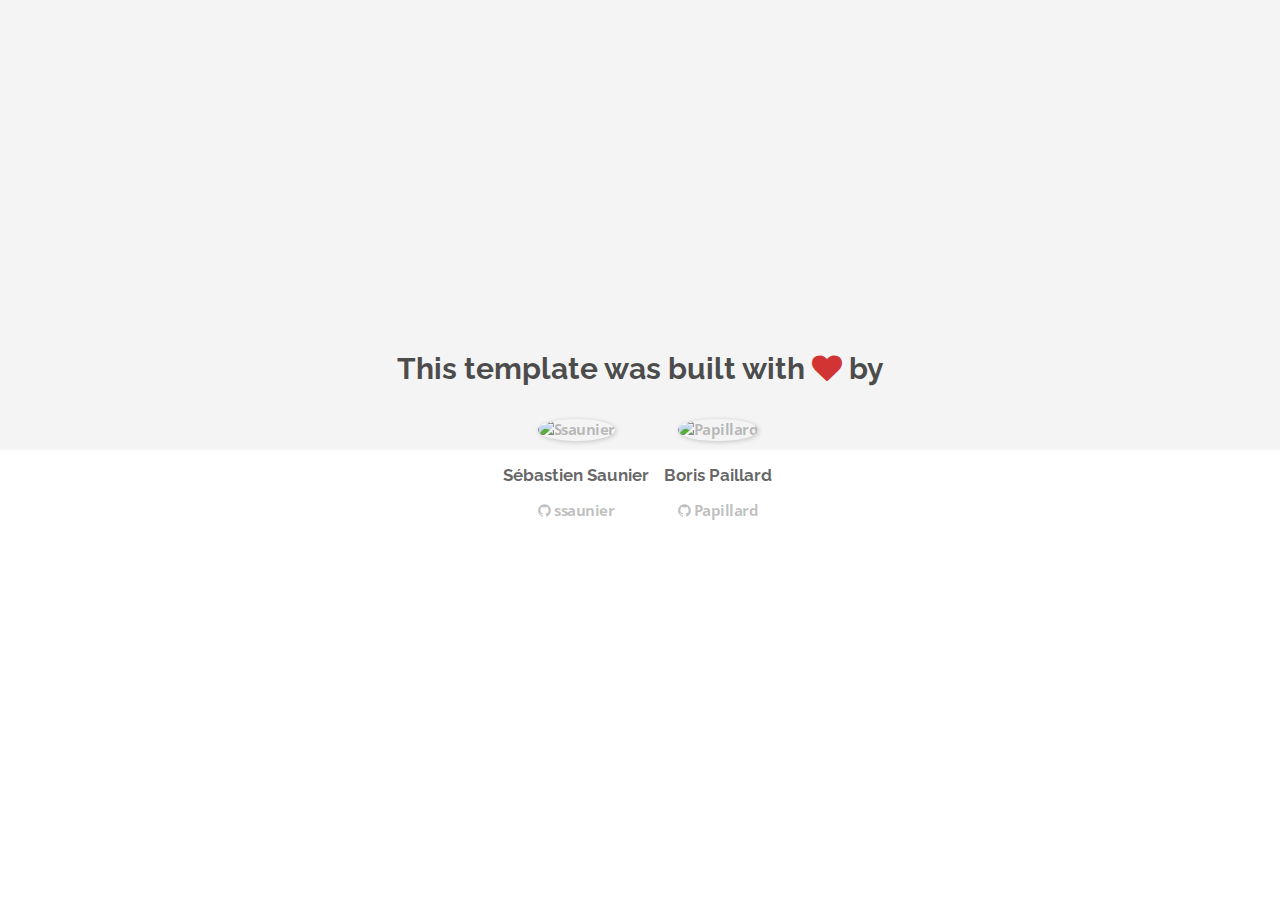
==== about.html @ af3e0c1a "Automated commit at 2018-02-12 10:38:04 UTC by middleman-deploy 2.0.0-alpha" ====
<!doctype html>
<html>
  <head>
    <meta charset="utf-8">
    <meta http-equiv="x-ua-compatible" content="ie=edge">
    <meta name="viewport"
          content="width=device-width, initial-scale=1, shrink-to-fit=no">
    <!-- Use the title from a page's frontmatter if it has one -->
    <title>Le Wagon - Middleman - About</title>
    <link href="stylesheets/application-3c48b980.css" rel="stylesheet" />
    <script src="javascripts/application-93de88c9.js"></script>
    <link href="images/favicon-f15af148.png" rel="icon" type="image/png" />
  </head>
  <body>
    <div id="about">
  <div class="about-content">
    <h1>This template was built with <i class="fa fa-heart"></i> by</h1>
    <ul class="list-inline">
        <li>
<a href="https://kitt.lewagon.com/alumni/ssaunier" target="_blank">            <img src="https://kitt.lewagon.com/placeholder/users/ssaunier" class="img-circle" alt="Ssaunier" />
</a>          <h2>Sébastien Saunier</h2>
          <p>
<a href="https://github.com/ssaunier" target="_blank">              <i class="fa fa-github"></i> ssaunier
</a>          </p>
        </li>
        <li>
<a href="https://kitt.lewagon.com/alumni/Papillard" target="_blank">            <img src="https://kitt.lewagon.com/placeholder/users/Papillard" class="img-circle" alt="Papillard" />
</a>          <h2>Boris Paillard</h2>
          <p>
<a href="https://github.com/Papillard" target="_blank">              <i class="fa fa-github"></i> Papillard
</a>          </p>
        </li>
    </ul>
  </div>
</div>

  </body>
</html>
---- stylesheets/application-3c48b980.css ----
@import url("https://fonts.googleapis.com/css?family=Open+Sans:400,300,700|Raleway:400,100,300,700,500");/*!
 * Bootstrap v3.3.7 (http://getbootstrap.com)
 * Copyright 2011-2016 Twitter, Inc.
 * Licensed under MIT (https://github.com/twbs/bootstrap/blob/master/LICENSE)
 *//*! normalize.css v3.0.3 | MIT License | github.com/necolas/normalize.css */html{font-family:sans-serif;-ms-text-size-adjust:100%;-webkit-text-size-adjust:100%}body{margin:0}article,aside,details,figcaption,figure,footer,header,hgroup,main,menu,nav,section,summary{display:block}audio,canvas,progress,video{display:inline-block;vertical-align:baseline}audio:not([controls]){display:none;height:0}[hidden],template{display:none}a{background-color:transparent}a:active,a:hover{outline:0}abbr[title]{border-bottom:1px dotted}b,strong{font-weight:bold}dfn{font-style:italic}h1{font-size:2em;margin:0.67em 0}mark{background:#ff0;color:#000}small{font-size:80%}sub,sup{font-size:75%;line-height:0;position:relative;vertical-align:baseline}sup{top:-0.5em}sub{bottom:-0.25em}img{border:0}svg:not(:root){overflow:hidden}figure{margin:1em 40px}hr{-webkit-box-sizing:content-box;box-sizing:content-box;height:0}pre{overflow:auto}code,kbd,pre,samp{font-family:monospace, monospace;font-size:1em}button,input,optgroup,select,textarea{color:inherit;font:inherit;margin:0}button{overflow:visible}button,select{text-transform:none}button,html input[type="button"],input[type="reset"],input[type="submit"]{-webkit-appearance:button;cursor:pointer}button[disabled],html input[disabled]{cursor:default}button::-moz-focus-inner,input::-moz-focus-inner{border:0;padding:0}input{line-height:normal}input[type="checkbox"],input[type="radio"]{-webkit-box-sizing:border-box;box-sizing:border-box;padding:0}input[type="number"]::-webkit-inner-spin-button,input[type="number"]::-webkit-outer-spin-button{height:auto}input[type="search"]{-webkit-appearance:textfield;-webkit-box-sizing:content-box;box-sizing:content-box}input[type="search"]::-webkit-search-cancel-button,input[type="search"]::-webkit-search-decoration{-webkit-appearance:none}fieldset{border:1px solid #c0c0c0;margin:0 2px;padding:0.35em 0.625em 0.75em}legend{border:0;padding:0}textarea{overflow:auto}optgroup{font-weight:bold}table{border-collapse:collapse;border-spacing:0}td,th{padding:0}/*! Source: https://github.com/h5bp/html5-boilerplate/blob/master/src/css/main.css */@media print{*,*:before,*:after{background:transparent !important;color:#000 !important;-webkit-box-shadow:none !important;box-shadow:none !important;text-shadow:none !important}a,a:visited{text-decoration:underline}a[href]:after{content:" (" attr(href) ")"}abbr[title]:after{content:" (" attr(title) ")"}a[href^="#"]:after,a[href^="javascript:"]:after{content:""}pre,blockquote{border:1px solid #999;page-break-inside:avoid}thead{display:table-header-group}tr,img{page-break-inside:avoid}img{max-width:100% !important}p,h2,h3{orphans:3;widows:3}h2,h3{page-break-after:avoid}.navbar{display:none}.btn>.caret,.dropup>.btn>.caret{border-top-color:#000 !important}.label{border:1px solid #000}.table{border-collapse:collapse !important}.table td,.table th{background-color:#fff !important}.table-bordered th,.table-bordered td{border:1px solid #ddd !important}}@font-face{font-family:'Glyphicons Halflings';src:url("../assets/bootstrap/glyphicons-halflings-regular-86b6f62b.eot");src:url("../assets/bootstrap/glyphicons-halflings-regular-86b6f62b.eot?#iefix") format("embedded-opentype"),url("../assets/bootstrap/glyphicons-halflings-regular-ca35b697.woff2") format("woff2"),url("../assets/bootstrap/glyphicons-halflings-regular-278e49a8.woff") format("woff"),url("../assets/bootstrap/glyphicons-halflings-regular-44bc1850.ttf") format("truetype"),url("../assets/bootstrap/glyphicons-halflings-regular-de51a849.svg#glyphicons_halflingsregular") format("svg")}.glyphicon{position:relative;top:1px;display:inline-block;font-family:'Glyphicons Halflings';font-style:normal;font-weight:normal;line-height:1;-webkit-font-smoothing:antialiased;-moz-osx-font-smoothing:grayscale}.glyphicon-asterisk:before{content:"\002a"}.glyphicon-plus:before{content:"\002b"}.glyphicon-euro:before,.glyphicon-eur:before{content:"\20ac"}.glyphicon-minus:before{content:"\2212"}.glyphicon-cloud:before{content:"\2601"}.glyphicon-envelope:before{content:"\2709"}.glyphicon-pencil:before{content:"\270f"}.glyphicon-glass:before{content:"\e001"}.glyphicon-music:before{content:"\e002"}.glyphicon-search:before{content:"\e003"}.glyphicon-heart:before{content:"\e005"}.glyphicon-star:before{content:"\e006"}.glyphicon-star-empty:before{content:"\e007"}.glyphicon-user:before{content:"\e008"}.glyphicon-film:before{content:"\e009"}.glyphicon-th-large:before{content:"\e010"}.glyphicon-th:before{content:"\e011"}.glyphicon-th-list:before{content:"\e012"}.glyphicon-ok:before{content:"\e013"}.glyphicon-remove:before{content:"\e014"}.glyphicon-zoom-in:before{content:"\e015"}.glyphicon-zoom-out:before{content:"\e016"}.glyphicon-off:before{content:"\e017"}.glyphicon-signal:before{content:"\e018"}.glyphicon-cog:before{content:"\e019"}.glyphicon-trash:before{content:"\e020"}.glyphicon-home:before{content:"\e021"}.glyphicon-file:before{content:"\e022"}.glyphicon-time:before{content:"\e023"}.glyphicon-road:before{content:"\e024"}.glyphicon-download-alt:before{content:"\e025"}.glyphicon-download:before{content:"\e026"}.glyphicon-upload:before{content:"\e027"}.glyphicon-inbox:before{content:"\e028"}.glyphicon-play-circle:before{content:"\e029"}.glyphicon-repeat:before{content:"\e030"}.glyphicon-refresh:before{content:"\e031"}.glyphicon-list-alt:before{content:"\e032"}.glyphicon-lock:before{content:"\e033"}.glyphicon-flag:before{content:"\e034"}.glyphicon-headphones:before{content:"\e035"}.glyphicon-volume-off:before{content:"\e036"}.glyphicon-volume-down:before{content:"\e037"}.glyphicon-volume-up:before{content:"\e038"}.glyphicon-qrcode:before{content:"\e039"}.glyphicon-barcode:before{content:"\e040"}.glyphicon-tag:before{content:"\e041"}.glyphicon-tags:before{content:"\e042"}.glyphicon-book:before{content:"\e043"}.glyphicon-bookmark:before{content:"\e044"}.glyphicon-print:before{content:"\e045"}.glyphicon-camera:before{content:"\e046"}.glyphicon-font:before{content:"\e047"}.glyphicon-bold:before{content:"\e048"}.glyphicon-italic:before{content:"\e049"}.glyphicon-text-height:before{content:"\e050"}.glyphicon-text-width:before{content:"\e051"}.glyphicon-align-left:before{content:"\e052"}.glyphicon-align-center:before{content:"\e053"}.glyphicon-align-right:before{content:"\e054"}.glyphicon-align-justify:before{content:"\e055"}.glyphicon-list:before{content:"\e056"}.glyphicon-indent-left:before{content:"\e057"}.glyphicon-indent-right:before{content:"\e058"}.glyphicon-facetime-video:before{content:"\e059"}.glyphicon-picture:before{content:"\e060"}.glyphicon-map-marker:before{content:"\e062"}.glyphicon-adjust:before{content:"\e063"}.glyphicon-tint:before{content:"\e064"}.glyphicon-edit:before{content:"\e065"}.glyphicon-share:before{content:"\e066"}.glyphicon-check:before{content:"\e067"}.glyphicon-move:before{content:"\e068"}.glyphicon-step-backward:before{content:"\e069"}.glyphicon-fast-backward:before{content:"\e070"}.glyphicon-backward:before{content:"\e071"}.glyphicon-play:before{content:"\e072"}.glyphicon-pause:before{content:"\e073"}.glyphicon-stop:before{content:"\e074"}.glyphicon-forward:before{content:"\e075"}.glyphicon-fast-forward:before{content:"\e076"}.glyphicon-step-forward:before{content:"\e077"}.glyphicon-eject:before{content:"\e078"}.glyphicon-chevron-left:before{content:"\e079"}.glyphicon-chevron-right:before{content:"\e080"}.glyphicon-plus-sign:before{content:"\e081"}.glyphicon-minus-sign:before{content:"\e082"}.glyphicon-remove-sign:before{content:"\e083"}.glyphicon-ok-sign:before{content:"\e084"}.glyphicon-question-sign:before{content:"\e085"}.glyphicon-info-sign:before{content:"\e086"}.glyphicon-screenshot:before{content:"\e087"}.glyphicon-remove-circle:before{content:"\e088"}.glyphicon-ok-circle:before{content:"\e089"}.glyphicon-ban-circle:before{content:"\e090"}.glyphicon-arrow-left:before{content:"\e091"}.glyphicon-arrow-right:before{content:"\e092"}.glyphicon-arrow-up:before{content:"\e093"}.glyphicon-arrow-down:before{content:"\e094"}.glyphicon-share-alt:before{content:"\e095"}.glyphicon-resize-full:before{content:"\e096"}.glyphicon-resize-small:before{content:"\e097"}.glyphicon-exclamation-sign:before{content:"\e101"}.glyphicon-gift:before{content:"\e102"}.glyphicon-leaf:before{content:"\e103"}.glyphicon-fire:before{content:"\e104"}.glyphicon-eye-open:before{content:"\e105"}.glyphicon-eye-close:before{content:"\e106"}.glyphicon-warning-sign:before{content:"\e107"}.glyphicon-plane:before{content:"\e108"}.glyphicon-calendar:before{content:"\e109"}.glyphicon-random:before{content:"\e110"}.glyphicon-comment:before{content:"\e111"}.glyphicon-magnet:before{content:"\e112"}.glyphicon-chevron-up:before{content:"\e113"}.glyphicon-chevron-down:before{content:"\e114"}.glyphicon-retweet:before{content:"\e115"}.glyphicon-shopping-cart:before{content:"\e116"}.glyphicon-folder-close:before{content:"\e117"}.glyphicon-folder-open:before{content:"\e118"}.glyphicon-resize-vertical:before{content:"\e119"}.glyphicon-resize-horizontal:before{content:"\e120"}.glyphicon-hdd:before{content:"\e121"}.glyphicon-bullhorn:before{content:"\e122"}.glyphicon-bell:before{content:"\e123"}.glyphicon-certificate:before{content:"\e124"}.glyphicon-thumbs-up:before{content:"\e125"}.glyphicon-thumbs-down:before{content:"\e126"}.glyphicon-hand-right:before{content:"\e127"}.glyphicon-hand-left:before{content:"\e128"}.glyphicon-hand-up:before{content:"\e129"}.glyphicon-hand-down:before{content:"\e130"}.glyphicon-circle-arrow-right:before{content:"\e131"}.glyphicon-circle-arrow-left:before{content:"\e132"}.glyphicon-circle-arrow-up:before{content:"\e133"}.glyphicon-circle-arrow-down:before{content:"\e134"}.glyphicon-globe:before{content:"\e135"}.glyphicon-wrench:before{content:"\e136"}.glyphicon-tasks:before{content:"\e137"}.glyphicon-filter:before{content:"\e138"}.glyphicon-briefcase:before{content:"\e139"}.glyphicon-fullscreen:before{content:"\e140"}.glyphicon-dashboard:before{content:"\e141"}.glyphicon-paperclip:before{content:"\e142"}.glyphicon-heart-empty:before{content:"\e143"}.glyphicon-link:before{content:"\e144"}.glyphicon-phone:before{content:"\e145"}.glyphicon-pushpin:before{content:"\e146"}.glyphicon-usd:before{content:"\e148"}.glyphicon-gbp:before{content:"\e149"}.glyphicon-sort:before{content:"\e150"}.glyphicon-sort-by-alphabet:before{content:"\e151"}.glyphicon-sort-by-alphabet-alt:before{content:"\e152"}.glyphicon-sort-by-order:before{content:"\e153"}.glyphicon-sort-by-order-alt:before{content:"\e154"}.glyphicon-sort-by-attributes:before{content:"\e155"}.glyphicon-sort-by-attributes-alt:before{content:"\e156"}.glyphicon-unchecked:before{content:"\e157"}.glyphicon-expand:before{content:"\e158"}.glyphicon-collapse-down:before{content:"\e159"}.glyphicon-collapse-up:before{content:"\e160"}.glyphicon-log-in:before{content:"\e161"}.glyphicon-flash:before{content:"\e162"}.glyphicon-log-out:before{content:"\e163"}.glyphicon-new-window:before{content:"\e164"}.glyphicon-record:before{content:"\e165"}.glyphicon-save:before{content:"\e166"}.glyphicon-open:before{content:"\e167"}.glyphicon-saved:before{content:"\e168"}.glyphicon-import:before{content:"\e169"}.glyphicon-export:before{content:"\e170"}.glyphicon-send:before{content:"\e171"}.glyphicon-floppy-disk:before{content:"\e172"}.glyphicon-floppy-saved:before{content:"\e173"}.glyphicon-floppy-remove:before{content:"\e174"}.glyphicon-floppy-save:before{content:"\e175"}.glyphicon-floppy-open:before{content:"\e176"}.glyphicon-credit-card:before{content:"\e177"}.glyphicon-transfer:before{content:"\e178"}.glyphicon-cutlery:before{content:"\e179"}.glyphicon-header:before{content:"\e180"}.glyphicon-compressed:before{content:"\e181"}.glyphicon-earphone:before{content:"\e182"}.glyphicon-phone-alt:before{content:"\e183"}.glyphicon-tower:before{content:"\e184"}.glyphicon-stats:before{content:"\e185"}.glyphicon-sd-video:before{content:"\e186"}.glyphicon-hd-video:before{content:"\e187"}.glyphicon-subtitles:before{content:"\e188"}.glyphicon-sound-stereo:before{content:"\e189"}.glyphicon-sound-dolby:before{content:"\e190"}.glyphicon-sound-5-1:before{content:"\e191"}.glyphicon-sound-6-1:before{content:"\e192"}.glyphicon-sound-7-1:before{content:"\e193"}.glyphicon-copyright-mark:before{content:"\e194"}.glyphicon-registration-mark:before{content:"\e195"}.glyphicon-cloud-download:before{content:"\e197"}.glyphicon-cloud-upload:before{content:"\e198"}.glyphicon-tree-conifer:before{content:"\e199"}.glyphicon-tree-deciduous:before{content:"\e200"}.glyphicon-cd:before{content:"\e201"}.glyphicon-save-file:before{content:"\e202"}.glyphicon-open-file:before{content:"\e203"}.glyphicon-level-up:before{content:"\e204"}.glyphicon-copy:before{content:"\e205"}.glyphicon-paste:before{content:"\e206"}.glyphicon-alert:before{content:"\e209"}.glyphicon-equalizer:before{content:"\e210"}.glyphicon-king:before{content:"\e211"}.glyphicon-queen:before{content:"\e212"}.glyphicon-pawn:before{content:"\e213"}.glyphicon-bishop:before{content:"\e214"}.glyphicon-knight:before{content:"\e215"}.glyphicon-baby-formula:before{content:"\e216"}.glyphicon-tent:before{content:"\26fa"}.glyphicon-blackboard:before{content:"\e218"}.glyphicon-bed:before{content:"\e219"}.glyphicon-apple:before{content:"\f8ff"}.glyphicon-erase:before{content:"\e221"}.glyphicon-hourglass:before{content:"\231b"}.glyphicon-lamp:before{content:"\e223"}.glyphicon-duplicate:before{content:"\e224"}.glyphicon-piggy-bank:before{content:"\e225"}.glyphicon-scissors:before{content:"\e226"}.glyphicon-bitcoin:before{content:"\e227"}.glyphicon-btc:before{content:"\e227"}.glyphicon-xbt:before{content:"\e227"}.glyphicon-yen:before{content:"\00a5"}.glyphicon-jpy:before{content:"\00a5"}.glyphicon-ruble:before{content:"\20bd"}.glyphicon-rub:before{content:"\20bd"}.glyphicon-scale:before{content:"\e230"}.glyphicon-ice-lolly:before{content:"\e231"}.glyphicon-ice-lolly-tasted:before{content:"\e232"}.glyphicon-education:before{content:"\e233"}.glyphicon-option-horizontal:before{content:"\e234"}.glyphicon-option-vertical:before{content:"\e235"}.glyphicon-menu-hamburger:before{content:"\e236"}.glyphicon-modal-window:before{content:"\e237"}.glyphicon-oil:before{content:"\e238"}.glyphicon-grain:before{content:"\e239"}.glyphicon-sunglasses:before{content:"\e240"}.glyphicon-text-size:before{content:"\e241"}.glyphicon-text-color:before{content:"\e242"}.glyphicon-text-background:before{content:"\e243"}.glyphicon-object-align-top:before{content:"\e244"}.glyphicon-object-align-bottom:before{content:"\e245"}.glyphicon-object-align-horizontal:before{content:"\e246"}.glyphicon-object-align-left:before{content:"\e247"}.glyphicon-object-align-vertical:before{content:"\e248"}.glyphicon-object-align-right:before{content:"\e249"}.glyphicon-triangle-right:before{content:"\e250"}.glyphicon-triangle-left:before{content:"\e251"}.glyphicon-triangle-bottom:before{content:"\e252"}.glyphicon-triangle-top:before{content:"\e253"}.glyphicon-console:before{content:"\e254"}.glyphicon-superscript:before{content:"\e255"}.glyphicon-subscript:before{content:"\e256"}.glyphicon-menu-left:before{content:"\e257"}.glyphicon-menu-right:before{content:"\e258"}.glyphicon-menu-down:before{content:"\e259"}.glyphicon-menu-up:before{content:"\e260"}*{-webkit-box-sizing:border-box;box-sizing:border-box}*:before,*:after{-webkit-box-sizing:border-box;box-sizing:border-box}html{font-size:10px;-webkit-tap-highlight-color:transparent}body{font-family:"Open Sans", "Helvetica", "sans-serif";font-size:18px;line-height:1.42857143;color:#333333;background-color:#F4F4F4}input,button,select,textarea{font-family:inherit;font-size:inherit;line-height:inherit}a{color:#469AE0;text-decoration:none}a:hover,a:focus{color:#1f74ba;text-decoration:underline}a:focus{outline:5px auto -webkit-focus-ring-color;outline-offset:-2px}figure{margin:0}img{vertical-align:middle}.img-responsive{display:block;max-width:100%;height:auto}.img-rounded{border-radius:2px}.img-thumbnail{padding:4px;line-height:1.42857143;background-color:#F4F4F4;border:1px solid #ddd;border-radius:2px;-webkit-transition:all 0.2s ease-in-out;transition:all 0.2s ease-in-out;display:inline-block;max-width:100%;height:auto}.img-circle{border-radius:50%}hr{margin-top:25px;margin-bottom:25px;border:0;border-top:1px solid #eeeeee}.sr-only{position:absolute;width:1px;height:1px;margin:-1px;padding:0;overflow:hidden;clip:rect(0, 0, 0, 0);border:0}.sr-only-focusable:active,.sr-only-focusable:focus{position:static;width:auto;height:auto;margin:0;overflow:visible;clip:auto}[role="button"]{cursor:pointer}h1,h2,h3,h4,h5,h6,.h1,.h2,.h3,.h4,.h5,.h6{font-family:"Raleway", "Helvetica", "sans-serif";font-weight:500;line-height:1.1;color:inherit}h1 small,h1 .small,h2 small,h2 .small,h3 small,h3 .small,h4 small,h4 .small,h5 small,h5 .small,h6 small,h6 .small,.h1 small,.h1 .small,.h2 small,.h2 .small,.h3 small,.h3 .small,.h4 small,.h4 .small,.h5 small,.h5 .small,.h6 small,.h6 .small{font-weight:normal;line-height:1;color:#777777}h1,.h1,h2,.h2,h3,.h3{margin-top:25px;margin-bottom:12.5px}h1 small,h1 .small,.h1 small,.h1 .small,h2 small,h2 .small,.h2 small,.h2 .small,h3 small,h3 .small,.h3 small,.h3 .small{font-size:65%}h4,.h4,h5,.h5,h6,.h6{margin-top:12.5px;margin-bottom:12.5px}h4 small,h4 .small,.h4 small,.h4 .small,h5 small,h5 .small,.h5 small,.h5 .small,h6 small,h6 .small,.h6 small,.h6 .small{font-size:75%}h1,.h1{font-size:46px}h2,.h2{font-size:38px}h3,.h3{font-size:31px}h4,.h4{font-size:23px}h5,.h5{font-size:18px}h6,.h6{font-size:16px}p{margin:0 0 12.5px}.lead{margin-bottom:25px;font-size:20px;font-weight:300;line-height:1.4}@media (min-width: 768px){.lead{font-size:27px}}small,.small{font-size:88%}mark,.mark{background-color:#fcf8e3;padding:.2em}.text-left{text-align:left}.text-right{text-align:right}.text-center{text-align:center}.text-justify{text-align:justify}.text-nowrap{white-space:nowrap}.text-lowercase{text-transform:lowercase}.text-uppercase,.initialism{text-transform:uppercase}.text-capitalize{text-transform:capitalize}.text-muted{color:#777777}.text-primary{color:#469AE0}a.text-primary:hover,a.text-primary:focus{color:#2381d0}.text-success{color:#3c763d}a.text-success:hover,a.text-success:focus{color:#2b542c}.text-info{color:#31708f}a.text-info:hover,a.text-info:focus{color:#245269}.text-warning{color:#8a6d3b}a.text-warning:hover,a.text-warning:focus{color:#66512c}.text-danger{color:#a94442}a.text-danger:hover,a.text-danger:focus{color:#843534}.bg-primary{color:#fff}.bg-primary{background-color:#469AE0}a.bg-primary:hover,a.bg-primary:focus{background-color:#2381d0}.bg-success{background-color:#dff0d8}a.bg-success:hover,a.bg-success:focus{background-color:#c1e2b3}.bg-info{background-color:#d9edf7}a.bg-info:hover,a.bg-info:focus{background-color:#afd9ee}.bg-warning{background-color:#fcf8e3}a.bg-warning:hover,a.bg-warning:focus{background-color:#f7ecb5}.bg-danger{background-color:#f2dede}a.bg-danger:hover,a.bg-danger:focus{background-color:#e4b9b9}.page-header{padding-bottom:11.5px;margin:50px 0 25px;border-bottom:1px solid #eeeeee}ul,ol{margin-top:0;margin-bottom:12.5px}ul ul,ul ol,ol ul,ol ol{margin-bottom:0}.list-unstyled{padding-left:0;list-style:none}.list-inline{padding-left:0;list-style:none;margin-left:-5px}.list-inline>li{display:inline-block;padding-left:5px;padding-right:5px}dl{margin-top:0;margin-bottom:25px}dt,dd{line-height:1.42857143}dt{font-weight:bold}dd{margin-left:0}.dl-horizontal dd:before,.dl-horizontal dd:after{content:" ";display:table}.dl-horizontal dd:after{clear:both}@media (min-width: 768px){.dl-horizontal dt{float:left;width:160px;clear:left;text-align:right;overflow:hidden;text-overflow:ellipsis;white-space:nowrap}.dl-horizontal dd{margin-left:180px}}abbr[title],abbr[data-original-title]{cursor:help;border-bottom:1px dotted #777777}.initialism{font-size:90%}blockquote{padding:12.5px 25px;margin:0 0 25px;font-size:22.5px;border-left:5px solid #eeeeee}blockquote p:last-child,blockquote ul:last-child,blockquote ol:last-child{margin-bottom:0}blockquote footer,blockquote small,blockquote .small{display:block;font-size:80%;line-height:1.42857143;color:#777777}blockquote footer:before,blockquote small:before,blockquote .small:before{content:'\2014 \00A0'}.blockquote-reverse,blockquote.pull-right{padding-right:15px;padding-left:0;border-right:5px solid #eeeeee;border-left:0;text-align:right}.blockquote-reverse footer:before,.blockquote-reverse small:before,.blockquote-reverse .small:before,blockquote.pull-right footer:before,blockquote.pull-right small:before,blockquote.pull-right .small:before{content:''}.blockquote-reverse footer:after,.blockquote-reverse small:after,.blockquote-reverse .small:after,blockquote.pull-right footer:after,blockquote.pull-right small:after,blockquote.pull-right .small:after{content:'\00A0 \2014'}address{margin-bottom:25px;font-style:normal;line-height:1.42857143}code,kbd,pre,samp{font-family:Menlo, Monaco, Consolas, "Courier New", monospace}code{padding:2px 4px;font-size:90%;color:#c7254e;background-color:#f9f2f4;border-radius:2px}kbd{padding:2px 4px;font-size:90%;color:#fff;background-color:#333;border-radius:2px;-webkit-box-shadow:inset 0 -1px 0 rgba(0,0,0,0.25);box-shadow:inset 0 -1px 0 rgba(0,0,0,0.25)}kbd kbd{padding:0;font-size:100%;font-weight:bold;-webkit-box-shadow:none;box-shadow:none}pre{display:block;padding:12px;margin:0 0 12.5px;font-size:17px;line-height:1.42857143;word-break:break-all;word-wrap:break-word;color:#333333;background-color:#f5f5f5;border:1px solid #ccc;border-radius:2px}pre code{padding:0;font-size:inherit;color:inherit;white-space:pre-wrap;background-color:transparent;border-radius:0}.pre-scrollable{max-height:340px;overflow-y:scroll}.container{margin-right:auto;margin-left:auto;padding-left:15px;padding-right:15px}.container:before,.container:after{content:" ";display:table}.container:after{clear:both}@media (min-width: 768px){.container{width:750px}}@media (min-width: 992px){.container{width:970px}}@media (min-width: 1200px){.container{width:1170px}}.container-fluid{margin-right:auto;margin-left:auto;padding-left:15px;padding-right:15px}.container-fluid:before,.container-fluid:after{content:" ";display:table}.container-fluid:after{clear:both}.row{margin-left:-15px;margin-right:-15px}.row:before,.row:after{content:" ";display:table}.row:after{clear:both}.col-xs-1,.col-sm-1,.col-md-1,.col-lg-1,.col-xs-2,.col-sm-2,.col-md-2,.col-lg-2,.col-xs-3,.col-sm-3,.col-md-3,.col-lg-3,.col-xs-4,.col-sm-4,.col-md-4,.col-lg-4,.col-xs-5,.col-sm-5,.col-md-5,.col-lg-5,.col-xs-6,.col-sm-6,.col-md-6,.col-lg-6,.col-xs-7,.col-sm-7,.col-md-7,.col-lg-7,.col-xs-8,.col-sm-8,.col-md-8,.col-lg-8,.col-xs-9,.col-sm-9,.col-md-9,.col-lg-9,.col-xs-10,.col-sm-10,.col-md-10,.col-lg-10,.col-xs-11,.col-sm-11,.col-md-11,.col-lg-11,.col-xs-12,.col-sm-12,.col-md-12,.col-lg-12{position:relative;min-height:1px;padding-left:15px;padding-right:15px}.col-xs-1,.col-xs-2,.col-xs-3,.col-xs-4,.col-xs-5,.col-xs-6,.col-xs-7,.col-xs-8,.col-xs-9,.col-xs-10,.col-xs-11,.col-xs-12{float:left}.col-xs-1{width:8.33333333%}.col-xs-2{width:16.66666667%}.col-xs-3{width:25%}.col-xs-4{width:33.33333333%}.col-xs-5{width:41.66666667%}.col-xs-6{width:50%}.col-xs-7{width:58.33333333%}.col-xs-8{width:66.66666667%}.col-xs-9{width:75%}.col-xs-10{width:83.33333333%}.col-xs-11{width:91.66666667%}.col-xs-12{width:100%}.col-xs-pull-0{right:auto}.col-xs-pull-1{right:8.33333333%}.col-xs-pull-2{right:16.66666667%}.col-xs-pull-3{right:25%}.col-xs-pull-4{right:33.33333333%}.col-xs-pull-5{right:41.66666667%}.col-xs-pull-6{right:50%}.col-xs-pull-7{right:58.33333333%}.col-xs-pull-8{right:66.66666667%}.col-xs-pull-9{right:75%}.col-xs-pull-10{right:83.33333333%}.col-xs-pull-11{right:91.66666667%}.col-xs-pull-12{right:100%}.col-xs-push-0{left:auto}.col-xs-push-1{left:8.33333333%}.col-xs-push-2{left:16.66666667%}.col-xs-push-3{left:25%}.col-xs-push-4{left:33.33333333%}.col-xs-push-5{left:41.66666667%}.col-xs-push-6{left:50%}.col-xs-push-7{left:58.33333333%}.col-xs-push-8{left:66.66666667%}.col-xs-push-9{left:75%}.col-xs-push-10{left:83.33333333%}.col-xs-push-11{left:91.66666667%}.col-xs-push-12{left:100%}.col-xs-offset-0{margin-left:0%}.col-xs-offset-1{margin-left:8.33333333%}.col-xs-offset-2{margin-left:16.66666667%}.col-xs-offset-3{margin-left:25%}.col-xs-offset-4{margin-left:33.33333333%}.col-xs-offset-5{margin-left:41.66666667%}.col-xs-offset-6{margin-left:50%}.col-xs-offset-7{margin-left:58.33333333%}.col-xs-offset-8{margin-left:66.66666667%}.col-xs-offset-9{margin-left:75%}.col-xs-offset-10{margin-left:83.33333333%}.col-xs-offset-11{margin-left:91.66666667%}.col-xs-offset-12{margin-left:100%}@media (min-width: 768px){.col-sm-1,.col-sm-2,.col-sm-3,.col-sm-4,.col-sm-5,.col-sm-6,.col-sm-7,.col-sm-8,.col-sm-9,.col-sm-10,.col-sm-11,.col-sm-12{float:left}.col-sm-1{width:8.33333333%}.col-sm-2{width:16.66666667%}.col-sm-3{width:25%}.col-sm-4{width:33.33333333%}.col-sm-5{width:41.66666667%}.col-sm-6{width:50%}.col-sm-7{width:58.33333333%}.col-sm-8{width:66.66666667%}.col-sm-9{width:75%}.col-sm-10{width:83.33333333%}.col-sm-11{width:91.66666667%}.col-sm-12{width:100%}.col-sm-pull-0{right:auto}.col-sm-pull-1{right:8.33333333%}.col-sm-pull-2{right:16.66666667%}.col-sm-pull-3{right:25%}.col-sm-pull-4{right:33.33333333%}.col-sm-pull-5{right:41.66666667%}.col-sm-pull-6{right:50%}.col-sm-pull-7{right:58.33333333%}.col-sm-pull-8{right:66.66666667%}.col-sm-pull-9{right:75%}.col-sm-pull-10{right:83.33333333%}.col-sm-pull-11{right:91.66666667%}.col-sm-pull-12{right:100%}.col-sm-push-0{left:auto}.col-sm-push-1{left:8.33333333%}.col-sm-push-2{left:16.66666667%}.col-sm-push-3{left:25%}.col-sm-push-4{left:33.33333333%}.col-sm-push-5{left:41.66666667%}.col-sm-push-6{left:50%}.col-sm-push-7{left:58.33333333%}.col-sm-push-8{left:66.66666667%}.col-sm-push-9{left:75%}.col-sm-push-10{left:83.33333333%}.col-sm-push-11{left:91.66666667%}.col-sm-push-12{left:100%}.col-sm-offset-0{margin-left:0%}.col-sm-offset-1{margin-left:8.33333333%}.col-sm-offset-2{margin-left:16.66666667%}.col-sm-offset-3{margin-left:25%}.col-sm-offset-4{margin-left:33.33333333%}.col-sm-offset-5{margin-left:41.66666667%}.col-sm-offset-6{margin-left:50%}.col-sm-offset-7{margin-left:58.33333333%}.col-sm-offset-8{margin-left:66.66666667%}.col-sm-offset-9{margin-left:75%}.col-sm-offset-10{margin-left:83.33333333%}.col-sm-offset-11{margin-left:91.66666667%}.col-sm-offset-12{margin-left:100%}}@media (min-width: 992px){.col-md-1,.col-md-2,.col-md-3,.col-md-4,.col-md-5,.col-md-6,.col-md-7,.col-md-8,.col-md-9,.col-md-10,.col-md-11,.col-md-12{float:left}.col-md-1{width:8.33333333%}.col-md-2{width:16.66666667%}.col-md-3{width:25%}.col-md-4{width:33.33333333%}.col-md-5{width:41.66666667%}.col-md-6{width:50%}.col-md-7{width:58.33333333%}.col-md-8{width:66.66666667%}.col-md-9{width:75%}.col-md-10{width:83.33333333%}.col-md-11{width:91.66666667%}.col-md-12{width:100%}.col-md-pull-0{right:auto}.col-md-pull-1{right:8.33333333%}.col-md-pull-2{right:16.66666667%}.col-md-pull-3{right:25%}.col-md-pull-4{right:33.33333333%}.col-md-pull-5{right:41.66666667%}.col-md-pull-6{right:50%}.col-md-pull-7{right:58.33333333%}.col-md-pull-8{right:66.66666667%}.col-md-pull-9{right:75%}.col-md-pull-10{right:83.33333333%}.col-md-pull-11{right:91.66666667%}.col-md-pull-12{right:100%}.col-md-push-0{left:auto}.col-md-push-1{left:8.33333333%}.col-md-push-2{left:16.66666667%}.col-md-push-3{left:25%}.col-md-push-4{left:33.33333333%}.col-md-push-5{left:41.66666667%}.col-md-push-6{left:50%}.col-md-push-7{left:58.33333333%}.col-md-push-8{left:66.66666667%}.col-md-push-9{left:75%}.col-md-push-10{left:83.33333333%}.col-md-push-11{left:91.66666667%}.col-md-push-12{left:100%}.col-md-offset-0{margin-left:0%}.col-md-offset-1{margin-left:8.33333333%}.col-md-offset-2{margin-left:16.66666667%}.col-md-offset-3{margin-left:25%}.col-md-offset-4{margin-left:33.33333333%}.col-md-offset-5{margin-left:41.66666667%}.col-md-offset-6{margin-left:50%}.col-md-offset-7{margin-left:58.33333333%}.col-md-offset-8{margin-left:66.66666667%}.col-md-offset-9{margin-left:75%}.col-md-offset-10{margin-left:83.33333333%}.col-md-offset-11{margin-left:91.66666667%}.col-md-offset-12{margin-left:100%}}@media (min-width: 1200px){.col-lg-1,.col-lg-2,.col-lg-3,.col-lg-4,.col-lg-5,.col-lg-6,.col-lg-7,.col-lg-8,.col-lg-9,.col-lg-10,.col-lg-11,.col-lg-12{float:left}.col-lg-1{width:8.33333333%}.col-lg-2{width:16.66666667%}.col-lg-3{width:25%}.col-lg-4{width:33.33333333%}.col-lg-5{width:41.66666667%}.col-lg-6{width:50%}.col-lg-7{width:58.33333333%}.col-lg-8{width:66.66666667%}.col-lg-9{width:75%}.col-lg-10{width:83.33333333%}.col-lg-11{width:91.66666667%}.col-lg-12{width:100%}.col-lg-pull-0{right:auto}.col-lg-pull-1{right:8.33333333%}.col-lg-pull-2{right:16.66666667%}.col-lg-pull-3{right:25%}.col-lg-pull-4{right:33.33333333%}.col-lg-pull-5{right:41.66666667%}.col-lg-pull-6{right:50%}.col-lg-pull-7{right:58.33333333%}.col-lg-pull-8{right:66.66666667%}.col-lg-pull-9{right:75%}.col-lg-pull-10{right:83.33333333%}.col-lg-pull-11{right:91.66666667%}.col-lg-pull-12{right:100%}.col-lg-push-0{left:auto}.col-lg-push-1{left:8.33333333%}.col-lg-push-2{left:16.66666667%}.col-lg-push-3{left:25%}.col-lg-push-4{left:33.33333333%}.col-lg-push-5{left:41.66666667%}.col-lg-push-6{left:50%}.col-lg-push-7{left:58.33333333%}.col-lg-push-8{left:66.66666667%}.col-lg-push-9{left:75%}.col-lg-push-10{left:83.33333333%}.col-lg-push-11{left:91.66666667%}.col-lg-push-12{left:100%}.col-lg-offset-0{margin-left:0%}.col-lg-offset-1{margin-left:8.33333333%}.col-lg-offset-2{margin-left:16.66666667%}.col-lg-offset-3{margin-left:25%}.col-lg-offset-4{margin-left:33.33333333%}.col-lg-offset-5{margin-left:41.66666667%}.col-lg-offset-6{margin-left:50%}.col-lg-offset-7{margin-left:58.33333333%}.col-lg-offset-8{margin-left:66.66666667%}.col-lg-offset-9{margin-left:75%}.col-lg-offset-10{margin-left:83.33333333%}.col-lg-offset-11{margin-left:91.66666667%}.col-lg-offset-12{margin-left:100%}}table{background-color:transparent}caption{padding-top:8px;padding-bottom:8px;color:#777777;text-align:left}th{text-align:left}.table{width:100%;max-width:100%;margin-bottom:25px}.table>thead>tr>th,.table>thead>tr>td,.table>tbody>tr>th,.table>tbody>tr>td,.table>tfoot>tr>th,.table>tfoot>tr>td{padding:8px;line-height:1.42857143;vertical-align:top;border-top:1px solid #ddd}.table>thead>tr>th{vertical-align:bottom;border-bottom:2px solid #ddd}.table>caption+thead>tr:first-child>th,.table>caption+thead>tr:first-child>td,.table>colgroup+thead>tr:first-child>th,.table>colgroup+thead>tr:first-child>td,.table>thead:first-child>tr:first-child>th,.table>thead:first-child>tr:first-child>td{border-top:0}.table>tbody+tbody{border-top:2px solid #ddd}.table .table{background-color:#F4F4F4}.table-condensed>thead>tr>th,.table-condensed>thead>tr>td,.table-condensed>tbody>tr>th,.table-condensed>tbody>tr>td,.table-condensed>tfoot>tr>th,.table-condensed>tfoot>tr>td{padding:5px}.table-bordered{border:1px solid #ddd}.table-bordered>thead>tr>th,.table-bordered>thead>tr>td,.table-bordered>tbody>tr>th,.table-bordered>tbody>tr>td,.table-bordered>tfoot>tr>th,.table-bordered>tfoot>tr>td{border:1px solid #ddd}.table-bordered>thead>tr>th,.table-bordered>thead>tr>td{border-bottom-width:2px}.table-striped>tbody>tr:nth-of-type(odd){background-color:#f9f9f9}.table-hover>tbody>tr:hover{background-color:#f5f5f5}table col[class*="col-"]{position:static;float:none;display:table-column}table td[class*="col-"],table th[class*="col-"]{position:static;float:none;display:table-cell}.table>thead>tr>td.active,.table>thead>tr>th.active,.table>thead>tr.active>td,.table>thead>tr.active>th,.table>tbody>tr>td.active,.table>tbody>tr>th.active,.table>tbody>tr.active>td,.table>tbody>tr.active>th,.table>tfoot>tr>td.active,.table>tfoot>tr>th.active,.table>tfoot>tr.active>td,.table>tfoot>tr.active>th{background-color:#f5f5f5}.table-hover>tbody>tr>td.active:hover,.table-hover>tbody>tr>th.active:hover,.table-hover>tbody>tr.active:hover>td,.table-hover>tbody>tr:hover>.active,.table-hover>tbody>tr.active:hover>th{background-color:#e8e8e8}.table>thead>tr>td.success,.table>thead>tr>th.success,.table>thead>tr.success>td,.table>thead>tr.success>th,.table>tbody>tr>td.success,.table>tbody>tr>th.success,.table>tbody>tr.success>td,.table>tbody>tr.success>th,.table>tfoot>tr>td.success,.table>tfoot>tr>th.success,.table>tfoot>tr.success>td,.table>tfoot>tr.success>th{background-color:#dff0d8}.table-hover>tbody>tr>td.success:hover,.table-hover>tbody>tr>th.success:hover,.table-hover>tbody>tr.success:hover>td,.table-hover>tbody>tr:hover>.success,.table-hover>tbody>tr.success:hover>th{background-color:#d0e9c6}.table>thead>tr>td.info,.table>thead>tr>th.info,.table>thead>tr.info>td,.table>thead>tr.info>th,.table>tbody>tr>td.info,.table>tbody>tr>th.info,.table>tbody>tr.info>td,.table>tbody>tr.info>th,.table>tfoot>tr>td.info,.table>tfoot>tr>th.info,.table>tfoot>tr.info>td,.table>tfoot>tr.info>th{background-color:#d9edf7}.table-hover>tbody>tr>td.info:hover,.table-hover>tbody>tr>th.info:hover,.table-hover>tbody>tr.info:hover>td,.table-hover>tbody>tr:hover>.info,.table-hover>tbody>tr.info:hover>th{background-color:#c4e3f3}.table>thead>tr>td.warning,.table>thead>tr>th.warning,.table>thead>tr.warning>td,.table>thead>tr.warning>th,.table>tbody>tr>td.warning,.table>tbody>tr>th.warning,.table>tbody>tr.warning>td,.table>tbody>tr.warning>th,.table>tfoot>tr>td.warning,.table>tfoot>tr>th.warning,.table>tfoot>tr.warning>td,.table>tfoot>tr.warning>th{background-color:#fcf8e3}.table-hover>tbody>tr>td.warning:hover,.table-hover>tbody>tr>th.warning:hover,.table-hover>tbody>tr.warning:hover>td,.table-hover>tbody>tr:hover>.warning,.table-hover>tbody>tr.warning:hover>th{background-color:#faf2cc}.table>thead>tr>td.danger,.table>thead>tr>th.danger,.table>thead>tr.danger>td,.table>thead>tr.danger>th,.table>tbody>tr>td.danger,.table>tbody>tr>th.danger,.table>tbody>tr.danger>td,.table>tbody>tr.danger>th,.table>tfoot>tr>td.danger,.table>tfoot>tr>th.danger,.table>tfoot>tr.danger>td,.table>tfoot>tr.danger>th{background-color:#f2dede}.table-hover>tbody>tr>td.danger:hover,.table-hover>tbody>tr>th.danger:hover,.table-hover>tbody>tr.danger:hover>td,.table-hover>tbody>tr:hover>.danger,.table-hover>tbody>tr.danger:hover>th{background-color:#ebcccc}.table-responsive{overflow-x:auto;min-height:0.01%}@media screen and (max-width: 767px){.table-responsive{width:100%;margin-bottom:18.75px;overflow-y:hidden;-ms-overflow-style:-ms-autohiding-scrollbar;border:1px solid #ddd}.table-responsive>.table{margin-bottom:0}.table-responsive>.table>thead>tr>th,.table-responsive>.table>thead>tr>td,.table-responsive>.table>tbody>tr>th,.table-responsive>.table>tbody>tr>td,.table-responsive>.table>tfoot>tr>th,.table-responsive>.table>tfoot>tr>td{white-space:nowrap}.table-responsive>.table-bordered{border:0}.table-responsive>.table-bordered>thead>tr>th:first-child,.table-responsive>.table-bordered>thead>tr>td:first-child,.table-responsive>.table-bordered>tbody>tr>th:first-child,.table-responsive>.table-bordered>tbody>tr>td:first-child,.table-responsive>.table-bordered>tfoot>tr>th:first-child,.table-responsive>.table-bordered>tfoot>tr>td:first-child{border-left:0}.table-responsive>.table-bordered>thead>tr>th:last-child,.table-responsive>.table-bordered>thead>tr>td:last-child,.table-responsive>.table-bordered>tbody>tr>th:last-child,.table-responsive>.table-bordered>tbody>tr>td:last-child,.table-responsive>.table-bordered>tfoot>tr>th:last-child,.table-responsive>.table-bordered>tfoot>tr>td:last-child{border-right:0}.table-responsive>.table-bordered>tbody>tr:last-child>th,.table-responsive>.table-bordered>tbody>tr:last-child>td,.table-responsive>.table-bordered>tfoot>tr:last-child>th,.table-responsive>.table-bordered>tfoot>tr:last-child>td{border-bottom:0}}fieldset{padding:0;margin:0;border:0;min-width:0}legend{display:block;width:100%;padding:0;margin-bottom:25px;font-size:27px;line-height:inherit;color:#333333;border:0;border-bottom:1px solid #e5e5e5}label{display:inline-block;max-width:100%;margin-bottom:5px;font-weight:bold}input[type="search"]{-webkit-box-sizing:border-box;box-sizing:border-box}input[type="radio"],input[type="checkbox"]{margin:4px 0 0;margin-top:1px \9;line-height:normal}input[type="file"]{display:block}input[type="range"]{display:block;width:100%}select[multiple],select[size]{height:auto}input[type="file"]:focus,input[type="radio"]:focus,input[type="checkbox"]:focus{outline:5px auto -webkit-focus-ring-color;outline-offset:-2px}output{display:block;padding-top:7px;font-size:18px;line-height:1.42857143;color:#000000}.form-control{display:block;width:100%;height:39px;padding:6px 12px;font-size:18px;line-height:1.42857143;color:#000000;background-color:#fff;background-image:none;border:1px solid #ccc;border-radius:2px;-webkit-box-shadow:inset 0 1px 1px rgba(0,0,0,0.075);box-shadow:inset 0 1px 1px rgba(0,0,0,0.075);-webkit-transition:border-color ease-in-out 0.15s, box-shadow ease-in-out 0.15s;-webkit-transition:border-color ease-in-out 0.15s, -webkit-box-shadow ease-in-out 0.15s;transition:border-color ease-in-out 0.15s, -webkit-box-shadow ease-in-out 0.15s;transition:border-color ease-in-out 0.15s, box-shadow ease-in-out 0.15s;transition:border-color ease-in-out 0.15s, box-shadow ease-in-out 0.15s, -webkit-box-shadow ease-in-out 0.15s}.form-control:focus{border-color:#66afe9;outline:0;-webkit-box-shadow:inset 0 1px 1px rgba(0,0,0,0.075),0 0 8px rgba(102,175,233,0.6);box-shadow:inset 0 1px 1px rgba(0,0,0,0.075),0 0 8px rgba(102,175,233,0.6)}.form-control::-moz-placeholder{color:#999;opacity:1}.form-control:-ms-input-placeholder{color:#999}.form-control::-webkit-input-placeholder{color:#999}.form-control::-ms-expand{border:0;background-color:transparent}.form-control[disabled],.form-control[readonly],fieldset[disabled] .form-control{background-color:#eeeeee;opacity:1}.form-control[disabled],fieldset[disabled] .form-control{cursor:not-allowed}textarea.form-control{height:auto}input[type="search"]{-webkit-appearance:none}@media screen and (-webkit-min-device-pixel-ratio: 0){input[type="date"].form-control,input[type="time"].form-control,input[type="datetime-local"].form-control,input[type="month"].form-control{line-height:39px}input[type="date"].input-sm,.input-group-sm>input[type="date"].form-control,.input-group-sm>input[type="date"].input-group-addon,.input-group-sm>.input-group-btn>input[type="date"].btn,.input-group-sm input[type="date"],input[type="time"].input-sm,.input-group-sm>input[type="time"].form-control,.input-group-sm>input[type="time"].input-group-addon,.input-group-sm>.input-group-btn>input[type="time"].btn,.input-group-sm input[type="time"],input[type="datetime-local"].input-sm,.input-group-sm>input[type="datetime-local"].form-control,.input-group-sm>input[type="datetime-local"].input-group-addon,.input-group-sm>.input-group-btn>input[type="datetime-local"].btn,.input-group-sm input[type="datetime-local"],input[type="month"].input-sm,.input-group-sm>input[type="month"].form-control,.input-group-sm>input[type="month"].input-group-addon,.input-group-sm>.input-group-btn>input[type="month"].btn,.input-group-sm input[type="month"]{line-height:36px}input[type="date"].input-lg,.input-group-lg>input[type="date"].form-control,.input-group-lg>input[type="date"].input-group-addon,.input-group-lg>.input-group-btn>input[type="date"].btn,.input-group-lg input[type="date"],input[type="time"].input-lg,.input-group-lg>input[type="time"].form-control,.input-group-lg>input[type="time"].input-group-addon,.input-group-lg>.input-group-btn>input[type="time"].btn,.input-group-lg input[type="time"],input[type="datetime-local"].input-lg,.input-group-lg>input[type="datetime-local"].form-control,.input-group-lg>input[type="datetime-local"].input-group-addon,.input-group-lg>.input-group-btn>input[type="datetime-local"].btn,.input-group-lg input[type="datetime-local"],input[type="month"].input-lg,.input-group-lg>input[type="month"].form-control,.input-group-lg>input[type="month"].input-group-addon,.input-group-lg>.input-group-btn>input[type="month"].btn,.input-group-lg input[type="month"]{line-height:53px}}.form-group{margin-bottom:15px}.radio,.checkbox{position:relative;display:block;margin-top:10px;margin-bottom:10px}.radio label,.checkbox label{min-height:25px;padding-left:20px;margin-bottom:0;font-weight:normal;cursor:pointer}.radio input[type="radio"],.radio-inline input[type="radio"],.checkbox input[type="checkbox"],.checkbox-inline input[type="checkbox"]{position:absolute;margin-left:-20px;margin-top:4px \9}.radio+.radio,.checkbox+.checkbox{margin-top:-5px}.radio-inline,.checkbox-inline{position:relative;display:inline-block;padding-left:20px;margin-bottom:0;vertical-align:middle;font-weight:normal;cursor:pointer}.radio-inline+.radio-inline,.checkbox-inline+.checkbox-inline{margin-top:0;margin-left:10px}input[type="radio"][disabled],input[type="radio"].disabled,fieldset[disabled] input[type="radio"],input[type="checkbox"][disabled],input[type="checkbox"].disabled,fieldset[disabled] input[type="checkbox"]{cursor:not-allowed}.radio-inline.disabled,fieldset[disabled] .radio-inline,.checkbox-inline.disabled,fieldset[disabled] .checkbox-inline{cursor:not-allowed}.radio.disabled label,fieldset[disabled] .radio label,.checkbox.disabled label,fieldset[disabled] .checkbox label{cursor:not-allowed}.form-control-static{padding-top:7px;padding-bottom:7px;margin-bottom:0;min-height:43px}.form-control-static.input-lg,.input-group-lg>.form-control-static.form-control,.input-group-lg>.form-control-static.input-group-addon,.input-group-lg>.input-group-btn>.form-control-static.btn,.form-control-static.input-sm,.input-group-sm>.form-control-static.form-control,.input-group-sm>.form-control-static.input-group-addon,.input-group-sm>.input-group-btn>.form-control-static.btn{padding-left:0;padding-right:0}.input-sm,.input-group-sm>.form-control,.input-group-sm>.input-group-addon,.input-group-sm>.input-group-btn>.btn{height:36px;padding:5px 10px;font-size:16px;line-height:1.5;border-radius:2px}select.input-sm,.input-group-sm>select.form-control,.input-group-sm>select.input-group-addon,.input-group-sm>.input-group-btn>select.btn{height:36px;line-height:36px}textarea.input-sm,.input-group-sm>textarea.form-control,.input-group-sm>textarea.input-group-addon,.input-group-sm>.input-group-btn>textarea.btn,select[multiple].input-sm,.input-group-sm>select[multiple].form-control,.input-group-sm>select[multiple].input-group-addon,.input-group-sm>.input-group-btn>select[multiple].btn{height:auto}.form-group-sm .form-control{height:36px;padding:5px 10px;font-size:16px;line-height:1.5;border-radius:2px}.form-group-sm select.form-control{height:36px;line-height:36px}.form-group-sm textarea.form-control,.form-group-sm select[multiple].form-control{height:auto}.form-group-sm .form-control-static{height:36px;min-height:41px;padding:6px 10px;font-size:16px;line-height:1.5}.input-lg,.input-group-lg>.form-control,.input-group-lg>.input-group-addon,.input-group-lg>.input-group-btn>.btn{height:53px;padding:10px 16px;font-size:23px;line-height:1.3333333;border-radius:2px}select.input-lg,.input-group-lg>select.form-control,.input-group-lg>select.input-group-addon,.input-group-lg>.input-group-btn>select.btn{height:53px;line-height:53px}textarea.input-lg,.input-group-lg>textarea.form-control,.input-group-lg>textarea.input-group-addon,.input-group-lg>.input-group-btn>textarea.btn,select[multiple].input-lg,.input-group-lg>select[multiple].form-control,.input-group-lg>select[multiple].input-group-addon,.input-group-lg>.input-group-btn>select[multiple].btn{height:auto}.form-group-lg .form-control{height:53px;padding:10px 16px;font-size:23px;line-height:1.3333333;border-radius:2px}.form-group-lg select.form-control{height:53px;line-height:53px}.form-group-lg textarea.form-control,.form-group-lg select[multiple].form-control{height:auto}.form-group-lg .form-control-static{height:53px;min-height:48px;padding:11px 16px;font-size:23px;line-height:1.3333333}.has-feedback{position:relative}.has-feedback .form-control{padding-right:48.75px}.form-control-feedback{position:absolute;top:0;right:0;z-index:2;display:block;width:39px;height:39px;line-height:39px;text-align:center;pointer-events:none}.input-lg+.form-control-feedback,.input-group-lg>.form-control+.form-control-feedback,.input-group-lg>.input-group-addon+.form-control-feedback,.input-group-lg>.input-group-btn>.btn+.form-control-feedback,.input-group-lg+.form-control-feedback,.form-group-lg .form-control+.form-control-feedback{width:53px;height:53px;line-height:53px}.input-sm+.form-control-feedback,.input-group-sm>.form-control+.form-control-feedback,.input-group-sm>.input-group-addon+.form-control-feedback,.input-group-sm>.input-group-btn>.btn+.form-control-feedback,.input-group-sm+.form-control-feedback,.form-group-sm .form-control+.form-control-feedback{width:36px;height:36px;line-height:36px}.has-success .help-block,.has-success .control-label,.has-success .radio,.has-success .checkbox,.has-success .radio-inline,.has-success .checkbox-inline,.has-success.radio label,.has-success.checkbox label,.has-success.radio-inline label,.has-success.checkbox-inline label{color:#3c763d}.has-success .form-control{border-color:#3c763d;-webkit-box-shadow:inset 0 1px 1px rgba(0,0,0,0.075);box-shadow:inset 0 1px 1px rgba(0,0,0,0.075)}.has-success .form-control:focus{border-color:#2b542c;-webkit-box-shadow:inset 0 1px 1px rgba(0,0,0,0.075),0 0 6px #67b168;box-shadow:inset 0 1px 1px rgba(0,0,0,0.075),0 0 6px #67b168}.has-success .input-group-addon{color:#3c763d;border-color:#3c763d;background-color:#dff0d8}.has-success .form-control-feedback{color:#3c763d}.has-warning .help-block,.has-warning .control-label,.has-warning .radio,.has-warning .checkbox,.has-warning .radio-inline,.has-warning .checkbox-inline,.has-warning.radio label,.has-warning.checkbox label,.has-warning.radio-inline label,.has-warning.checkbox-inline label{color:#8a6d3b}.has-warning .form-control{border-color:#8a6d3b;-webkit-box-shadow:inset 0 1px 1px rgba(0,0,0,0.075);box-shadow:inset 0 1px 1px rgba(0,0,0,0.075)}.has-warning .form-control:focus{border-color:#66512c;-webkit-box-shadow:inset 0 1px 1px rgba(0,0,0,0.075),0 0 6px #c0a16b;box-shadow:inset 0 1px 1px rgba(0,0,0,0.075),0 0 6px #c0a16b}.has-warning .input-group-addon{color:#8a6d3b;border-color:#8a6d3b;background-color:#fcf8e3}.has-warning .form-control-feedback{color:#8a6d3b}.has-error .help-block,.has-error .control-label,.has-error .radio,.has-error .checkbox,.has-error .radio-inline,.has-error .checkbox-inline,.has-error.radio label,.has-error.checkbox label,.has-error.radio-inline label,.has-error.checkbox-inline label{color:#a94442}.has-error .form-control{border-color:#a94442;-webkit-box-shadow:inset 0 1px 1px rgba(0,0,0,0.075);box-shadow:inset 0 1px 1px rgba(0,0,0,0.075)}.has-error .form-control:focus{border-color:#843534;-webkit-box-shadow:inset 0 1px 1px rgba(0,0,0,0.075),0 0 6px #ce8483;box-shadow:inset 0 1px 1px rgba(0,0,0,0.075),0 0 6px #ce8483}.has-error .input-group-addon{color:#a94442;border-color:#a94442;background-color:#f2dede}.has-error .form-control-feedback{color:#a94442}.has-feedback label ~ .form-control-feedback{top:30px}.has-feedback label.sr-only ~ .form-control-feedback{top:0}.help-block{display:block;margin-top:5px;margin-bottom:10px;color:#737373}@media (min-width: 768px){.form-inline .form-group{display:inline-block;margin-bottom:0;vertical-align:middle}.form-inline .form-control{display:inline-block;width:auto;vertical-align:middle}.form-inline .form-control-static{display:inline-block}.form-inline .input-group{display:inline-table;vertical-align:middle}.form-inline .input-group .input-group-addon,.form-inline .input-group .input-group-btn,.form-inline .input-group .form-control{width:auto}.form-inline .input-group>.form-control{width:100%}.form-inline .control-label{margin-bottom:0;vertical-align:middle}.form-inline .radio,.form-inline .checkbox{display:inline-block;margin-top:0;margin-bottom:0;vertical-align:middle}.form-inline .radio label,.form-inline .checkbox label{padding-left:0}.form-inline .radio input[type="radio"],.form-inline .checkbox input[type="checkbox"]{position:relative;margin-left:0}.form-inline .has-feedback .form-control-feedback{top:0}}.form-horizontal .radio,.form-horizontal .checkbox,.form-horizontal .radio-inline,.form-horizontal .checkbox-inline{margin-top:0;margin-bottom:0;padding-top:7px}.form-horizontal .radio,.form-horizontal .checkbox{min-height:32px}.form-horizontal .form-group{margin-left:-15px;margin-right:-15px}.form-horizontal .form-group:before,.form-horizontal .form-group:after{content:" ";display:table}.form-horizontal .form-group:after{clear:both}@media (min-width: 768px){.form-horizontal .control-label{text-align:right;margin-bottom:0;padding-top:7px}}.form-horizontal .has-feedback .form-control-feedback{right:15px}@media (min-width: 768px){.form-horizontal .form-group-lg .control-label{padding-top:11px;font-size:23px}}@media (min-width: 768px){.form-horizontal .form-group-sm .control-label{padding-top:6px;font-size:16px}}.btn{display:inline-block;margin-bottom:0;font-weight:normal;text-align:center;vertical-align:middle;-ms-touch-action:manipulation;touch-action:manipulation;cursor:pointer;background-image:none;border:1px solid transparent;white-space:nowrap;padding:6px 12px;font-size:18px;line-height:1.42857143;border-radius:2px;-webkit-user-select:none;-moz-user-select:none;-ms-user-select:none;user-select:none}.btn:focus,.btn.focus,.btn:active:focus,.btn:active.focus,.btn.active:focus,.btn.active.focus{outline:5px auto -webkit-focus-ring-color;outline-offset:-2px}.btn:hover,.btn:focus,.btn.focus{color:#333;text-decoration:none}.btn:active,.btn.active{outline:0;background-image:none;-webkit-box-shadow:inset 0 3px 5px rgba(0,0,0,0.125);box-shadow:inset 0 3px 5px rgba(0,0,0,0.125)}.btn.disabled,.btn[disabled],fieldset[disabled] .btn{cursor:not-allowed;opacity:0.65;filter:alpha(opacity=65);-webkit-box-shadow:none;box-shadow:none}a.btn.disabled,fieldset[disabled] a.btn{pointer-events:none}.btn-default{color:#333;background-color:#fff;border-color:#ccc}.btn-default:focus,.btn-default.focus{color:#333;background-color:#e6e6e6;border-color:#8c8c8c}.btn-default:hover{color:#333;background-color:#e6e6e6;border-color:#adadad}.btn-default:active,.btn-default.active,.open>.btn-default.dropdown-toggle{color:#333;background-color:#e6e6e6;border-color:#adadad}.btn-default:active:hover,.btn-default:active:focus,.btn-default:active.focus,.btn-default.active:hover,.btn-default.active:focus,.btn-default.active.focus,.open>.btn-default.dropdown-toggle:hover,.open>.btn-default.dropdown-toggle:focus,.open>.btn-default.dropdown-toggle.focus{color:#333;background-color:#d4d4d4;border-color:#8c8c8c}.btn-default:active,.btn-default.active,.open>.btn-default.dropdown-toggle{background-image:none}.btn-default.disabled:hover,.btn-default.disabled:focus,.btn-default.disabled.focus,.btn-default[disabled]:hover,.btn-default[disabled]:focus,.btn-default[disabled].focus,fieldset[disabled] .btn-default:hover,fieldset[disabled] .btn-default:focus,fieldset[disabled] .btn-default.focus{background-color:#fff;border-color:#ccc}.btn-default .badge{color:#fff;background-color:#333}.btn-primary{color:#fff;background-color:#469AE0;border-color:#308edc}.btn-primary:focus,.btn-primary.focus{color:#fff;background-color:#2381d0;border-color:#144b79}.btn-primary:hover{color:#fff;background-color:#2381d0;border-color:#1e6eb2}.btn-primary:active,.btn-primary.active,.open>.btn-primary.dropdown-toggle{color:#fff;background-color:#2381d0;border-color:#1e6eb2}.btn-primary:active:hover,.btn-primary:active:focus,.btn-primary:active.focus,.btn-primary.active:hover,.btn-primary.active:focus,.btn-primary.active.focus,.open>.btn-primary.dropdown-toggle:hover,.open>.btn-primary.dropdown-toggle:focus,.open>.btn-primary.dropdown-toggle.focus{color:#fff;background-color:#1e6eb2;border-color:#144b79}.btn-primary:active,.btn-primary.active,.open>.btn-primary.dropdown-toggle{background-image:none}.btn-primary.disabled:hover,.btn-primary.disabled:focus,.btn-primary.disabled.focus,.btn-primary[disabled]:hover,.btn-primary[disabled]:focus,.btn-primary[disabled].focus,fieldset[disabled] .btn-primary:hover,fieldset[disabled] .btn-primary:focus,fieldset[disabled] .btn-primary.focus{background-color:#469AE0;border-color:#308edc}.btn-primary .badge{color:#469AE0;background-color:#fff}.btn-success{color:#fff;background-color:#32B796;border-color:#2da386}.btn-success:focus,.btn-success.focus{color:#fff;background-color:#278f75;border-color:#113f34}.btn-success:hover{color:#fff;background-color:#278f75;border-color:#1f735e}.btn-success:active,.btn-success.active,.open>.btn-success.dropdown-toggle{color:#fff;background-color:#278f75;border-color:#1f735e}.btn-success:active:hover,.btn-success:active:focus,.btn-success:active.focus,.btn-success.active:hover,.btn-success.active:focus,.btn-success.active.focus,.open>.btn-success.dropdown-toggle:hover,.open>.btn-success.dropdown-toggle:focus,.open>.btn-success.dropdown-toggle.focus{color:#fff;background-color:#1f735e;border-color:#113f34}.btn-success:active,.btn-success.active,.open>.btn-success.dropdown-toggle{background-image:none}.btn-success.disabled:hover,.btn-success.disabled:focus,.btn-success.disabled.focus,.btn-success[disabled]:hover,.btn-success[disabled]:focus,.btn-success[disabled].focus,fieldset[disabled] .btn-success:hover,fieldset[disabled] .btn-success:focus,fieldset[disabled] .btn-success.focus{background-color:#32B796;border-color:#2da386}.btn-success .badge{color:#32B796;background-color:#fff}.btn-info{color:#fff;background-color:#FDB631;border-color:#fdad18}.btn-info:focus,.btn-info.focus{color:#fff;background-color:#f9a302;border-color:#946101}.btn-info:hover{color:#fff;background-color:#f9a302;border-color:#d58c02}.btn-info:active,.btn-info.active,.open>.btn-info.dropdown-toggle{color:#fff;background-color:#f9a302;border-color:#d58c02}.btn-info:active:hover,.btn-info:active:focus,.btn-info:active.focus,.btn-info.active:hover,.btn-info.active:focus,.btn-info.active.focus,.open>.btn-info.dropdown-toggle:hover,.open>.btn-info.dropdown-toggle:focus,.open>.btn-info.dropdown-toggle.focus{color:#fff;background-color:#d58c02;border-color:#946101}.btn-info:active,.btn-info.active,.open>.btn-info.dropdown-toggle{background-image:none}.btn-info.disabled:hover,.btn-info.disabled:focus,.btn-info.disabled.focus,.btn-info[disabled]:hover,.btn-info[disabled]:focus,.btn-info[disabled].focus,fieldset[disabled] .btn-info:hover,fieldset[disabled] .btn-info:focus,fieldset[disabled] .btn-info.focus{background-color:#FDB631;border-color:#fdad18}.btn-info .badge{color:#FDB631;background-color:#fff}.btn-warning{color:#fff;background-color:#E67E22;border-color:#d67118}.btn-warning:focus,.btn-warning.focus{color:#fff;background-color:#bf6516;border-color:#64350b}.btn-warning:hover{color:#fff;background-color:#bf6516;border-color:#9f5412}.btn-warning:active,.btn-warning.active,.open>.btn-warning.dropdown-toggle{color:#fff;background-color:#bf6516;border-color:#9f5412}.btn-warning:active:hover,.btn-warning:active:focus,.btn-warning:active.focus,.btn-warning.active:hover,.btn-warning.active:focus,.btn-warning.active.focus,.open>.btn-warning.dropdown-toggle:hover,.open>.btn-warning.dropdown-toggle:focus,.open>.btn-warning.dropdown-toggle.focus{color:#fff;background-color:#9f5412;border-color:#64350b}.btn-warning:active,.btn-warning.active,.open>.btn-warning.dropdown-toggle{background-image:none}.btn-warning.disabled:hover,.btn-warning.disabled:focus,.btn-warning.disabled.focus,.btn-warning[disabled]:hover,.btn-warning[disabled]:focus,.btn-warning[disabled].focus,fieldset[disabled] .btn-warning:hover,fieldset[disabled] .btn-warning:focus,fieldset[disabled] .btn-warning.focus{background-color:#E67E22;border-color:#d67118}.btn-warning .badge{color:#E67E22;background-color:#fff}.btn-danger{color:#fff;background-color:#EE5F5B;border-color:#ec4844}.btn-danger:focus,.btn-danger.focus{color:#fff;background-color:#e9322d;border-color:#9f1411}.btn-danger:hover{color:#fff;background-color:#e9322d;border-color:#dc1c17}.btn-danger:active,.btn-danger.active,.open>.btn-danger.dropdown-toggle{color:#fff;background-color:#e9322d;border-color:#dc1c17}.btn-danger:active:hover,.btn-danger:active:focus,.btn-danger:active.focus,.btn-danger.active:hover,.btn-danger.active:focus,.btn-danger.active.focus,.open>.btn-danger.dropdown-toggle:hover,.open>.btn-danger.dropdown-toggle:focus,.open>.btn-danger.dropdown-toggle.focus{color:#fff;background-color:#dc1c17;border-color:#9f1411}.btn-danger:active,.btn-danger.active,.open>.btn-danger.dropdown-toggle{background-image:none}.btn-danger.disabled:hover,.btn-danger.disabled:focus,.btn-danger.disabled.focus,.btn-danger[disabled]:hover,.btn-danger[disabled]:focus,.btn-danger[disabled].focus,fieldset[disabled] .btn-danger:hover,fieldset[disabled] .btn-danger:focus,fieldset[disabled] .btn-danger.focus{background-color:#EE5F5B;border-color:#ec4844}.btn-danger .badge{color:#EE5F5B;background-color:#fff}.btn-link{color:#469AE0;font-weight:normal;border-radius:0}.btn-link,.btn-link:active,.btn-link.active,.btn-link[disabled],fieldset[disabled] .btn-link{background-color:transparent;-webkit-box-shadow:none;box-shadow:none}.btn-link,.btn-link:hover,.btn-link:focus,.btn-link:active{border-color:transparent}.btn-link:hover,.btn-link:focus{color:#1f74ba;text-decoration:underline;background-color:transparent}.btn-link[disabled]:hover,.btn-link[disabled]:focus,fieldset[disabled] .btn-link:hover,fieldset[disabled] .btn-link:focus{color:#777777;text-decoration:none}.btn-lg,.btn-group-lg>.btn{padding:10px 16px;font-size:23px;line-height:1.3333333;border-radius:2px}.btn-sm,.btn-group-sm>.btn{padding:5px 10px;font-size:16px;line-height:1.5;border-radius:2px}.btn-xs,.btn-group-xs>.btn{padding:1px 5px;font-size:16px;line-height:1.5;border-radius:2px}.btn-block{display:block;width:100%}.btn-block+.btn-block{margin-top:5px}input[type="submit"].btn-block,input[type="reset"].btn-block,input[type="button"].btn-block{width:100%}.fade{opacity:0;-webkit-transition:opacity 0.15s linear;transition:opacity 0.15s linear}.fade.in{opacity:1}.collapse{display:none}.collapse.in{display:block}tr.collapse.in{display:table-row}tbody.collapse.in{display:table-row-group}.collapsing{position:relative;height:0;overflow:hidden;-webkit-transition-property:height, visibility;transition-property:height, visibility;-webkit-transition-duration:0.35s;transition-duration:0.35s;-webkit-transition-timing-function:ease;transition-timing-function:ease}.caret{display:inline-block;width:0;height:0;margin-left:2px;vertical-align:middle;border-top:4px dashed;border-top:4px solid \9;border-right:4px solid transparent;border-left:4px solid transparent}.dropup,.dropdown{position:relative}.dropdown-toggle:focus{outline:0}.dropdown-menu{position:absolute;top:100%;left:0;z-index:1000;display:none;float:left;min-width:160px;padding:5px 0;margin:2px 0 0;list-style:none;font-size:18px;text-align:left;background-color:#fff;border:1px solid #ccc;border:1px solid rgba(0,0,0,0.15);border-radius:2px;-webkit-box-shadow:0 6px 12px rgba(0,0,0,0.175);box-shadow:0 6px 12px rgba(0,0,0,0.175);background-clip:padding-box}.dropdown-menu.pull-right{right:0;left:auto}.dropdown-menu .divider{height:1px;margin:11.5px 0;overflow:hidden;background-color:#e5e5e5}.dropdown-menu>li>a{display:block;padding:3px 20px;clear:both;font-weight:normal;line-height:1.42857143;color:#333333;white-space:nowrap}.dropdown-menu>li>a:hover,.dropdown-menu>li>a:focus{text-decoration:none;color:#262626;background-color:#f5f5f5}.dropdown-menu>.active>a,.dropdown-menu>.active>a:hover,.dropdown-menu>.active>a:focus{color:#fff;text-decoration:none;outline:0;background-color:#469AE0}.dropdown-menu>.disabled>a,.dropdown-menu>.disabled>a:hover,.dropdown-menu>.disabled>a:focus{color:#777777}.dropdown-menu>.disabled>a:hover,.dropdown-menu>.disabled>a:focus{text-decoration:none;background-color:transparent;background-image:none;filter:progid:DXImageTransform.Microsoft.gradient(enabled = false);cursor:not-allowed}.open>.dropdown-menu{display:block}.open>a{outline:0}.dropdown-menu-right{left:auto;right:0}.dropdown-menu-left{left:0;right:auto}.dropdown-header{display:block;padding:3px 20px;font-size:16px;line-height:1.42857143;color:#777777;white-space:nowrap}.dropdown-backdrop{position:fixed;left:0;right:0;bottom:0;top:0;z-index:990}.pull-right>.dropdown-menu{right:0;left:auto}.dropup .caret,.navbar-fixed-bottom .dropdown .caret{border-top:0;border-bottom:4px dashed;border-bottom:4px solid \9;content:""}.dropup .dropdown-menu,.navbar-fixed-bottom .dropdown .dropdown-menu{top:auto;bottom:100%;margin-bottom:2px}@media (min-width: 768px){.navbar-right .dropdown-menu{right:0;left:auto}.navbar-right .dropdown-menu-left{left:0;right:auto}}.btn-group,.btn-group-vertical{position:relative;display:inline-block;vertical-align:middle}.btn-group>.btn,.btn-group-vertical>.btn{position:relative;float:left}.btn-group>.btn:hover,.btn-group>.btn:focus,.btn-group>.btn:active,.btn-group>.btn.active,.btn-group-vertical>.btn:hover,.btn-group-vertical>.btn:focus,.btn-group-vertical>.btn:active,.btn-group-vertical>.btn.active{z-index:2}.btn-group .btn+.btn,.btn-group .btn+.btn-group,.btn-group .btn-group+.btn,.btn-group .btn-group+.btn-group{margin-left:-1px}.btn-toolbar{margin-left:-5px}.btn-toolbar:before,.btn-toolbar:after{content:" ";display:table}.btn-toolbar:after{clear:both}.btn-toolbar .btn,.btn-toolbar .btn-group,.btn-toolbar .input-group{float:left}.btn-toolbar>.btn,.btn-toolbar>.btn-group,.btn-toolbar>.input-group{margin-left:5px}.btn-group>.btn:not(:first-child):not(:last-child):not(.dropdown-toggle){border-radius:0}.btn-group>.btn:first-child{margin-left:0}.btn-group>.btn:first-child:not(:last-child):not(.dropdown-toggle){border-bottom-right-radius:0;border-top-right-radius:0}.btn-group>.btn:last-child:not(:first-child),.btn-group>.dropdown-toggle:not(:first-child){border-bottom-left-radius:0;border-top-left-radius:0}.btn-group>.btn-group{float:left}.btn-group>.btn-group:not(:first-child):not(:last-child)>.btn{border-radius:0}.btn-group>.btn-group:first-child:not(:last-child)>.btn:last-child,.btn-group>.btn-group:first-child:not(:last-child)>.dropdown-toggle{border-bottom-right-radius:0;border-top-right-radius:0}.btn-group>.btn-group:last-child:not(:first-child)>.btn:first-child{border-bottom-left-radius:0;border-top-left-radius:0}.btn-group .dropdown-toggle:active,.btn-group.open .dropdown-toggle{outline:0}.btn-group>.btn+.dropdown-toggle{padding-left:8px;padding-right:8px}.btn-group>.btn-lg+.dropdown-toggle,.btn-group-lg.btn-group>.btn+.dropdown-toggle{padding-left:12px;padding-right:12px}.btn-group.open .dropdown-toggle{-webkit-box-shadow:inset 0 3px 5px rgba(0,0,0,0.125);box-shadow:inset 0 3px 5px rgba(0,0,0,0.125)}.btn-group.open .dropdown-toggle.btn-link{-webkit-box-shadow:none;box-shadow:none}.btn .caret{margin-left:0}.btn-lg .caret,.btn-group-lg>.btn .caret{border-width:5px 5px 0;border-bottom-width:0}.dropup .btn-lg .caret,.dropup .btn-group-lg>.btn .caret{border-width:0 5px 5px}.btn-group-vertical>.btn,.btn-group-vertical>.btn-group,.btn-group-vertical>.btn-group>.btn{display:block;float:none;width:100%;max-width:100%}.btn-group-vertical>.btn-group:before,.btn-group-vertical>.btn-group:after{content:" ";display:table}.btn-group-vertical>.btn-group:after{clear:both}.btn-group-vertical>.btn-group>.btn{float:none}.btn-group-vertical>.btn+.btn,.btn-group-vertical>.btn+.btn-group,.btn-group-vertical>.btn-group+.btn,.btn-group-vertical>.btn-group+.btn-group{margin-top:-1px;margin-left:0}.btn-group-vertical>.btn:not(:first-child):not(:last-child){border-radius:0}.btn-group-vertical>.btn:first-child:not(:last-child){border-top-right-radius:2px;border-top-left-radius:2px;border-bottom-right-radius:0;border-bottom-left-radius:0}.btn-group-vertical>.btn:last-child:not(:first-child){border-top-right-radius:0;border-top-left-radius:0;border-bottom-right-radius:2px;border-bottom-left-radius:2px}.btn-group-vertical>.btn-group:not(:first-child):not(:last-child)>.btn{border-radius:0}.btn-group-vertical>.btn-group:first-child:not(:last-child)>.btn:last-child,.btn-group-vertical>.btn-group:first-child:not(:last-child)>.dropdown-toggle{border-bottom-right-radius:0;border-bottom-left-radius:0}.btn-group-vertical>.btn-group:last-child:not(:first-child)>.btn:first-child{border-top-right-radius:0;border-top-left-radius:0}.btn-group-justified{display:table;width:100%;table-layout:fixed;border-collapse:separate}.btn-group-justified>.btn,.btn-group-justified>.btn-group{float:none;display:table-cell;width:1%}.btn-group-justified>.btn-group .btn{width:100%}.btn-group-justified>.btn-group .dropdown-menu{left:auto}[data-toggle="buttons"]>.btn input[type="radio"],[data-toggle="buttons"]>.btn input[type="checkbox"],[data-toggle="buttons"]>.btn-group>.btn input[type="radio"],[data-toggle="buttons"]>.btn-group>.btn input[type="checkbox"]{position:absolute;clip:rect(0, 0, 0, 0);pointer-events:none}.input-group{position:relative;display:table;border-collapse:separate}.input-group[class*="col-"]{float:none;padding-left:0;padding-right:0}.input-group .form-control{position:relative;z-index:2;float:left;width:100%;margin-bottom:0}.input-group .form-control:focus{z-index:3}.input-group-addon,.input-group-btn,.input-group .form-control{display:table-cell}.input-group-addon:not(:first-child):not(:last-child),.input-group-btn:not(:first-child):not(:last-child),.input-group .form-control:not(:first-child):not(:last-child){border-radius:0}.input-group-addon,.input-group-btn{width:1%;white-space:nowrap;vertical-align:middle}.input-group-addon{padding:6px 12px;font-size:18px;font-weight:normal;line-height:1;color:#000000;text-align:center;background-color:#eeeeee;border:1px solid #ccc;border-radius:2px}.input-group-addon.input-sm,.input-group-sm>.input-group-addon,.input-group-sm>.input-group-btn>.input-group-addon.btn{padding:5px 10px;font-size:16px;border-radius:2px}.input-group-addon.input-lg,.input-group-lg>.input-group-addon,.input-group-lg>.input-group-btn>.input-group-addon.btn{padding:10px 16px;font-size:23px;border-radius:2px}.input-group-addon input[type="radio"],.input-group-addon input[type="checkbox"]{margin-top:0}.input-group .form-control:first-child,.input-group-addon:first-child,.input-group-btn:first-child>.btn,.input-group-btn:first-child>.btn-group>.btn,.input-group-btn:first-child>.dropdown-toggle,.input-group-btn:last-child>.btn:not(:last-child):not(.dropdown-toggle),.input-group-btn:last-child>.btn-group:not(:last-child)>.btn{border-bottom-right-radius:0;border-top-right-radius:0}.input-group-addon:first-child{border-right:0}.input-group .form-control:last-child,.input-group-addon:last-child,.input-group-btn:last-child>.btn,.input-group-btn:last-child>.btn-group>.btn,.input-group-btn:last-child>.dropdown-toggle,.input-group-btn:first-child>.btn:not(:first-child),.input-group-btn:first-child>.btn-group:not(:first-child)>.btn{border-bottom-left-radius:0;border-top-left-radius:0}.input-group-addon:last-child{border-left:0}.input-group-btn{position:relative;font-size:0;white-space:nowrap}.input-group-btn>.btn{position:relative}.input-group-btn>.btn+.btn{margin-left:-1px}.input-group-btn>.btn:hover,.input-group-btn>.btn:focus,.input-group-btn>.btn:active{z-index:2}.input-group-btn:first-child>.btn,.input-group-btn:first-child>.btn-group{margin-right:-1px}.input-group-btn:last-child>.btn,.input-group-btn:last-child>.btn-group{z-index:2;margin-left:-1px}.nav{margin-bottom:0;padding-left:0;list-style:none}.nav:before,.nav:after{content:" ";display:table}.nav:after{clear:both}.nav>li{position:relative;display:block}.nav>li>a{position:relative;display:block;padding:10px 15px}.nav>li>a:hover,.nav>li>a:focus{text-decoration:none;background-color:#eeeeee}.nav>li.disabled>a{color:#777777}.nav>li.disabled>a:hover,.nav>li.disabled>a:focus{color:#777777;text-decoration:none;background-color:transparent;cursor:not-allowed}.nav .open>a,.nav .open>a:hover,.nav .open>a:focus{background-color:#eeeeee;border-color:#469AE0}.nav .nav-divider{height:1px;margin:11.5px 0;overflow:hidden;background-color:#e5e5e5}.nav>li>a>img{max-width:none}.nav-tabs{border-bottom:1px solid #ddd}.nav-tabs>li{float:left;margin-bottom:-1px}.nav-tabs>li>a{margin-right:2px;line-height:1.42857143;border:1px solid transparent;border-radius:2px 2px 0 0}.nav-tabs>li>a:hover{border-color:#eeeeee #eeeeee #ddd}.nav-tabs>li.active>a,.nav-tabs>li.active>a:hover,.nav-tabs>li.active>a:focus{color:#000000;background-color:#F4F4F4;border:1px solid #ddd;border-bottom-color:transparent;cursor:default}.nav-pills>li{float:left}.nav-pills>li>a{border-radius:2px}.nav-pills>li+li{margin-left:2px}.nav-pills>li.active>a,.nav-pills>li.active>a:hover,.nav-pills>li.active>a:focus{color:#fff;background-color:#469AE0}.nav-stacked>li{float:none}.nav-stacked>li+li{margin-top:2px;margin-left:0}.nav-justified,.nav-tabs.nav-justified{width:100%}.nav-justified>li,.nav-tabs.nav-justified>li{float:none}.nav-justified>li>a,.nav-tabs.nav-justified>li>a{text-align:center;margin-bottom:5px}.nav-justified>.dropdown .dropdown-menu{top:auto;left:auto}@media (min-width: 768px){.nav-justified>li,.nav-tabs.nav-justified>li{display:table-cell;width:1%}.nav-justified>li>a,.nav-tabs.nav-justified>li>a{margin-bottom:0}}.nav-tabs-justified,.nav-tabs.nav-justified{border-bottom:0}.nav-tabs-justified>li>a,.nav-tabs.nav-justified>li>a{margin-right:0;border-radius:2px}.nav-tabs-justified>.active>a,.nav-tabs.nav-justified>.active>a,.nav-tabs-justified>.active>a:hover,.nav-tabs.nav-justified>.active>a:hover,.nav-tabs-justified>.active>a:focus,.nav-tabs.nav-justified>.active>a:focus{border:1px solid #ddd}@media (min-width: 768px){.nav-tabs-justified>li>a,.nav-tabs.nav-justified>li>a{border-bottom:1px solid #ddd;border-radius:2px 2px 0 0}.nav-tabs-justified>.active>a,.nav-tabs.nav-justified>.active>a,.nav-tabs-justified>.active>a:hover,.nav-tabs.nav-justified>.active>a:hover,.nav-tabs-justified>.active>a:focus,.nav-tabs.nav-justified>.active>a:focus{border-bottom-color:#F4F4F4}}.tab-content>.tab-pane{display:none}.tab-content>.active{display:block}.nav-tabs .dropdown-menu{margin-top:-1px;border-top-right-radius:0;border-top-left-radius:0}.navbar{position:relative;min-height:50px;margin-bottom:25px;border:1px solid transparent}.navbar:before,.navbar:after{content:" ";display:table}.navbar:after{clear:both}@media (min-width: 768px){.navbar{border-radius:2px}}.navbar-header:before,.navbar-header:after{content:" ";display:table}.navbar-header:after{clear:both}@media (min-width: 768px){.navbar-header{float:left}}.navbar-collapse{overflow-x:visible;padding-right:15px;padding-left:15px;border-top:1px solid transparent;-webkit-box-shadow:inset 0 1px 0 rgba(255,255,255,0.1);box-shadow:inset 0 1px 0 rgba(255,255,255,0.1);-webkit-overflow-scrolling:touch}.navbar-collapse:before,.navbar-collapse:after{content:" ";display:table}.navbar-collapse:after{clear:both}.navbar-collapse.in{overflow-y:auto}@media (min-width: 768px){.navbar-collapse{width:auto;border-top:0;-webkit-box-shadow:none;box-shadow:none}.navbar-collapse.collapse{display:block !important;height:auto !important;padding-bottom:0;overflow:visible !important}.navbar-collapse.in{overflow-y:visible}.navbar-fixed-top .navbar-collapse,.navbar-static-top .navbar-collapse,.navbar-fixed-bottom .navbar-collapse{padding-left:0;padding-right:0}}.navbar-fixed-top .navbar-collapse,.navbar-fixed-bottom .navbar-collapse{max-height:340px}@media (max-device-width: 480px) and (orientation: landscape){.navbar-fixed-top .navbar-collapse,.navbar-fixed-bottom .navbar-collapse{max-height:200px}}.container>.navbar-header,.container>.navbar-collapse,.container-fluid>.navbar-header,.container-fluid>.navbar-collapse{margin-right:-15px;margin-left:-15px}@media (min-width: 768px){.container>.navbar-header,.container>.navbar-collapse,.container-fluid>.navbar-header,.container-fluid>.navbar-collapse{margin-right:0;margin-left:0}}.navbar-static-top{z-index:1000;border-width:0 0 1px}@media (min-width: 768px){.navbar-static-top{border-radius:0}}.navbar-fixed-top,.navbar-fixed-bottom{position:fixed;right:0;left:0;z-index:1030}@media (min-width: 768px){.navbar-fixed-top,.navbar-fixed-bottom{border-radius:0}}.navbar-fixed-top{top:0;border-width:0 0 1px}.navbar-fixed-bottom{bottom:0;margin-bottom:0;border-width:1px 0 0}.navbar-brand{float:left;padding:12.5px 15px;font-size:23px;line-height:25px;height:50px}.navbar-brand:hover,.navbar-brand:focus{text-decoration:none}.navbar-brand>img{display:block}@media (min-width: 768px){.navbar>.container .navbar-brand,.navbar>.container-fluid .navbar-brand{margin-left:-15px}}.navbar-toggle{position:relative;float:right;margin-right:15px;padding:9px 10px;margin-top:8px;margin-bottom:8px;background-color:transparent;background-image:none;border:1px solid transparent;border-radius:2px}.navbar-toggle:focus{outline:0}.navbar-toggle .icon-bar{display:block;width:22px;height:2px;border-radius:1px}.navbar-toggle .icon-bar+.icon-bar{margin-top:4px}@media (min-width: 768px){.navbar-toggle{display:none}}.navbar-nav{margin:6.25px -15px}.navbar-nav>li>a{padding-top:10px;padding-bottom:10px;line-height:25px}@media (max-width: 767px){.navbar-nav .open .dropdown-menu{position:static;float:none;width:auto;margin-top:0;background-color:transparent;border:0;-webkit-box-shadow:none;box-shadow:none}.navbar-nav .open .dropdown-menu>li>a,.navbar-nav .open .dropdown-menu .dropdown-header{padding:5px 15px 5px 25px}.navbar-nav .open .dropdown-menu>li>a{line-height:25px}.navbar-nav .open .dropdown-menu>li>a:hover,.navbar-nav .open .dropdown-menu>li>a:focus{background-image:none}}@media (min-width: 768px){.navbar-nav{float:left;margin:0}.navbar-nav>li{float:left}.navbar-nav>li>a{padding-top:12.5px;padding-bottom:12.5px}}.navbar-form{margin-left:-15px;margin-right:-15px;padding:10px 15px;border-top:1px solid transparent;border-bottom:1px solid transparent;-webkit-box-shadow:inset 0 1px 0 rgba(255,255,255,0.1),0 1px 0 rgba(255,255,255,0.1);box-shadow:inset 0 1px 0 rgba(255,255,255,0.1),0 1px 0 rgba(255,255,255,0.1);margin-top:5.5px;margin-bottom:5.5px}@media (min-width: 768px){.navbar-form .form-group{display:inline-block;margin-bottom:0;vertical-align:middle}.navbar-form .form-control{display:inline-block;width:auto;vertical-align:middle}.navbar-form .form-control-static{display:inline-block}.navbar-form .input-group{display:inline-table;vertical-align:middle}.navbar-form .input-group .input-group-addon,.navbar-form .input-group .input-group-btn,.navbar-form .input-group .form-control{width:auto}.navbar-form .input-group>.form-control{width:100%}.navbar-form .control-label{margin-bottom:0;vertical-align:middle}.navbar-form .radio,.navbar-form .checkbox{display:inline-block;margin-top:0;margin-bottom:0;vertical-align:middle}.navbar-form .radio label,.navbar-form .checkbox label{padding-left:0}.navbar-form .radio input[type="radio"],.navbar-form .checkbox input[type="checkbox"]{position:relative;margin-left:0}.navbar-form .has-feedback .form-control-feedback{top:0}}@media (max-width: 767px){.navbar-form .form-group{margin-bottom:5px}.navbar-form .form-group:last-child{margin-bottom:0}}@media (min-width: 768px){.navbar-form{width:auto;border:0;margin-left:0;margin-right:0;padding-top:0;padding-bottom:0;-webkit-box-shadow:none;box-shadow:none}}.navbar-nav>li>.dropdown-menu{margin-top:0;border-top-right-radius:0;border-top-left-radius:0}.navbar-fixed-bottom .navbar-nav>li>.dropdown-menu{margin-bottom:0;border-top-right-radius:2px;border-top-left-radius:2px;border-bottom-right-radius:0;border-bottom-left-radius:0}.navbar-btn{margin-top:5.5px;margin-bottom:5.5px}.navbar-btn.btn-sm,.btn-group-sm>.navbar-btn.btn{margin-top:7px;margin-bottom:7px}.navbar-btn.btn-xs,.btn-group-xs>.navbar-btn.btn{margin-top:14px;margin-bottom:14px}.navbar-text{margin-top:12.5px;margin-bottom:12.5px}@media (min-width: 768px){.navbar-text{float:left;margin-left:15px;margin-right:15px}}@media (min-width: 768px){.navbar-left{float:left !important}.navbar-right{float:right !important;margin-right:-15px}.navbar-right ~ .navbar-right{margin-right:0}}.navbar-default{background-color:#f8f8f8;border-color:#e7e7e7}.navbar-default .navbar-brand{color:#777}.navbar-default .navbar-brand:hover,.navbar-default .navbar-brand:focus{color:#5e5e5e;background-color:transparent}.navbar-default .navbar-text{color:#777}.navbar-default .navbar-nav>li>a{color:#777}.navbar-default .navbar-nav>li>a:hover,.navbar-default .navbar-nav>li>a:focus{color:#333;background-color:transparent}.navbar-default .navbar-nav>.active>a,.navbar-default .navbar-nav>.active>a:hover,.navbar-default .navbar-nav>.active>a:focus{color:#555;background-color:#e7e7e7}.navbar-default .navbar-nav>.disabled>a,.navbar-default .navbar-nav>.disabled>a:hover,.navbar-default .navbar-nav>.disabled>a:focus{color:#ccc;background-color:transparent}.navbar-default .navbar-toggle{border-color:#ddd}.navbar-default .navbar-toggle:hover,.navbar-default .navbar-toggle:focus{background-color:#ddd}.navbar-default .navbar-toggle .icon-bar{background-color:#888}.navbar-default .navbar-collapse,.navbar-default .navbar-form{border-color:#e7e7e7}.navbar-default .navbar-nav>.open>a,.navbar-default .navbar-nav>.open>a:hover,.navbar-default .navbar-nav>.open>a:focus{background-color:#e7e7e7;color:#555}@media (max-width: 767px){.navbar-default .navbar-nav .open .dropdown-menu>li>a{color:#777}.navbar-default .navbar-nav .open .dropdown-menu>li>a:hover,.navbar-default .navbar-nav .open .dropdown-menu>li>a:focus{color:#333;background-color:transparent}.navbar-default .navbar-nav .open .dropdown-menu>.active>a,.navbar-default .navbar-nav .open .dropdown-menu>.active>a:hover,.navbar-default .navbar-nav .open .dropdown-menu>.active>a:focus{color:#555;background-color:#e7e7e7}.navbar-default .navbar-nav .open .dropdown-menu>.disabled>a,.navbar-default .navbar-nav .open .dropdown-menu>.disabled>a:hover,.navbar-default .navbar-nav .open .dropdown-menu>.disabled>a:focus{color:#ccc;background-color:transparent}}.navbar-default .navbar-link{color:#777}.navbar-default .navbar-link:hover{color:#333}.navbar-default .btn-link{color:#777}.navbar-default .btn-link:hover,.navbar-default .btn-link:focus{color:#333}.navbar-default .btn-link[disabled]:hover,.navbar-default .btn-link[disabled]:focus,fieldset[disabled] .navbar-default .btn-link:hover,fieldset[disabled] .navbar-default .btn-link:focus{color:#ccc}.navbar-inverse{background-color:#222;border-color:#090909}.navbar-inverse .navbar-brand{color:#9d9d9d}.navbar-inverse .navbar-brand:hover,.navbar-inverse .navbar-brand:focus{color:#fff;background-color:transparent}.navbar-inverse .navbar-text{color:#9d9d9d}.navbar-inverse .navbar-nav>li>a{color:#9d9d9d}.navbar-inverse .navbar-nav>li>a:hover,.navbar-inverse .navbar-nav>li>a:focus{color:#fff;background-color:transparent}.navbar-inverse .navbar-nav>.active>a,.navbar-inverse .navbar-nav>.active>a:hover,.navbar-inverse .navbar-nav>.active>a:focus{color:#fff;background-color:#090909}.navbar-inverse .navbar-nav>.disabled>a,.navbar-inverse .navbar-nav>.disabled>a:hover,.navbar-inverse .navbar-nav>.disabled>a:focus{color:#444;background-color:transparent}.navbar-inverse .navbar-toggle{border-color:#333}.navbar-inverse .navbar-toggle:hover,.navbar-inverse .navbar-toggle:focus{background-color:#333}.navbar-inverse .navbar-toggle .icon-bar{background-color:#fff}.navbar-inverse .navbar-collapse,.navbar-inverse .navbar-form{border-color:#101010}.navbar-inverse .navbar-nav>.open>a,.navbar-inverse .navbar-nav>.open>a:hover,.navbar-inverse .navbar-nav>.open>a:focus{background-color:#090909;color:#fff}@media (max-width: 767px){.navbar-inverse .navbar-nav .open .dropdown-menu>.dropdown-header{border-color:#090909}.navbar-inverse .navbar-nav .open .dropdown-menu .divider{background-color:#090909}.navbar-inverse .navbar-nav .open .dropdown-menu>li>a{color:#9d9d9d}.navbar-inverse .navbar-nav .open .dropdown-menu>li>a:hover,.navbar-inverse .navbar-nav .open .dropdown-menu>li>a:focus{color:#fff;background-color:transparent}.navbar-inverse .navbar-nav .open .dropdown-menu>.active>a,.navbar-inverse .navbar-nav .open .dropdown-menu>.active>a:hover,.navbar-inverse .navbar-nav .open .dropdown-menu>.active>a:focus{color:#fff;background-color:#090909}.navbar-inverse .navbar-nav .open .dropdown-menu>.disabled>a,.navbar-inverse .navbar-nav .open .dropdown-menu>.disabled>a:hover,.navbar-inverse .navbar-nav .open .dropdown-menu>.disabled>a:focus{color:#444;background-color:transparent}}.navbar-inverse .navbar-link{color:#9d9d9d}.navbar-inverse .navbar-link:hover{color:#fff}.navbar-inverse .btn-link{color:#9d9d9d}.navbar-inverse .btn-link:hover,.navbar-inverse .btn-link:focus{color:#fff}.navbar-inverse .btn-link[disabled]:hover,.navbar-inverse .btn-link[disabled]:focus,fieldset[disabled] .navbar-inverse .btn-link:hover,fieldset[disabled] .navbar-inverse .btn-link:focus{color:#444}.breadcrumb{padding:8px 15px;margin-bottom:25px;list-style:none;background-color:#f5f5f5;border-radius:2px}.breadcrumb>li{display:inline-block}.breadcrumb>li+li:before{content:"/ ";padding:0 5px;color:#ccc}.breadcrumb>.active{color:#777777}.pagination{display:inline-block;padding-left:0;margin:25px 0;border-radius:2px}.pagination>li{display:inline}.pagination>li>a,.pagination>li>span{position:relative;float:left;padding:6px 12px;line-height:1.42857143;text-decoration:none;color:#469AE0;background-color:#fff;border:1px solid #ddd;margin-left:-1px}.pagination>li:first-child>a,.pagination>li:first-child>span{margin-left:0;border-bottom-left-radius:2px;border-top-left-radius:2px}.pagination>li:last-child>a,.pagination>li:last-child>span{border-bottom-right-radius:2px;border-top-right-radius:2px}.pagination>li>a:hover,.pagination>li>a:focus,.pagination>li>span:hover,.pagination>li>span:focus{z-index:2;color:#1f74ba;background-color:#eeeeee;border-color:#ddd}.pagination>.active>a,.pagination>.active>a:hover,.pagination>.active>a:focus,.pagination>.active>span,.pagination>.active>span:hover,.pagination>.active>span:focus{z-index:3;color:#fff;background-color:#469AE0;border-color:#469AE0;cursor:default}.pagination>.disabled>span,.pagination>.disabled>span:hover,.pagination>.disabled>span:focus,.pagination>.disabled>a,.pagination>.disabled>a:hover,.pagination>.disabled>a:focus{color:#777777;background-color:#fff;border-color:#ddd;cursor:not-allowed}.pagination-lg>li>a,.pagination-lg>li>span{padding:10px 16px;font-size:23px;line-height:1.3333333}.pagination-lg>li:first-child>a,.pagination-lg>li:first-child>span{border-bottom-left-radius:2px;border-top-left-radius:2px}.pagination-lg>li:last-child>a,.pagination-lg>li:last-child>span{border-bottom-right-radius:2px;border-top-right-radius:2px}.pagination-sm>li>a,.pagination-sm>li>span{padding:5px 10px;font-size:16px;line-height:1.5}.pagination-sm>li:first-child>a,.pagination-sm>li:first-child>span{border-bottom-left-radius:2px;border-top-left-radius:2px}.pagination-sm>li:last-child>a,.pagination-sm>li:last-child>span{border-bottom-right-radius:2px;border-top-right-radius:2px}.pager{padding-left:0;margin:25px 0;list-style:none;text-align:center}.pager:before,.pager:after{content:" ";display:table}.pager:after{clear:both}.pager li{display:inline}.pager li>a,.pager li>span{display:inline-block;padding:5px 14px;background-color:#fff;border:1px solid #ddd;border-radius:15px}.pager li>a:hover,.pager li>a:focus{text-decoration:none;background-color:#eeeeee}.pager .next>a,.pager .next>span{float:right}.pager .previous>a,.pager .previous>span{float:left}.pager .disabled>a,.pager .disabled>a:hover,.pager .disabled>a:focus,.pager .disabled>span{color:#777777;background-color:#fff;cursor:not-allowed}.label{display:inline;padding:.2em .6em .3em;font-size:75%;font-weight:bold;line-height:1;color:#fff;text-align:center;white-space:nowrap;vertical-align:baseline;border-radius:.25em}.label:empty{display:none}.btn .label{position:relative;top:-1px}a.label:hover,a.label:focus{color:#fff;text-decoration:none;cursor:pointer}.label-default{background-color:#777777}.label-default[href]:hover,.label-default[href]:focus{background-color:#5e5e5e}.label-primary{background-color:#469AE0}.label-primary[href]:hover,.label-primary[href]:focus{background-color:#2381d0}.label-success{background-color:#32B796}.label-success[href]:hover,.label-success[href]:focus{background-color:#278f75}.label-info{background-color:#FDB631}.label-info[href]:hover,.label-info[href]:focus{background-color:#f9a302}.label-warning{background-color:#E67E22}.label-warning[href]:hover,.label-warning[href]:focus{background-color:#bf6516}.label-danger{background-color:#EE5F5B}.label-danger[href]:hover,.label-danger[href]:focus{background-color:#e9322d}.badge{display:inline-block;min-width:10px;padding:3px 7px;font-size:16px;font-weight:bold;color:#fff;line-height:1;vertical-align:middle;white-space:nowrap;text-align:center;background-color:#777777;border-radius:10px}.badge:empty{display:none}.btn .badge{position:relative;top:-1px}.btn-xs .badge,.btn-group-xs>.btn .badge,.btn-group-xs>.btn .badge{top:0;padding:1px 5px}.list-group-item.active>.badge,.nav-pills>.active>a>.badge{color:#469AE0;background-color:#fff}.list-group-item>.badge{float:right}.list-group-item>.badge+.badge{margin-right:5px}.nav-pills>li>a>.badge{margin-left:3px}a.badge:hover,a.badge:focus{color:#fff;text-decoration:none;cursor:pointer}.jumbotron{padding-top:30px;padding-bottom:30px;margin-bottom:30px;color:inherit;background-color:#eeeeee}.jumbotron h1,.jumbotron .h1{color:inherit}.jumbotron p{margin-bottom:15px;font-size:27px;font-weight:200}.jumbotron>hr{border-top-color:#d5d5d5}.container .jumbotron,.container-fluid .jumbotron{border-radius:2px;padding-left:15px;padding-right:15px}.jumbotron .container{max-width:100%}@media screen and (min-width: 768px){.jumbotron{padding-top:48px;padding-bottom:48px}.container .jumbotron,.container-fluid .jumbotron{padding-left:60px;padding-right:60px}.jumbotron h1,.jumbotron .h1{font-size:81px}}.thumbnail{display:block;padding:4px;margin-bottom:25px;line-height:1.42857143;background-color:#F4F4F4;border:1px solid #ddd;border-radius:2px;-webkit-transition:border 0.2s ease-in-out;transition:border 0.2s ease-in-out}.thumbnail>img,.thumbnail a>img{display:block;max-width:100%;height:auto;margin-left:auto;margin-right:auto}.thumbnail .caption{padding:9px;color:#333333}a.thumbnail:hover,a.thumbnail:focus,a.thumbnail.active{border-color:#469AE0}.alert{padding:15px;margin-bottom:25px;border:1px solid transparent;border-radius:2px}.alert h4{margin-top:0;color:inherit}.alert .alert-link{font-weight:bold}.alert>p,.alert>ul{margin-bottom:0}.alert>p+p{margin-top:5px}.alert-dismissable,.alert-dismissible{padding-right:35px}.alert-dismissable .close,.alert-dismissible .close{position:relative;top:-2px;right:-21px;color:inherit}.alert-success{background-color:#dff0d8;border-color:#d6e9c6;color:#3c763d}.alert-success hr{border-top-color:#c9e2b3}.alert-success .alert-link{color:#2b542c}.alert-info{background-color:#d9edf7;border-color:#bce8f1;color:#31708f}.alert-info hr{border-top-color:#a6e1ec}.alert-info .alert-link{color:#245269}.alert-warning{background-color:#fcf8e3;border-color:#faebcc;color:#8a6d3b}.alert-warning hr{border-top-color:#f7e1b5}.alert-warning .alert-link{color:#66512c}.alert-danger{background-color:#f2dede;border-color:#ebccd1;color:#a94442}.alert-danger hr{border-top-color:#e4b9c0}.alert-danger .alert-link{color:#843534}@-webkit-keyframes progress-bar-stripes{from{background-position:40px 0}to{background-position:0 0}}@keyframes progress-bar-stripes{from{background-position:40px 0}to{background-position:0 0}}.progress{overflow:hidden;height:25px;margin-bottom:25px;background-color:#f5f5f5;border-radius:2px;-webkit-box-shadow:inset 0 1px 2px rgba(0,0,0,0.1);box-shadow:inset 0 1px 2px rgba(0,0,0,0.1)}.progress-bar{float:left;width:0%;height:100%;font-size:16px;line-height:25px;color:#fff;text-align:center;background-color:#469AE0;-webkit-box-shadow:inset 0 -1px 0 rgba(0,0,0,0.15);box-shadow:inset 0 -1px 0 rgba(0,0,0,0.15);-webkit-transition:width 0.6s ease;transition:width 0.6s ease}.progress-striped .progress-bar,.progress-bar-striped{background-image:linear-gradient(45deg, rgba(255,255,255,0.15) 25%, transparent 25%, transparent 50%, rgba(255,255,255,0.15) 50%, rgba(255,255,255,0.15) 75%, transparent 75%, transparent);background-size:40px 40px}.progress.active .progress-bar,.progress-bar.active{-webkit-animation:progress-bar-stripes 2s linear infinite;animation:progress-bar-stripes 2s linear infinite}.progress-bar-success{background-color:#32B796}.progress-striped .progress-bar-success{background-image:linear-gradient(45deg, rgba(255,255,255,0.15) 25%, transparent 25%, transparent 50%, rgba(255,255,255,0.15) 50%, rgba(255,255,255,0.15) 75%, transparent 75%, transparent)}.progress-bar-info{background-color:#FDB631}.progress-striped .progress-bar-info{background-image:linear-gradient(45deg, rgba(255,255,255,0.15) 25%, transparent 25%, transparent 50%, rgba(255,255,255,0.15) 50%, rgba(255,255,255,0.15) 75%, transparent 75%, transparent)}.progress-bar-warning{background-color:#E67E22}.progress-striped .progress-bar-warning{background-image:linear-gradient(45deg, rgba(255,255,255,0.15) 25%, transparent 25%, transparent 50%, rgba(255,255,255,0.15) 50%, rgba(255,255,255,0.15) 75%, transparent 75%, transparent)}.progress-bar-danger{background-color:#EE5F5B}.progress-striped .progress-bar-danger{background-image:linear-gradient(45deg, rgba(255,255,255,0.15) 25%, transparent 25%, transparent 50%, rgba(255,255,255,0.15) 50%, rgba(255,255,255,0.15) 75%, transparent 75%, transparent)}.media{margin-top:15px}.media:first-child{margin-top:0}.media,.media-body{zoom:1;overflow:hidden}.media-body{width:10000px}.media-object{display:block}.media-object.img-thumbnail{max-width:none}.media-right,.media>.pull-right{padding-left:10px}.media-left,.media>.pull-left{padding-right:10px}.media-left,.media-right,.media-body{display:table-cell;vertical-align:top}.media-middle{vertical-align:middle}.media-bottom{vertical-align:bottom}.media-heading{margin-top:0;margin-bottom:5px}.media-list{padding-left:0;list-style:none}.list-group{margin-bottom:20px;padding-left:0}.list-group-item{position:relative;display:block;padding:10px 15px;margin-bottom:-1px;background-color:#fff;border:1px solid #ddd}.list-group-item:first-child{border-top-right-radius:2px;border-top-left-radius:2px}.list-group-item:last-child{margin-bottom:0;border-bottom-right-radius:2px;border-bottom-left-radius:2px}a.list-group-item,button.list-group-item{color:#555}a.list-group-item .list-group-item-heading,button.list-group-item .list-group-item-heading{color:#333}a.list-group-item:hover,a.list-group-item:focus,button.list-group-item:hover,button.list-group-item:focus{text-decoration:none;color:#555;background-color:#f5f5f5}button.list-group-item{width:100%;text-align:left}.list-group-item.disabled,.list-group-item.disabled:hover,.list-group-item.disabled:focus{background-color:#eeeeee;color:#777777;cursor:not-allowed}.list-group-item.disabled .list-group-item-heading,.list-group-item.disabled:hover .list-group-item-heading,.list-group-item.disabled:focus .list-group-item-heading{color:inherit}.list-group-item.disabled .list-group-item-text,.list-group-item.disabled:hover .list-group-item-text,.list-group-item.disabled:focus .list-group-item-text{color:#777777}.list-group-item.active,.list-group-item.active:hover,.list-group-item.active:focus{z-index:2;color:#fff;background-color:#469AE0;border-color:#469AE0}.list-group-item.active .list-group-item-heading,.list-group-item.active .list-group-item-heading>small,.list-group-item.active .list-group-item-heading>.small,.list-group-item.active:hover .list-group-item-heading,.list-group-item.active:hover .list-group-item-heading>small,.list-group-item.active:hover .list-group-item-heading>.small,.list-group-item.active:focus .list-group-item-heading,.list-group-item.active:focus .list-group-item-heading>small,.list-group-item.active:focus .list-group-item-heading>.small{color:inherit}.list-group-item.active .list-group-item-text,.list-group-item.active:hover .list-group-item-text,.list-group-item.active:focus .list-group-item-text{color:#f5f9fd}.list-group-item-success{color:#3c763d;background-color:#dff0d8}a.list-group-item-success,button.list-group-item-success{color:#3c763d}a.list-group-item-success .list-group-item-heading,button.list-group-item-success .list-group-item-heading{color:inherit}a.list-group-item-success:hover,a.list-group-item-success:focus,button.list-group-item-success:hover,button.list-group-item-success:focus{color:#3c763d;background-color:#d0e9c6}a.list-group-item-success.active,a.list-group-item-success.active:hover,a.list-group-item-success.active:focus,button.list-group-item-success.active,button.list-group-item-success.active:hover,button.list-group-item-success.active:focus{color:#fff;background-color:#3c763d;border-color:#3c763d}.list-group-item-info{color:#31708f;background-color:#d9edf7}a.list-group-item-info,button.list-group-item-info{color:#31708f}a.list-group-item-info .list-group-item-heading,button.list-group-item-info .list-group-item-heading{color:inherit}a.list-group-item-info:hover,a.list-group-item-info:focus,button.list-group-item-info:hover,button.list-group-item-info:focus{color:#31708f;background-color:#c4e3f3}a.list-group-item-info.active,a.list-group-item-info.active:hover,a.list-group-item-info.active:focus,button.list-group-item-info.active,button.list-group-item-info.active:hover,button.list-group-item-info.active:focus{color:#fff;background-color:#31708f;border-color:#31708f}.list-group-item-warning{color:#8a6d3b;background-color:#fcf8e3}a.list-group-item-warning,button.list-group-item-warning{color:#8a6d3b}a.list-group-item-warning .list-group-item-heading,button.list-group-item-warning .list-group-item-heading{color:inherit}a.list-group-item-warning:hover,a.list-group-item-warning:focus,button.list-group-item-warning:hover,button.list-group-item-warning:focus{color:#8a6d3b;background-color:#faf2cc}a.list-group-item-warning.active,a.list-group-item-warning.active:hover,a.list-group-item-warning.active:focus,button.list-group-item-warning.active,button.list-group-item-warning.active:hover,button.list-group-item-warning.active:focus{color:#fff;background-color:#8a6d3b;border-color:#8a6d3b}.list-group-item-danger{color:#a94442;background-color:#f2dede}a.list-group-item-danger,button.list-group-item-danger{color:#a94442}a.list-group-item-danger .list-group-item-heading,button.list-group-item-danger .list-group-item-heading{color:inherit}a.list-group-item-danger:hover,a.list-group-item-danger:focus,button.list-group-item-danger:hover,button.list-group-item-danger:focus{color:#a94442;background-color:#ebcccc}a.list-group-item-danger.active,a.list-group-item-danger.active:hover,a.list-group-item-danger.active:focus,button.list-group-item-danger.active,button.list-group-item-danger.active:hover,button.list-group-item-danger.active:focus{color:#fff;background-color:#a94442;border-color:#a94442}.list-group-item-heading{margin-top:0;margin-bottom:5px}.list-group-item-text{margin-bottom:0;line-height:1.3}.panel{margin-bottom:25px;background-color:#fff;border:1px solid transparent;border-radius:2px;-webkit-box-shadow:0 1px 1px rgba(0,0,0,0.05);box-shadow:0 1px 1px rgba(0,0,0,0.05)}.panel-body{padding:15px}.panel-body:before,.panel-body:after{content:" ";display:table}.panel-body:after{clear:both}.panel-heading{padding:10px 15px;border-bottom:1px solid transparent;border-top-right-radius:1px;border-top-left-radius:1px}.panel-heading>.dropdown .dropdown-toggle{color:inherit}.panel-title{margin-top:0;margin-bottom:0;font-size:21px;color:inherit}.panel-title>a,.panel-title>small,.panel-title>.small,.panel-title>small>a,.panel-title>.small>a{color:inherit}.panel-footer{padding:10px 15px;background-color:#f5f5f5;border-top:1px solid #ddd;border-bottom-right-radius:1px;border-bottom-left-radius:1px}.panel>.list-group,.panel>.panel-collapse>.list-group{margin-bottom:0}.panel>.list-group .list-group-item,.panel>.panel-collapse>.list-group .list-group-item{border-width:1px 0;border-radius:0}.panel>.list-group:first-child .list-group-item:first-child,.panel>.panel-collapse>.list-group:first-child .list-group-item:first-child{border-top:0;border-top-right-radius:1px;border-top-left-radius:1px}.panel>.list-group:last-child .list-group-item:last-child,.panel>.panel-collapse>.list-group:last-child .list-group-item:last-child{border-bottom:0;border-bottom-right-radius:1px;border-bottom-left-radius:1px}.panel>.panel-heading+.panel-collapse>.list-group .list-group-item:first-child{border-top-right-radius:0;border-top-left-radius:0}.panel-heading+.list-group .list-group-item:first-child{border-top-width:0}.list-group+.panel-footer{border-top-width:0}.panel>.table,.panel>.table-responsive>.table,.panel>.panel-collapse>.table{margin-bottom:0}.panel>.table caption,.panel>.table-responsive>.table caption,.panel>.panel-collapse>.table caption{padding-left:15px;padding-right:15px}.panel>.table:first-child,.panel>.table-responsive:first-child>.table:first-child{border-top-right-radius:1px;border-top-left-radius:1px}.panel>.table:first-child>thead:first-child>tr:first-child,.panel>.table:first-child>tbody:first-child>tr:first-child,.panel>.table-responsive:first-child>.table:first-child>thead:first-child>tr:first-child,.panel>.table-responsive:first-child>.table:first-child>tbody:first-child>tr:first-child{border-top-left-radius:1px;border-top-right-radius:1px}.panel>.table:first-child>thead:first-child>tr:first-child td:first-child,.panel>.table:first-child>thead:first-child>tr:first-child th:first-child,.panel>.table:first-child>tbody:first-child>tr:first-child td:first-child,.panel>.table:first-child>tbody:first-child>tr:first-child th:first-child,.panel>.table-responsive:first-child>.table:first-child>thead:first-child>tr:first-child td:first-child,.panel>.table-responsive:first-child>.table:first-child>thead:first-child>tr:first-child th:first-child,.panel>.table-responsive:first-child>.table:first-child>tbody:first-child>tr:first-child td:first-child,.panel>.table-responsive:first-child>.table:first-child>tbody:first-child>tr:first-child th:first-child{border-top-left-radius:1px}.panel>.table:first-child>thead:first-child>tr:first-child td:last-child,.panel>.table:first-child>thead:first-child>tr:first-child th:last-child,.panel>.table:first-child>tbody:first-child>tr:first-child td:last-child,.panel>.table:first-child>tbody:first-child>tr:first-child th:last-child,.panel>.table-responsive:first-child>.table:first-child>thead:first-child>tr:first-child td:last-child,.panel>.table-responsive:first-child>.table:first-child>thead:first-child>tr:first-child th:last-child,.panel>.table-responsive:first-child>.table:first-child>tbody:first-child>tr:first-child td:last-child,.panel>.table-responsive:first-child>.table:first-child>tbody:first-child>tr:first-child th:last-child{border-top-right-radius:1px}.panel>.table:last-child,.panel>.table-responsive:last-child>.table:last-child{border-bottom-right-radius:1px;border-bottom-left-radius:1px}.panel>.table:last-child>tbody:last-child>tr:last-child,.panel>.table:last-child>tfoot:last-child>tr:last-child,.panel>.table-responsive:last-child>.table:last-child>tbody:last-child>tr:last-child,.panel>.table-responsive:last-child>.table:last-child>tfoot:last-child>tr:last-child{border-bottom-left-radius:1px;border-bottom-right-radius:1px}.panel>.table:last-child>tbody:last-child>tr:last-child td:first-child,.panel>.table:last-child>tbody:last-child>tr:last-child th:first-child,.panel>.table:last-child>tfoot:last-child>tr:last-child td:first-child,.panel>.table:last-child>tfoot:last-child>tr:last-child th:first-child,.panel>.table-responsive:last-child>.table:last-child>tbody:last-child>tr:last-child td:first-child,.panel>.table-responsive:last-child>.table:last-child>tbody:last-child>tr:last-child th:first-child,.panel>.table-responsive:last-child>.table:last-child>tfoot:last-child>tr:last-child td:first-child,.panel>.table-responsive:last-child>.table:last-child>tfoot:last-child>tr:last-child th:first-child{border-bottom-left-radius:1px}.panel>.table:last-child>tbody:last-child>tr:last-child td:last-child,.panel>.table:last-child>tbody:last-child>tr:last-child th:last-child,.panel>.table:last-child>tfoot:last-child>tr:last-child td:last-child,.panel>.table:last-child>tfoot:last-child>tr:last-child th:last-child,.panel>.table-responsive:last-child>.table:last-child>tbody:last-child>tr:last-child td:last-child,.panel>.table-responsive:last-child>.table:last-child>tbody:last-child>tr:last-child th:last-child,.panel>.table-responsive:last-child>.table:last-child>tfoot:last-child>tr:last-child td:last-child,.panel>.table-responsive:last-child>.table:last-child>tfoot:last-child>tr:last-child th:last-child{border-bottom-right-radius:1px}.panel>.panel-body+.table,.panel>.panel-body+.table-responsive,.panel>.table+.panel-body,.panel>.table-responsive+.panel-body{border-top:1px solid #ddd}.panel>.table>tbody:first-child>tr:first-child th,.panel>.table>tbody:first-child>tr:first-child td{border-top:0}.panel>.table-bordered,.panel>.table-responsive>.table-bordered{border:0}.panel>.table-bordered>thead>tr>th:first-child,.panel>.table-bordered>thead>tr>td:first-child,.panel>.table-bordered>tbody>tr>th:first-child,.panel>.table-bordered>tbody>tr>td:first-child,.panel>.table-bordered>tfoot>tr>th:first-child,.panel>.table-bordered>tfoot>tr>td:first-child,.panel>.table-responsive>.table-bordered>thead>tr>th:first-child,.panel>.table-responsive>.table-bordered>thead>tr>td:first-child,.panel>.table-responsive>.table-bordered>tbody>tr>th:first-child,.panel>.table-responsive>.table-bordered>tbody>tr>td:first-child,.panel>.table-responsive>.table-bordered>tfoot>tr>th:first-child,.panel>.table-responsive>.table-bordered>tfoot>tr>td:first-child{border-left:0}.panel>.table-bordered>thead>tr>th:last-child,.panel>.table-bordered>thead>tr>td:last-child,.panel>.table-bordered>tbody>tr>th:last-child,.panel>.table-bordered>tbody>tr>td:last-child,.panel>.table-bordered>tfoot>tr>th:last-child,.panel>.table-bordered>tfoot>tr>td:last-child,.panel>.table-responsive>.table-bordered>thead>tr>th:last-child,.panel>.table-responsive>.table-bordered>thead>tr>td:last-child,.panel>.table-responsive>.table-bordered>tbody>tr>th:last-child,.panel>.table-responsive>.table-bordered>tbody>tr>td:last-child,.panel>.table-responsive>.table-bordered>tfoot>tr>th:last-child,.panel>.table-responsive>.table-bordered>tfoot>tr>td:last-child{border-right:0}.panel>.table-bordered>thead>tr:first-child>td,.panel>.table-bordered>thead>tr:first-child>th,.panel>.table-bordered>tbody>tr:first-child>td,.panel>.table-bordered>tbody>tr:first-child>th,.panel>.table-responsive>.table-bordered>thead>tr:first-child>td,.panel>.table-responsive>.table-bordered>thead>tr:first-child>th,.panel>.table-responsive>.table-bordered>tbody>tr:first-child>td,.panel>.table-responsive>.table-bordered>tbody>tr:first-child>th{border-bottom:0}.panel>.table-bordered>tbody>tr:last-child>td,.panel>.table-bordered>tbody>tr:last-child>th,.panel>.table-bordered>tfoot>tr:last-child>td,.panel>.table-bordered>tfoot>tr:last-child>th,.panel>.table-responsive>.table-bordered>tbody>tr:last-child>td,.panel>.table-responsive>.table-bordered>tbody>tr:last-child>th,.panel>.table-responsive>.table-bordered>tfoot>tr:last-child>td,.panel>.table-responsive>.table-bordered>tfoot>tr:last-child>th{border-bottom:0}.panel>.table-responsive{border:0;margin-bottom:0}.panel-group{margin-bottom:25px}.panel-group .panel{margin-bottom:0;border-radius:2px}.panel-group .panel+.panel{margin-top:5px}.panel-group .panel-heading{border-bottom:0}.panel-group .panel-heading+.panel-collapse>.panel-body,.panel-group .panel-heading+.panel-collapse>.list-group{border-top:1px solid #ddd}.panel-group .panel-footer{border-top:0}.panel-group .panel-footer+.panel-collapse .panel-body{border-bottom:1px solid #ddd}.panel-default{border-color:#ddd}.panel-default>.panel-heading{color:#333333;background-color:#f5f5f5;border-color:#ddd}.panel-default>.panel-heading+.panel-collapse>.panel-body{border-top-color:#ddd}.panel-default>.panel-heading .badge{color:#f5f5f5;background-color:#333333}.panel-default>.panel-footer+.panel-collapse>.panel-body{border-bottom-color:#ddd}.panel-primary{border-color:#469AE0}.panel-primary>.panel-heading{color:#fff;background-color:#469AE0;border-color:#469AE0}.panel-primary>.panel-heading+.panel-collapse>.panel-body{border-top-color:#469AE0}.panel-primary>.panel-heading .badge{color:#469AE0;background-color:#fff}.panel-primary>.panel-footer+.panel-collapse>.panel-body{border-bottom-color:#469AE0}.panel-success{border-color:#d6e9c6}.panel-success>.panel-heading{color:#3c763d;background-color:#dff0d8;border-color:#d6e9c6}.panel-success>.panel-heading+.panel-collapse>.panel-body{border-top-color:#d6e9c6}.panel-success>.panel-heading .badge{color:#dff0d8;background-color:#3c763d}.panel-success>.panel-footer+.panel-collapse>.panel-body{border-bottom-color:#d6e9c6}.panel-info{border-color:#bce8f1}.panel-info>.panel-heading{color:#31708f;background-color:#d9edf7;border-color:#bce8f1}.panel-info>.panel-heading+.panel-collapse>.panel-body{border-top-color:#bce8f1}.panel-info>.panel-heading .badge{color:#d9edf7;background-color:#31708f}.panel-info>.panel-footer+.panel-collapse>.panel-body{border-bottom-color:#bce8f1}.panel-warning{border-color:#faebcc}.panel-warning>.panel-heading{color:#8a6d3b;background-color:#fcf8e3;border-color:#faebcc}.panel-warning>.panel-heading+.panel-collapse>.panel-body{border-top-color:#faebcc}.panel-warning>.panel-heading .badge{color:#fcf8e3;background-color:#8a6d3b}.panel-warning>.panel-footer+.panel-collapse>.panel-body{border-bottom-color:#faebcc}.panel-danger{border-color:#ebccd1}.panel-danger>.panel-heading{color:#a94442;background-color:#f2dede;border-color:#ebccd1}.panel-danger>.panel-heading+.panel-collapse>.panel-body{border-top-color:#ebccd1}.panel-danger>.panel-heading .badge{color:#f2dede;background-color:#a94442}.panel-danger>.panel-footer+.panel-collapse>.panel-body{border-bottom-color:#ebccd1}.embed-responsive{position:relative;display:block;height:0;padding:0;overflow:hidden}.embed-responsive .embed-responsive-item,.embed-responsive iframe,.embed-responsive embed,.embed-responsive object,.embed-responsive video{position:absolute;top:0;left:0;bottom:0;height:100%;width:100%;border:0}.embed-responsive-16by9{padding-bottom:56.25%}.embed-responsive-4by3{padding-bottom:75%}.well{min-height:20px;padding:19px;margin-bottom:20px;background-color:#f5f5f5;border:1px solid #e3e3e3;border-radius:2px;-webkit-box-shadow:inset 0 1px 1px rgba(0,0,0,0.05);box-shadow:inset 0 1px 1px rgba(0,0,0,0.05)}.well blockquote{border-color:#ddd;border-color:rgba(0,0,0,0.15)}.well-lg{padding:24px;border-radius:2px}.well-sm{padding:9px;border-radius:2px}.close{float:right;font-size:27px;font-weight:bold;line-height:1;color:#000;text-shadow:0 1px 0 #fff;opacity:0.2;filter:alpha(opacity=20)}.close:hover,.close:focus{color:#000;text-decoration:none;cursor:pointer;opacity:0.5;filter:alpha(opacity=50)}button.close{padding:0;cursor:pointer;background:transparent;border:0;-webkit-appearance:none}.modal-open{overflow:hidden}.modal{display:none;overflow:hidden;position:fixed;top:0;right:0;bottom:0;left:0;z-index:1050;-webkit-overflow-scrolling:touch;outline:0}.modal.fade .modal-dialog{-webkit-transform:translate(0, -25%);transform:translate(0, -25%);-webkit-transition:-webkit-transform 0.3s ease-out;transition:-webkit-transform 0.3s ease-out;transition:transform 0.3s ease-out;transition:transform 0.3s ease-out, -webkit-transform 0.3s ease-out}.modal.in .modal-dialog{-webkit-transform:translate(0, 0);transform:translate(0, 0)}.modal-open .modal{overflow-x:hidden;overflow-y:auto}.modal-dialog{position:relative;width:auto;margin:10px}.modal-content{position:relative;background-color:#fff;border:1px solid #999;border:1px solid rgba(0,0,0,0.2);border-radius:2px;-webkit-box-shadow:0 3px 9px rgba(0,0,0,0.5);box-shadow:0 3px 9px rgba(0,0,0,0.5);background-clip:padding-box;outline:0}.modal-backdrop{position:fixed;top:0;right:0;bottom:0;left:0;z-index:1040;background-color:#000}.modal-backdrop.fade{opacity:0;filter:alpha(opacity=0)}.modal-backdrop.in{opacity:0.5;filter:alpha(opacity=50)}.modal-header{padding:15px;border-bottom:1px solid #e5e5e5}.modal-header:before,.modal-header:after{content:" ";display:table}.modal-header:after{clear:both}.modal-header .close{margin-top:-2px}.modal-title{margin:0;line-height:1.42857143}.modal-body{position:relative;padding:15px}.modal-footer{padding:15px;text-align:right;border-top:1px solid #e5e5e5}.modal-footer:before,.modal-footer:after{content:" ";display:table}.modal-footer:after{clear:both}.modal-footer .btn+.btn{margin-left:5px;margin-bottom:0}.modal-footer .btn-group .btn+.btn{margin-left:-1px}.modal-footer .btn-block+.btn-block{margin-left:0}.modal-scrollbar-measure{position:absolute;top:-9999px;width:50px;height:50px;overflow:scroll}@media (min-width: 768px){.modal-dialog{width:600px;margin:30px auto}.modal-content{-webkit-box-shadow:0 5px 15px rgba(0,0,0,0.5);box-shadow:0 5px 15px rgba(0,0,0,0.5)}.modal-sm{width:300px}}@media (min-width: 992px){.modal-lg{width:900px}}.tooltip{position:absolute;z-index:1070;display:block;font-family:"Open Sans", "Helvetica", "sans-serif";font-style:normal;font-weight:normal;letter-spacing:normal;line-break:auto;line-height:1.42857143;text-align:left;text-align:start;text-decoration:none;text-shadow:none;text-transform:none;white-space:normal;word-break:normal;word-spacing:normal;word-wrap:normal;font-size:16px;opacity:0;filter:alpha(opacity=0)}.tooltip.in{opacity:0.9;filter:alpha(opacity=90)}.tooltip.top{margin-top:-3px;padding:5px 0}.tooltip.right{margin-left:3px;padding:0 5px}.tooltip.bottom{margin-top:3px;padding:5px 0}.tooltip.left{margin-left:-3px;padding:0 5px}.tooltip-inner{max-width:200px;padding:3px 8px;color:#fff;text-align:center;background-color:#000;border-radius:2px}.tooltip-arrow{position:absolute;width:0;height:0;border-color:transparent;border-style:solid}.tooltip.top .tooltip-arrow{bottom:0;left:50%;margin-left:-5px;border-width:5px 5px 0;border-top-color:#000}.tooltip.top-left .tooltip-arrow{bottom:0;right:5px;margin-bottom:-5px;border-width:5px 5px 0;border-top-color:#000}.tooltip.top-right .tooltip-arrow{bottom:0;left:5px;margin-bottom:-5px;border-width:5px 5px 0;border-top-color:#000}.tooltip.right .tooltip-arrow{top:50%;left:0;margin-top:-5px;border-width:5px 5px 5px 0;border-right-color:#000}.tooltip.left .tooltip-arrow{top:50%;right:0;margin-top:-5px;border-width:5px 0 5px 5px;border-left-color:#000}.tooltip.bottom .tooltip-arrow{top:0;left:50%;margin-left:-5px;border-width:0 5px 5px;border-bottom-color:#000}.tooltip.bottom-left .tooltip-arrow{top:0;right:5px;margin-top:-5px;border-width:0 5px 5px;border-bottom-color:#000}.tooltip.bottom-right .tooltip-arrow{top:0;left:5px;margin-top:-5px;border-width:0 5px 5px;border-bottom-color:#000}.popover{position:absolute;top:0;left:0;z-index:1060;display:none;max-width:276px;padding:1px;font-family:"Open Sans", "Helvetica", "sans-serif";font-style:normal;font-weight:normal;letter-spacing:normal;line-break:auto;line-height:1.42857143;text-align:left;text-align:start;text-decoration:none;text-shadow:none;text-transform:none;white-space:normal;word-break:normal;word-spacing:normal;word-wrap:normal;font-size:18px;background-color:#fff;background-clip:padding-box;border:1px solid #ccc;border:1px solid rgba(0,0,0,0.2);border-radius:2px;-webkit-box-shadow:0 5px 10px rgba(0,0,0,0.2);box-shadow:0 5px 10px rgba(0,0,0,0.2)}.popover.top{margin-top:-10px}.popover.right{margin-left:10px}.popover.bottom{margin-top:10px}.popover.left{margin-left:-10px}.popover-title{margin:0;padding:8px 14px;font-size:18px;background-color:#f7f7f7;border-bottom:1px solid #ebebeb;border-radius:1px 1px 0 0}.popover-content{padding:9px 14px}.popover>.arrow,.popover>.arrow:after{position:absolute;display:block;width:0;height:0;border-color:transparent;border-style:solid}.popover>.arrow{border-width:11px}.popover>.arrow:after{border-width:10px;content:""}.popover.top>.arrow{left:50%;margin-left:-11px;border-bottom-width:0;border-top-color:#999999;border-top-color:rgba(0,0,0,0.25);bottom:-11px}.popover.top>.arrow:after{content:" ";bottom:1px;margin-left:-10px;border-bottom-width:0;border-top-color:#fff}.popover.right>.arrow{top:50%;left:-11px;margin-top:-11px;border-left-width:0;border-right-color:#999999;border-right-color:rgba(0,0,0,0.25)}.popover.right>.arrow:after{content:" ";left:1px;bottom:-10px;border-left-width:0;border-right-color:#fff}.popover.bottom>.arrow{left:50%;margin-left:-11px;border-top-width:0;border-bottom-color:#999999;border-bottom-color:rgba(0,0,0,0.25);top:-11px}.popover.bottom>.arrow:after{content:" ";top:1px;margin-left:-10px;border-top-width:0;border-bottom-color:#fff}.popover.left>.arrow{top:50%;right:-11px;margin-top:-11px;border-right-width:0;border-left-color:#999999;border-left-color:rgba(0,0,0,0.25)}.popover.left>.arrow:after{content:" ";right:1px;border-right-width:0;border-left-color:#fff;bottom:-10px}.carousel{position:relative}.carousel-inner{position:relative;overflow:hidden;width:100%}.carousel-inner>.item{display:none;position:relative;-webkit-transition:0.6s ease-in-out left;transition:0.6s ease-in-out left}.carousel-inner>.item>img,.carousel-inner>.item>a>img{display:block;max-width:100%;height:auto;line-height:1}@media all and (transform-3d), (-webkit-transform-3d){.carousel-inner>.item{-webkit-transition:-webkit-transform 0.6s ease-in-out;transition:-webkit-transform 0.6s ease-in-out;transition:transform 0.6s ease-in-out;transition:transform 0.6s ease-in-out, -webkit-transform 0.6s ease-in-out;-webkit-backface-visibility:hidden;backface-visibility:hidden;-webkit-perspective:1000px;perspective:1000px}.carousel-inner>.item.next,.carousel-inner>.item.active.right{-webkit-transform:translate3d(100%, 0, 0);transform:translate3d(100%, 0, 0);left:0}.carousel-inner>.item.prev,.carousel-inner>.item.active.left{-webkit-transform:translate3d(-100%, 0, 0);transform:translate3d(-100%, 0, 0);left:0}.carousel-inner>.item.next.left,.carousel-inner>.item.prev.right,.carousel-inner>.item.active{-webkit-transform:translate3d(0, 0, 0);transform:translate3d(0, 0, 0);left:0}}.carousel-inner>.active,.carousel-inner>.next,.carousel-inner>.prev{display:block}.carousel-inner>.active{left:0}.carousel-inner>.next,.carousel-inner>.prev{position:absolute;top:0;width:100%}.carousel-inner>.next{left:100%}.carousel-inner>.prev{left:-100%}.carousel-inner>.next.left,.carousel-inner>.prev.right{left:0}.carousel-inner>.active.left{left:-100%}.carousel-inner>.active.right{left:100%}.carousel-control{position:absolute;top:0;left:0;bottom:0;width:15%;opacity:0.5;filter:alpha(opacity=50);font-size:20px;color:#fff;text-align:center;text-shadow:0 1px 2px rgba(0,0,0,0.6);background-color:transparent}.carousel-control.left{background-image:-webkit-gradient(linear, left top, right top, from(rgba(0,0,0,0.5)), to(rgba(0,0,0,0.0001)));background-image:linear-gradient(to right, rgba(0,0,0,0.5) 0%, rgba(0,0,0,0.0001) 100%);background-repeat:repeat-x;filter:progid:DXImageTransform.Microsoft.gradient(startColorstr='#80000000', endColorstr='#00000000', GradientType=1)}.carousel-control.right{left:auto;right:0;background-image:-webkit-gradient(linear, left top, right top, from(rgba(0,0,0,0.0001)), to(rgba(0,0,0,0.5)));background-image:linear-gradient(to right, rgba(0,0,0,0.0001) 0%, rgba(0,0,0,0.5) 100%);background-repeat:repeat-x;filter:progid:DXImageTransform.Microsoft.gradient(startColorstr='#00000000', endColorstr='#80000000', GradientType=1)}.carousel-control:hover,.carousel-control:focus{outline:0;color:#fff;text-decoration:none;opacity:0.9;filter:alpha(opacity=90)}.carousel-control .icon-prev,.carousel-control .icon-next,.carousel-control .glyphicon-chevron-left,.carousel-control .glyphicon-chevron-right{position:absolute;top:50%;margin-top:-10px;z-index:5;display:inline-block}.carousel-control .icon-prev,.carousel-control .glyphicon-chevron-left{left:50%;margin-left:-10px}.carousel-control .icon-next,.carousel-control .glyphicon-chevron-right{right:50%;margin-right:-10px}.carousel-control .icon-prev,.carousel-control .icon-next{width:20px;height:20px;line-height:1;font-family:serif}.carousel-control .icon-prev:before{content:'\2039'}.carousel-control .icon-next:before{content:'\203a'}.carousel-indicators{position:absolute;bottom:10px;left:50%;z-index:15;width:60%;margin-left:-30%;padding-left:0;list-style:none;text-align:center}.carousel-indicators li{display:inline-block;width:10px;height:10px;margin:1px;text-indent:-999px;border:1px solid #fff;border-radius:10px;cursor:pointer;background-color:#000 \9;background-color:transparent}.carousel-indicators .active{margin:0;width:12px;height:12px;background-color:#fff}.carousel-caption{position:absolute;left:15%;right:15%;bottom:20px;z-index:10;padding-top:20px;padding-bottom:20px;color:#fff;text-align:center;text-shadow:0 1px 2px rgba(0,0,0,0.6)}.carousel-caption .btn{text-shadow:none}@media screen and (min-width: 768px){.carousel-control .glyphicon-chevron-left,.carousel-control .glyphicon-chevron-right,.carousel-control .icon-prev,.carousel-control .icon-next{width:30px;height:30px;margin-top:-10px;font-size:30px}.carousel-control .glyphicon-chevron-left,.carousel-control .icon-prev{margin-left:-10px}.carousel-control .glyphicon-chevron-right,.carousel-control .icon-next{margin-right:-10px}.carousel-caption{left:20%;right:20%;padding-bottom:30px}.carousel-indicators{bottom:20px}}.clearfix:before,.clearfix:after{content:" ";display:table}.clearfix:after{clear:both}.center-block{display:block;margin-left:auto;margin-right:auto}.pull-right{float:right !important}.pull-left{float:left !important}.hide{display:none !important}.show{display:block !important}.invisible{visibility:hidden}.text-hide{font:0/0 a;color:transparent;text-shadow:none;background-color:transparent;border:0}.hidden{display:none !important}.affix{position:fixed}@-ms-viewport{width:device-width}.visible-xs{display:none !important}.visible-sm{display:none !important}.visible-md{display:none !important}.visible-lg{display:none !important}.visible-xs-block,.visible-xs-inline,.visible-xs-inline-block,.visible-sm-block,.visible-sm-inline,.visible-sm-inline-block,.visible-md-block,.visible-md-inline,.visible-md-inline-block,.visible-lg-block,.visible-lg-inline,.visible-lg-inline-block{display:none !important}@media (max-width: 767px){.visible-xs{display:block !important}table.visible-xs{display:table !important}tr.visible-xs{display:table-row !important}th.visible-xs,td.visible-xs{display:table-cell !important}}@media (max-width: 767px){.visible-xs-block{display:block !important}}@media (max-width: 767px){.visible-xs-inline{display:inline !important}}@media (max-width: 767px){.visible-xs-inline-block{display:inline-block !important}}@media (min-width: 768px) and (max-width: 991px){.visible-sm{display:block !important}table.visible-sm{display:table !important}tr.visible-sm{display:table-row !important}th.visible-sm,td.visible-sm{display:table-cell !important}}@media (min-width: 768px) and (max-width: 991px){.visible-sm-block{display:block !important}}@media (min-width: 768px) and (max-width: 991px){.visible-sm-inline{display:inline !important}}@media (min-width: 768px) and (max-width: 991px){.visible-sm-inline-block{display:inline-block !important}}@media (min-width: 992px) and (max-width: 1199px){.visible-md{display:block !important}table.visible-md{display:table !important}tr.visible-md{display:table-row !important}th.visible-md,td.visible-md{display:table-cell !important}}@media (min-width: 992px) and (max-width: 1199px){.visible-md-block{display:block !important}}@media (min-width: 992px) and (max-width: 1199px){.visible-md-inline{display:inline !important}}@media (min-width: 992px) and (max-width: 1199px){.visible-md-inline-block{display:inline-block !important}}@media (min-width: 1200px){.visible-lg{display:block !important}table.visible-lg{display:table !important}tr.visible-lg{display:table-row !important}th.visible-lg,td.visible-lg{display:table-cell !important}}@media (min-width: 1200px){.visible-lg-block{display:block !important}}@media (min-width: 1200px){.visible-lg-inline{display:inline !important}}@media (min-width: 1200px){.visible-lg-inline-block{display:inline-block !important}}@media (max-width: 767px){.hidden-xs{display:none !important}}@media (min-width: 768px) and (max-width: 991px){.hidden-sm{display:none !important}}@media (min-width: 992px) and (max-width: 1199px){.hidden-md{display:none !important}}@media (min-width: 1200px){.hidden-lg{display:none !important}}.visible-print{display:none !important}@media print{.visible-print{display:block !important}table.visible-print{display:table !important}tr.visible-print{display:table-row !important}th.visible-print,td.visible-print{display:table-cell !important}}.visible-print-block{display:none !important}@media print{.visible-print-block{display:block !important}}.visible-print-inline{display:none !important}@media print{.visible-print-inline{display:inline !important}}.visible-print-inline-block{display:none !important}@media print{.visible-print-inline-block{display:inline-block !important}}@media print{.hidden-print{display:none !important}}/*!
 *  Font Awesome 4.2.0 by @davegandy - http://fontawesome.io - @fontawesome
 *  License - http://fontawesome.io/license (Font: SIL OFL 1.1, CSS: MIT License)
 */@font-face{font-family:'FontAwesome';src:url(../assets/fontawesome-webfont-01839790.eot?v=4.2.0);src:url(../assets/fontawesome-webfont-01839790.eot?#iefix&v=4.2.0) format("embedded-opentype"),url(../assets/fontawesome-webfont-7d65e022.woff?v=4.2.0) format("woff"),url(../assets/fontawesome-webfont-6225ccc4.ttf?v=4.2.0) format("truetype"),url(../assets/fontawesome-webfont-cd980eab.svg?v=4.2.0#fontawesomeregular) format("svg");font-weight:normal;font-style:normal}.fa{display:inline-block;font:normal normal normal 14px/1 FontAwesome;font-size:inherit;text-rendering:auto;-webkit-font-smoothing:antialiased;-moz-osx-font-smoothing:grayscale}.fa-lg{font-size:1.33333333em;line-height:0.75em;vertical-align:-15%}.fa-2x{font-size:2em}.fa-3x{font-size:3em}.fa-4x{font-size:4em}.fa-5x{font-size:5em}.fa-fw{width:1.28571429em;text-align:center}.fa-ul{padding-left:0;margin-left:2.14285714em;list-style-type:none}.fa-ul>li{position:relative}.fa-li{position:absolute;left:-2.14285714em;width:2.14285714em;top:0.14285714em;text-align:center}.fa-li.fa-lg{left:-1.85714286em}.fa-border{padding:.2em .25em .15em;border:solid 0.08em #eee;border-radius:.1em}.pull-right{float:right}.pull-left{float:left}.fa.pull-left{margin-right:.3em}.fa.pull-right{margin-left:.3em}.fa-spin{-webkit-animation:fa-spin 2s infinite linear;animation:fa-spin 2s infinite linear}@-webkit-keyframes fa-spin{0%{-webkit-transform:rotate(0deg);transform:rotate(0deg)}100%{-webkit-transform:rotate(359deg);transform:rotate(359deg)}}@keyframes fa-spin{0%{-webkit-transform:rotate(0deg);transform:rotate(0deg)}100%{-webkit-transform:rotate(359deg);transform:rotate(359deg)}}.fa-rotate-90{filter:progid:DXImageTransform.Microsoft.BasicImage(rotation=1);-webkit-transform:rotate(90deg);transform:rotate(90deg)}.fa-rotate-180{filter:progid:DXImageTransform.Microsoft.BasicImage(rotation=2);-webkit-transform:rotate(180deg);transform:rotate(180deg)}.fa-rotate-270{filter:progid:DXImageTransform.Microsoft.BasicImage(rotation=3);-webkit-transform:rotate(270deg);transform:rotate(270deg)}.fa-flip-horizontal{filter:progid:DXImageTransform.Microsoft.BasicImage(rotation=0);-webkit-transform:scale(-1, 1);transform:scale(-1, 1)}.fa-flip-vertical{filter:progid:DXImageTransform.Microsoft.BasicImage(rotation=2);-webkit-transform:scale(1, -1);transform:scale(1, -1)}:root .fa-rotate-90,:root .fa-rotate-180,:root .fa-rotate-270,:root .fa-flip-horizontal,:root .fa-flip-vertical{-webkit-filter:none;filter:none}.fa-stack{position:relative;display:inline-block;width:2em;height:2em;line-height:2em;vertical-align:middle}.fa-stack-1x,.fa-stack-2x{position:absolute;left:0;width:100%;text-align:center}.fa-stack-1x{line-height:inherit}.fa-stack-2x{font-size:2em}.fa-inverse{color:#fff}.fa-glass:before{content:""}.fa-music:before{content:""}.fa-search:before{content:""}.fa-envelope-o:before{content:""}.fa-heart:before{content:""}.fa-star:before{content:""}.fa-star-o:before{content:""}.fa-user:before{content:""}.fa-film:before{content:""}.fa-th-large:before{content:""}.fa-th:before{content:""}.fa-th-list:before{content:""}.fa-check:before{content:""}.fa-remove:before,.fa-close:before,.fa-times:before{content:""}.fa-search-plus:before{content:""}.fa-search-minus:before{content:""}.fa-power-off:before{content:""}.fa-signal:before{content:""}.fa-gear:before,.fa-cog:before{content:""}.fa-trash-o:before{content:""}.fa-home:before{content:""}.fa-file-o:before{content:""}.fa-clock-o:before{content:""}.fa-road:before{content:""}.fa-download:before{content:""}.fa-arrow-circle-o-down:before{content:""}.fa-arrow-circle-o-up:before{content:""}.fa-inbox:before{content:""}.fa-play-circle-o:before{content:""}.fa-rotate-right:before,.fa-repeat:before{content:""}.fa-refresh:before{content:""}.fa-list-alt:before{content:""}.fa-lock:before{content:""}.fa-flag:before{content:""}.fa-headphones:before{content:""}.fa-volume-off:before{content:""}.fa-volume-down:before{content:""}.fa-volume-up:before{content:""}.fa-qrcode:before{content:""}.fa-barcode:before{content:""}.fa-tag:before{content:""}.fa-tags:before{content:""}.fa-book:before{content:""}.fa-bookmark:before{content:""}.fa-print:before{content:""}.fa-camera:before{content:""}.fa-font:before{content:""}.fa-bold:before{content:""}.fa-italic:before{content:""}.fa-text-height:before{content:""}.fa-text-width:before{content:""}.fa-align-left:before{content:""}.fa-align-center:before{content:""}.fa-align-right:before{content:""}.fa-align-justify:before{content:""}.fa-list:before{content:""}.fa-dedent:before,.fa-outdent:before{content:""}.fa-indent:before{content:""}.fa-video-camera:before{content:""}.fa-photo:before,.fa-image:before,.fa-picture-o:before{content:""}.fa-pencil:before{content:""}.fa-map-marker:before{content:""}.fa-adjust:before{content:""}.fa-tint:before{content:""}.fa-edit:before,.fa-pencil-square-o:before{content:""}.fa-share-square-o:before{content:""}.fa-check-square-o:before{content:""}.fa-arrows:before{content:""}.fa-step-backward:before{content:""}.fa-fast-backward:before{content:""}.fa-backward:before{content:""}.fa-play:before{content:""}.fa-pause:before{content:""}.fa-stop:before{content:""}.fa-forward:before{content:""}.fa-fast-forward:before{content:""}.fa-step-forward:before{content:""}.fa-eject:before{content:""}.fa-chevron-left:before{content:""}.fa-chevron-right:before{content:""}.fa-plus-circle:before{content:""}.fa-minus-circle:before{content:""}.fa-times-circle:before{content:""}.fa-check-circle:before{content:""}.fa-question-circle:before{content:""}.fa-info-circle:before{content:""}.fa-crosshairs:before{content:""}.fa-times-circle-o:before{content:""}.fa-check-circle-o:before{content:""}.fa-ban:before{content:""}.fa-arrow-left:before{content:""}.fa-arrow-right:before{content:""}.fa-arrow-up:before{content:""}.fa-arrow-down:before{content:""}.fa-mail-forward:before,.fa-share:before{content:""}.fa-expand:before{content:""}.fa-compress:before{content:""}.fa-plus:before{content:""}.fa-minus:before{content:""}.fa-asterisk:before{content:""}.fa-exclamation-circle:before{content:""}.fa-gift:before{content:""}.fa-leaf:before{content:""}.fa-fire:before{content:""}.fa-eye:before{content:""}.fa-eye-slash:before{content:""}.fa-warning:before,.fa-exclamation-triangle:before{content:""}.fa-plane:before{content:""}.fa-calendar:before{content:""}.fa-random:before{content:""}.fa-comment:before{content:""}.fa-magnet:before{content:""}.fa-chevron-up:before{content:""}.fa-chevron-down:before{content:""}.fa-retweet:before{content:""}.fa-shopping-cart:before{content:""}.fa-folder:before{content:""}.fa-folder-open:before{content:""}.fa-arrows-v:before{content:""}.fa-arrows-h:before{content:""}.fa-bar-chart-o:before,.fa-bar-chart:before{content:""}.fa-twitter-square:before{content:""}.fa-facebook-square:before{content:""}.fa-camera-retro:before{content:""}.fa-key:before{content:""}.fa-gears:before,.fa-cogs:before{content:""}.fa-comments:before{content:""}.fa-thumbs-o-up:before{content:""}.fa-thumbs-o-down:before{content:""}.fa-star-half:before{content:""}.fa-heart-o:before{content:""}.fa-sign-out:before{content:""}.fa-linkedin-square:before{content:""}.fa-thumb-tack:before{content:""}.fa-external-link:before{content:""}.fa-sign-in:before{content:""}.fa-trophy:before{content:""}.fa-github-square:before{content:""}.fa-upload:before{content:""}.fa-lemon-o:before{content:""}.fa-phone:before{content:""}.fa-square-o:before{content:""}.fa-bookmark-o:before{content:""}.fa-phone-square:before{content:""}.fa-twitter:before{content:""}.fa-facebook:before{content:""}.fa-github:before{content:""}.fa-unlock:before{content:""}.fa-credit-card:before{content:""}.fa-rss:before{content:""}.fa-hdd-o:before{content:""}.fa-bullhorn:before{content:""}.fa-bell:before{content:""}.fa-certificate:before{content:""}.fa-hand-o-right:before{content:""}.fa-hand-o-left:before{content:""}.fa-hand-o-up:before{content:""}.fa-hand-o-down:before{content:""}.fa-arrow-circle-left:before{content:""}.fa-arrow-circle-right:before{content:""}.fa-arrow-circle-up:before{content:""}.fa-arrow-circle-down:before{content:""}.fa-globe:before{content:""}.fa-wrench:before{content:""}.fa-tasks:before{content:""}.fa-filter:before{content:""}.fa-briefcase:before{content:""}.fa-arrows-alt:before{content:""}.fa-group:before,.fa-users:before{content:""}.fa-chain:before,.fa-link:before{content:""}.fa-cloud:before{content:""}.fa-flask:before{content:""}.fa-cut:before,.fa-scissors:before{content:""}.fa-copy:before,.fa-files-o:before{content:""}.fa-paperclip:before{content:""}.fa-save:before,.fa-floppy-o:before{content:""}.fa-square:before{content:""}.fa-navicon:before,.fa-reorder:before,.fa-bars:before{content:""}.fa-list-ul:before{content:""}.fa-list-ol:before{content:""}.fa-strikethrough:before{content:""}.fa-underline:before{content:""}.fa-table:before{content:""}.fa-magic:before{content:""}.fa-truck:before{content:""}.fa-pinterest:before{content:""}.fa-pinterest-square:before{content:""}.fa-google-plus-square:before{content:""}.fa-google-plus:before{content:""}.fa-money:before{content:""}.fa-caret-down:before{content:""}.fa-caret-up:before{content:""}.fa-caret-left:before{content:""}.fa-caret-right:before{content:""}.fa-columns:before{content:""}.fa-unsorted:before,.fa-sort:before{content:""}.fa-sort-down:before,.fa-sort-desc:before{content:""}.fa-sort-up:before,.fa-sort-asc:before{content:""}.fa-envelope:before{content:""}.fa-linkedin:before{content:""}.fa-rotate-left:before,.fa-undo:before{content:""}.fa-legal:before,.fa-gavel:before{content:""}.fa-dashboard:before,.fa-tachometer:before{content:""}.fa-comment-o:before{content:""}.fa-comments-o:before{content:""}.fa-flash:before,.fa-bolt:before{content:""}.fa-sitemap:before{content:""}.fa-umbrella:before{content:""}.fa-paste:before,.fa-clipboard:before{content:""}.fa-lightbulb-o:before{content:""}.fa-exchange:before{content:""}.fa-cloud-download:before{content:""}.fa-cloud-upload:before{content:""}.fa-user-md:before{content:""}.fa-stethoscope:before{content:""}.fa-suitcase:before{content:""}.fa-bell-o:before{content:""}.fa-coffee:before{content:""}.fa-cutlery:before{content:""}.fa-file-text-o:before{content:""}.fa-building-o:before{content:""}.fa-hospital-o:before{content:""}.fa-ambulance:before{content:""}.fa-medkit:before{content:""}.fa-fighter-jet:before{content:""}.fa-beer:before{content:""}.fa-h-square:before{content:""}.fa-plus-square:before{content:""}.fa-angle-double-left:before{content:""}.fa-angle-double-right:before{content:""}.fa-angle-double-up:before{content:""}.fa-angle-double-down:before{content:""}.fa-angle-left:before{content:""}.fa-angle-right:before{content:""}.fa-angle-up:before{content:""}.fa-angle-down:before{content:""}.fa-desktop:before{content:""}.fa-laptop:before{content:""}.fa-tablet:before{content:""}.fa-mobile-phone:before,.fa-mobile:before{content:""}.fa-circle-o:before{content:""}.fa-quote-left:before{content:""}.fa-quote-right:before{content:""}.fa-spinner:before{content:""}.fa-circle:before{content:""}.fa-mail-reply:before,.fa-reply:before{content:""}.fa-github-alt:before{content:""}.fa-folder-o:before{content:""}.fa-folder-open-o:before{content:""}.fa-smile-o:before{content:""}.fa-frown-o:before{content:""}.fa-meh-o:before{content:""}.fa-gamepad:before{content:""}.fa-keyboard-o:before{content:""}.fa-flag-o:before{content:""}.fa-flag-checkered:before{content:""}.fa-terminal:before{content:""}.fa-code:before{content:""}.fa-mail-reply-all:before,.fa-reply-all:before{content:""}.fa-star-half-empty:before,.fa-star-half-full:before,.fa-star-half-o:before{content:""}.fa-location-arrow:before{content:""}.fa-crop:before{content:""}.fa-code-fork:before{content:""}.fa-unlink:before,.fa-chain-broken:before{content:""}.fa-question:before{content:""}.fa-info:before{content:""}.fa-exclamation:before{content:""}.fa-superscript:before{content:""}.fa-subscript:before{content:""}.fa-eraser:before{content:""}.fa-puzzle-piece:before{content:""}.fa-microphone:before{content:""}.fa-microphone-slash:before{content:""}.fa-shield:before{content:""}.fa-calendar-o:before{content:""}.fa-fire-extinguisher:before{content:""}.fa-rocket:before{content:""}.fa-maxcdn:before{content:""}.fa-chevron-circle-left:before{content:""}.fa-chevron-circle-right:before{content:""}.fa-chevron-circle-up:before{content:""}.fa-chevron-circle-down:before{content:""}.fa-html5:before{content:""}.fa-css3:before{content:""}.fa-anchor:before{content:""}.fa-unlock-alt:before{content:""}.fa-bullseye:before{content:""}.fa-ellipsis-h:before{content:""}.fa-ellipsis-v:before{content:""}.fa-rss-square:before{content:""}.fa-play-circle:before{content:""}.fa-ticket:before{content:""}.fa-minus-square:before{content:""}.fa-minus-square-o:before{content:""}.fa-level-up:before{content:""}.fa-level-down:before{content:""}.fa-check-square:before{content:""}.fa-pencil-square:before{content:""}.fa-external-link-square:before{content:""}.fa-share-square:before{content:""}.fa-compass:before{content:""}.fa-toggle-down:before,.fa-caret-square-o-down:before{content:""}.fa-toggle-up:before,.fa-caret-square-o-up:before{content:""}.fa-toggle-right:before,.fa-caret-square-o-right:before{content:""}.fa-euro:before,.fa-eur:before{content:""}.fa-gbp:before{content:""}.fa-dollar:before,.fa-usd:before{content:""}.fa-rupee:before,.fa-inr:before{content:""}.fa-cny:before,.fa-rmb:before,.fa-yen:before,.fa-jpy:before{content:""}.fa-ruble:before,.fa-rouble:before,.fa-rub:before{content:""}.fa-won:before,.fa-krw:before{content:""}.fa-bitcoin:before,.fa-btc:before{content:""}.fa-file:before{content:""}.fa-file-text:before{content:""}.fa-sort-alpha-asc:before{content:""}.fa-sort-alpha-desc:before{content:""}.fa-sort-amount-asc:before{content:""}.fa-sort-amount-desc:before{content:""}.fa-sort-numeric-asc:before{content:""}.fa-sort-numeric-desc:before{content:""}.fa-thumbs-up:before{content:""}.fa-thumbs-down:before{content:""}.fa-youtube-square:before{content:""}.fa-youtube:before{content:""}.fa-xing:before{content:""}.fa-xing-square:before{content:""}.fa-youtube-play:before{content:""}.fa-dropbox:before{content:""}.fa-stack-overflow:before{content:""}.fa-instagram:before{content:""}.fa-flickr:before{content:""}.fa-adn:before{content:""}.fa-bitbucket:before{content:""}.fa-bitbucket-square:before{content:""}.fa-tumblr:before{content:""}.fa-tumblr-square:before{content:""}.fa-long-arrow-down:before{content:""}.fa-long-arrow-up:before{content:""}.fa-long-arrow-left:before{content:""}.fa-long-arrow-right:before{content:""}.fa-apple:before{content:""}.fa-windows:before{content:""}.fa-android:before{content:""}.fa-linux:before{content:""}.fa-dribbble:before{content:""}.fa-skype:before{content:""}.fa-foursquare:before{content:""}.fa-trello:before{content:""}.fa-female:before{content:""}.fa-male:before{content:""}.fa-gittip:before{content:""}.fa-sun-o:before{content:""}.fa-moon-o:before{content:""}.fa-archive:before{content:""}.fa-bug:before{content:""}.fa-vk:before{content:""}.fa-weibo:before{content:""}.fa-renren:before{content:""}.fa-pagelines:before{content:""}.fa-stack-exchange:before{content:""}.fa-arrow-circle-o-right:before{content:""}.fa-arrow-circle-o-left:before{content:""}.fa-toggle-left:before,.fa-caret-square-o-left:before{content:""}.fa-dot-circle-o:before{content:""}.fa-wheelchair:before{content:""}.fa-vimeo-square:before{content:""}.fa-turkish-lira:before,.fa-try:before{content:""}.fa-plus-square-o:before{content:""}.fa-space-shuttle:before{content:""}.fa-slack:before{content:""}.fa-envelope-square:before{content:""}.fa-wordpress:before{content:""}.fa-openid:before{content:""}.fa-institution:before,.fa-bank:before,.fa-university:before{content:""}.fa-mortar-board:before,.fa-graduation-cap:before{content:""}.fa-yahoo:before{content:""}.fa-google:before{content:""}.fa-reddit:before{content:""}.fa-reddit-square:before{content:""}.fa-stumbleupon-circle:before{content:""}.fa-stumbleupon:before{content:""}.fa-delicious:before{content:""}.fa-digg:before{content:""}.fa-pied-piper:before{content:""}.fa-pied-piper-alt:before{content:""}.fa-drupal:before{content:""}.fa-joomla:before{content:""}.fa-language:before{content:""}.fa-fax:before{content:""}.fa-building:before{content:""}.fa-child:before{content:""}.fa-paw:before{content:""}.fa-spoon:before{content:""}.fa-cube:before{content:""}.fa-cubes:before{content:""}.fa-behance:before{content:""}.fa-behance-square:before{content:""}.fa-steam:before{content:""}.fa-steam-square:before{content:""}.fa-recycle:before{content:""}.fa-automobile:before,.fa-car:before{content:""}.fa-cab:before,.fa-taxi:before{content:""}.fa-tree:before{content:""}.fa-spotify:before{content:""}.fa-deviantart:before{content:""}.fa-soundcloud:before{content:""}.fa-database:before{content:""}.fa-file-pdf-o:before{content:""}.fa-file-word-o:before{content:""}.fa-file-excel-o:before{content:""}.fa-file-powerpoint-o:before{content:""}.fa-file-photo-o:before,.fa-file-picture-o:before,.fa-file-image-o:before{content:""}.fa-file-zip-o:before,.fa-file-archive-o:before{content:""}.fa-file-sound-o:before,.fa-file-audio-o:before{content:""}.fa-file-movie-o:before,.fa-file-video-o:before{content:""}.fa-file-code-o:before{content:""}.fa-vine:before{content:""}.fa-codepen:before{content:""}.fa-jsfiddle:before{content:""}.fa-life-bouy:before,.fa-life-buoy:before,.fa-life-saver:before,.fa-support:before,.fa-life-ring:before{content:""}.fa-circle-o-notch:before{content:""}.fa-ra:before,.fa-rebel:before{content:""}.fa-ge:before,.fa-empire:before{content:""}.fa-git-square:before{content:""}.fa-git:before{content:""}.fa-hacker-news:before{content:""}.fa-tencent-weibo:before{content:""}.fa-qq:before{content:""}.fa-wechat:before,.fa-weixin:before{content:""}.fa-send:before,.fa-paper-plane:before{content:""}.fa-send-o:before,.fa-paper-plane-o:before{content:""}.fa-history:before{content:""}.fa-circle-thin:before{content:""}.fa-header:before{content:""}.fa-paragraph:before{content:""}.fa-sliders:before{content:""}.fa-share-alt:before{content:""}.fa-share-alt-square:before{content:""}.fa-bomb:before{content:""}.fa-soccer-ball-o:before,.fa-futbol-o:before{content:""}.fa-tty:before{content:""}.fa-binoculars:before{content:""}.fa-plug:before{content:""}.fa-slideshare:before{content:""}.fa-twitch:before{content:""}.fa-yelp:before{content:""}.fa-newspaper-o:before{content:""}.fa-wifi:before{content:""}.fa-calculator:before{content:""}.fa-paypal:before{content:""}.fa-google-wallet:before{content:""}.fa-cc-visa:before{content:""}.fa-cc-mastercard:before{content:""}.fa-cc-discover:before{content:""}.fa-cc-amex:before{content:""}.fa-cc-paypal:before{content:""}.fa-cc-stripe:before{content:""}.fa-bell-slash:before{content:""}.fa-bell-slash-o:before{content:""}.fa-trash:before{content:""}.fa-copyright:before{content:""}.fa-at:before{content:""}.fa-eyedropper:before{content:""}.fa-paint-brush:before{content:""}.fa-birthday-cake:before{content:""}.fa-area-chart:before{content:""}.fa-pie-chart:before{content:""}.fa-line-chart:before{content:""}.fa-lastfm:before{content:""}.fa-lastfm-square:before{content:""}.fa-toggle-off:before{content:""}.fa-toggle-on:before{content:""}.fa-bicycle:before{content:""}.fa-bus:before{content:""}.fa-ioxhost:before{content:""}.fa-angellist:before{content:""}.fa-cc:before{content:""}.fa-shekel:before,.fa-sheqel:before,.fa-ils:before{content:""}.fa-meanpath:before{content:""}.alert{margin:0;text-align:center;color:white}.alert-info{background:#32B796}.alert-warning{background:#EE5F5B}.navbar-wagon{-webkit-box-shadow:0 1px 5px 0 rgba(0,0,0,0.07),0 1px 0 0 rgba(0,0,0,0.03);box-shadow:0 1px 5px 0 rgba(0,0,0,0.07),0 1px 0 0 rgba(0,0,0,0.03);background:white;-webkit-transition:all 0.3s ease;transition:all 0.3s ease;height:70px;padding:0px 30px;display:-webkit-box;display:-ms-flexbox;display:flex;-webkit-box-align:center;-ms-flex-align:center;align-items:center;-webkit-box-pack:justify;-ms-flex-pack:justify;justify-content:space-between}.navbar-wagon-brand img{height:50px}.navbar-wagon .avatar{height:35px;width:35px;border-radius:50%}.navbar-wagon-right{display:-webkit-box;display:-ms-flexbox;display:flex;-webkit-box-align:center;-ms-flex-align:center;align-items:center;-webkit-box-pack:justify;-ms-flex-pack:justify;justify-content:space-between}.navbar-wagon-item{cursor:pointer;padding:0 20px}.navbar-wagon-link{color:#616668;font-size:14px}.navbar-wagon-link:hover{color:#da552f;text-decoration:none}.navbar-wagon-dropdown-menu{margin-top:15px;-webkit-box-shadow:1px 1px 4px #E6E6E6;box-shadow:1px 1px 4px #E6E6E6;border-color:#E6E6E6}.navbar-wagon-dropdown-menu li>a{-webkit-transition:color 0.3s ease;transition:color 0.3s ease;font-weight:lighter !important;color:#999999 !important;font-size:15px !important;line-height:22px !important;padding:10px 20px}.navbar-wagon-dropdown-menu li>a:hover{background:transparent !important;color:black !important}.navbar-wagon-dropdown-menu:before{content:' ';height:10px;width:10px;position:absolute;right:10px;top:-6px;background-color:white;-webkit-transform:rotate(45deg);transform:rotate(45deg);border-left:1px solid #E6E6E6;border-top:1px solid #E6E6E6}#home{background-color:#D23333;color:white;height:100vh;display:-webkit-box;display:-ms-flexbox;display:flex;-webkit-box-align:center;-ms-flex-align:center;align-items:center;-ms-flex-pack:distribute;justify-content:space-around;text-align:center}#home p{margin-top:1.5em}#home a{color:rgba(0,0,0,0.4);font-weight:bold;font-size:16px}#about{height:100vh;display:-webkit-box;display:-ms-flexbox;display:flex;-webkit-box-align:center;-ms-flex-align:center;align-items:center;-ms-flex-pack:distribute;justify-content:space-around;text-align:center;background-image:-webkit-gradient(linear, left bottom, left top, color-stop(50%, #fff), color-stop(50%, #F4F4F4));background-image:linear-gradient(0deg, #fff 50%, #F4F4F4 50%)}#about img{width:150px;-webkit-box-shadow:1px 1px 5px rgba(0,0,0,0.2);box-shadow:1px 1px 5px rgba(0,0,0,0.2)}#about h1{font-size:30px;font-weight:bolder;margin-bottom:30px;margin-top:0px;color:rgba(0,0,0,0.7)}#about h2{font-size:17px;font-weight:bold;color:rgba(0,0,0,0.6)}#about a{color:rgba(0,0,0,0.25);font-weight:bold;letter-spacing:-0.5px;font-size:15px}#about .fa-heart{color:#D23333}
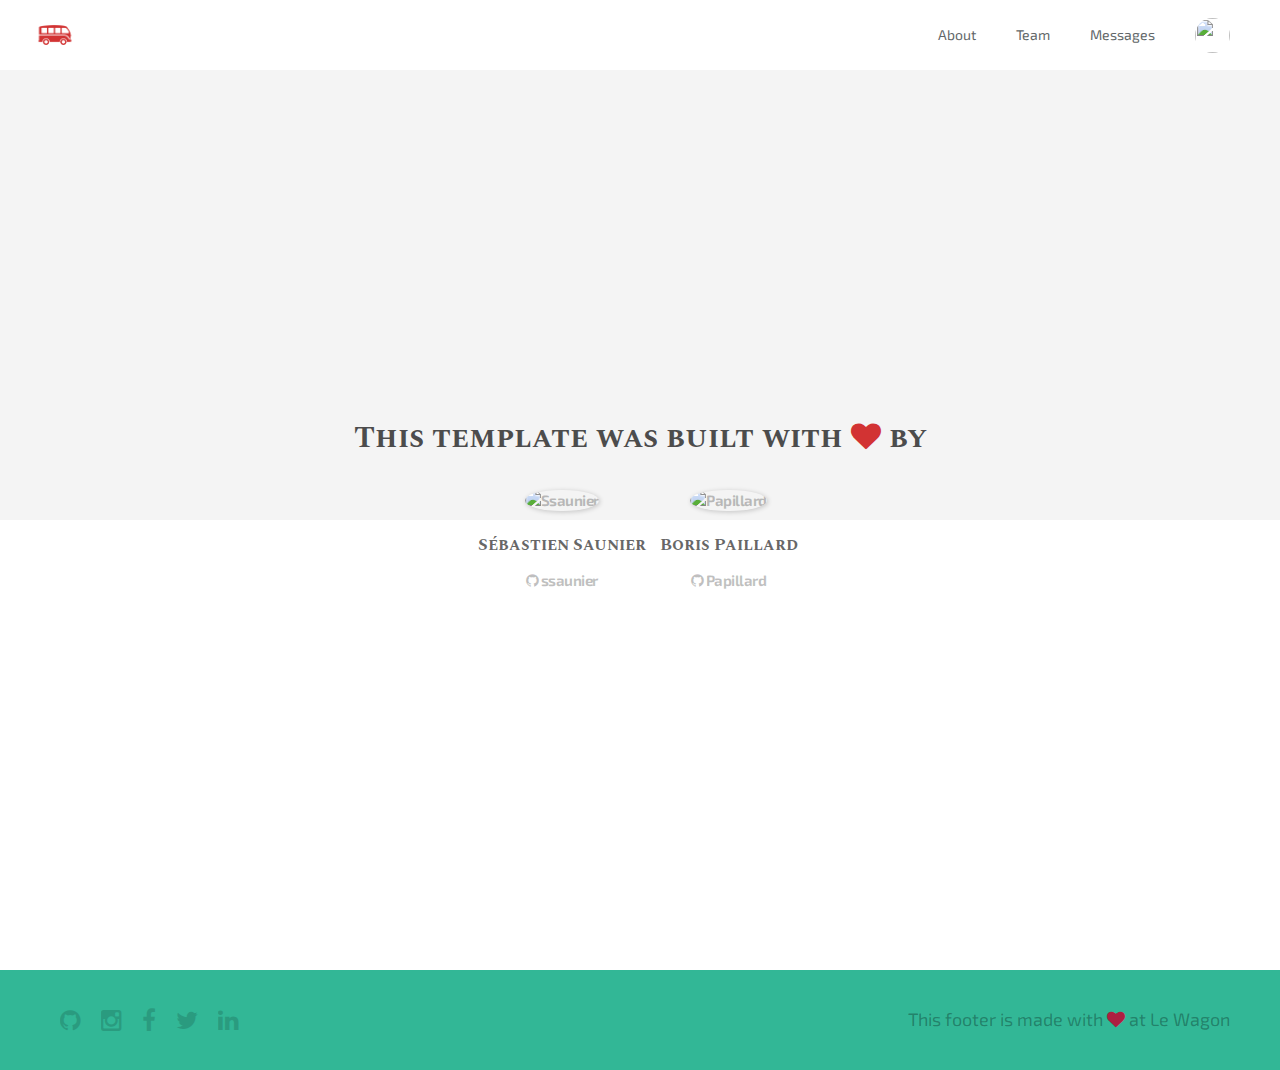
==== commit 5da3528f: "Automated commit at 2018-02-12 12:44:11 UTC by middleman-deploy 2.0.0-alpha" ====
--- a/about.html
+++ b/about.html
@@ -7,11 +7,50 @@
           content="width=device-width, initial-scale=1, shrink-to-fit=no">
     <!-- Use the title from a page's frontmatter if it has one -->
     <title>Le Wagon - Middleman - About</title>
-    <link href="stylesheets/application-3c48b980.css" rel="stylesheet" />
+    <link href="stylesheets/application-feccf712.css" rel="stylesheet" />
     <script src="javascripts/application-93de88c9.js"></script>
     <link href="images/favicon-f15af148.png" rel="icon" type="image/png" />
   </head>
   <body>
+    <div class="navbar-wagon">
+  <!-- Logo -->
+  <a href="/" class="navbar-wagon-brand">
+    <img src="images/logo-acc9c0ec.png" alt="Logo" />
+    <!-- <img src="images/logo-acc9c0ec.png" alt="logo"> -->
+  </a>
+
+  <!-- Right Navigation -->
+  <div class="navbar-wagon-right hidden-xs hidden-sm">
+    <a href="about.html" class="navbar-wagon-item navbar-wagon-link">About</a>
+    <a href="team.html" class="navbar-wagon-item navbar-wagon-link">Team</a>
+    <a href="" class="navbar-wagon-item navbar-wagon-link">Messages</a>
+
+    <!-- Profile picture with dropdown list -->
+    <div class="navbar-wagon-item">
+      <div class="dropdown">
+        <img src="https://kitt.lewagon.com/placeholder/users/ssaunier" class="avatar dropdown-toggle" id="navbar-wagon-menu" data-toggle="dropdown">
+        <ul class="dropdown-menu dropdown-menu-right navbar-wagon-dropdown-menu">
+          <li><a href="#">Profile</a></li>
+          <li><a href="#">Dashboard</a></li>
+          <li><a href="#">Log Out</a></li>
+        </ul>
+      </div>
+    </div>
+  </div>
+
+  <!-- Dropdown appearing on mobile only -->
+  <div class="navbar-wagon-item hidden-md hidden-lg">
+    <div class="dropdown">
+      <i class="fa fa-bars dropdown-toggle" data-toggle="dropdown"></i>
+      <ul class="dropdown-menu dropdown-menu-right navbar-wagon-dropdown-menu">
+        <li><a href="about.html">About</a></li>
+        <li><a href="team.html">Team</a></li>
+        <li><a href="#">Messagese</a></li>
+      </ul>
+    </div>
+  </div>
+</div>
+
     <div id="about">
   <div class="about-content">
     <h1>This template was built with <i class="fa fa-heart"></i> by</h1>
@@ -34,5 +73,18 @@
   </div>
 </div>
 
+    <div class="footer">
+  <div class="footer-links">
+    <a href="#"><i class="fa fa-github"></i></a>
+    <a href="#"><i class="fa fa-instagram"></i></a>
+    <a href="#"><i class="fa fa-facebook"></i></a>
+    <a href="#"><i class="fa fa-twitter"></i></a>
+    <a href="#"><i class="fa fa-linkedin"></i></a>
+  </div>
+  <div class="footer-copyright">
+    This footer is made with <i class="fa fa-heart"></i> at Le Wagon
+  </div>
+</div>
+
   </body>
 </html>
--- a/stylesheets/application-feccf712.css
+++ b/stylesheets/application-feccf712.css
@@ -0,0 +1,8 @@
+@import url("https://fonts.googleapis.com/css?family=Exo+2:400,300,700|Spectral+SC:400,200,300,700,500");/*!
+ * Bootstrap v3.3.7 (http://getbootstrap.com)
+ * Copyright 2011-2016 Twitter, Inc.
+ * Licensed under MIT (https://github.com/twbs/bootstrap/blob/master/LICENSE)
+ *//*! normalize.css v3.0.3 | MIT License | github.com/necolas/normalize.css */html{font-family:sans-serif;-ms-text-size-adjust:100%;-webkit-text-size-adjust:100%}body{margin:0}article,aside,details,figcaption,figure,footer,header,hgroup,main,menu,nav,section,summary{display:block}audio,canvas,progress,video{display:inline-block;vertical-align:baseline}audio:not([controls]){display:none;height:0}[hidden],template{display:none}a{background-color:transparent}a:active,a:hover{outline:0}abbr[title]{border-bottom:1px dotted}b,strong{font-weight:bold}dfn{font-style:italic}h1{font-size:2em;margin:0.67em 0}mark{background:#ff0;color:#000}small{font-size:80%}sub,sup{font-size:75%;line-height:0;position:relative;vertical-align:baseline}sup{top:-0.5em}sub{bottom:-0.25em}img{border:0}svg:not(:root){overflow:hidden}figure{margin:1em 40px}hr{-webkit-box-sizing:content-box;box-sizing:content-box;height:0}pre{overflow:auto}code,kbd,pre,samp{font-family:monospace, monospace;font-size:1em}button,input,optgroup,select,textarea{color:inherit;font:inherit;margin:0}button{overflow:visible}button,select{text-transform:none}button,html input[type="button"],input[type="reset"],input[type="submit"]{-webkit-appearance:button;cursor:pointer}button[disabled],html input[disabled]{cursor:default}button::-moz-focus-inner,input::-moz-focus-inner{border:0;padding:0}input{line-height:normal}input[type="checkbox"],input[type="radio"]{-webkit-box-sizing:border-box;box-sizing:border-box;padding:0}input[type="number"]::-webkit-inner-spin-button,input[type="number"]::-webkit-outer-spin-button{height:auto}input[type="search"]{-webkit-appearance:textfield;-webkit-box-sizing:content-box;box-sizing:content-box}input[type="search"]::-webkit-search-cancel-button,input[type="search"]::-webkit-search-decoration{-webkit-appearance:none}fieldset{border:1px solid #c0c0c0;margin:0 2px;padding:0.35em 0.625em 0.75em}legend{border:0;padding:0}textarea{overflow:auto}optgroup{font-weight:bold}table{border-collapse:collapse;border-spacing:0}td,th{padding:0}/*! Source: https://github.com/h5bp/html5-boilerplate/blob/master/src/css/main.css */@media print{*,*:before,*:after{background:transparent !important;color:#000 !important;-webkit-box-shadow:none !important;box-shadow:none !important;text-shadow:none !important}a,a:visited{text-decoration:underline}a[href]:after{content:" (" attr(href) ")"}abbr[title]:after{content:" (" attr(title) ")"}a[href^="#"]:after,a[href^="javascript:"]:after{content:""}pre,blockquote{border:1px solid #999;page-break-inside:avoid}thead{display:table-header-group}tr,img{page-break-inside:avoid}img{max-width:100% !important}p,h2,h3{orphans:3;widows:3}h2,h3{page-break-after:avoid}.navbar{display:none}.btn>.caret,.dropup>.btn>.caret{border-top-color:#000 !important}.label{border:1px solid #000}.table{border-collapse:collapse !important}.table td,.table th{background-color:#fff !important}.table-bordered th,.table-bordered td{border:1px solid #ddd !important}}@font-face{font-family:'Glyphicons Halflings';src:url("../assets/bootstrap/glyphicons-halflings-regular-86b6f62b.eot");src:url("../assets/bootstrap/glyphicons-halflings-regular-86b6f62b.eot?#iefix") format("embedded-opentype"),url("../assets/bootstrap/glyphicons-halflings-regular-ca35b697.woff2") format("woff2"),url("../assets/bootstrap/glyphicons-halflings-regular-278e49a8.woff") format("woff"),url("../assets/bootstrap/glyphicons-halflings-regular-44bc1850.ttf") format("truetype"),url("../assets/bootstrap/glyphicons-halflings-regular-de51a849.svg#glyphicons_halflingsregular") format("svg")}.glyphicon{position:relative;top:1px;display:inline-block;font-family:'Glyphicons Halflings';font-style:normal;font-weight:normal;line-height:1;-webkit-font-smoothing:antialiased;-moz-osx-font-smoothing:grayscale}.glyphicon-asterisk:before{content:"\002a"}.glyphicon-plus:before{content:"\002b"}.glyphicon-euro:before,.glyphicon-eur:before{content:"\20ac"}.glyphicon-minus:before{content:"\2212"}.glyphicon-cloud:before{content:"\2601"}.glyphicon-envelope:before{content:"\2709"}.glyphicon-pencil:before{content:"\270f"}.glyphicon-glass:before{content:"\e001"}.glyphicon-music:before{content:"\e002"}.glyphicon-search:before{content:"\e003"}.glyphicon-heart:before{content:"\e005"}.glyphicon-star:before{content:"\e006"}.glyphicon-star-empty:before{content:"\e007"}.glyphicon-user:before{content:"\e008"}.glyphicon-film:before{content:"\e009"}.glyphicon-th-large:before{content:"\e010"}.glyphicon-th:before{content:"\e011"}.glyphicon-th-list:before{content:"\e012"}.glyphicon-ok:before{content:"\e013"}.glyphicon-remove:before{content:"\e014"}.glyphicon-zoom-in:before{content:"\e015"}.glyphicon-zoom-out:before{content:"\e016"}.glyphicon-off:before{content:"\e017"}.glyphicon-signal:before{content:"\e018"}.glyphicon-cog:before{content:"\e019"}.glyphicon-trash:before{content:"\e020"}.glyphicon-home:before{content:"\e021"}.glyphicon-file:before{content:"\e022"}.glyphicon-time:before{content:"\e023"}.glyphicon-road:before{content:"\e024"}.glyphicon-download-alt:before{content:"\e025"}.glyphicon-download:before{content:"\e026"}.glyphicon-upload:before{content:"\e027"}.glyphicon-inbox:before{content:"\e028"}.glyphicon-play-circle:before{content:"\e029"}.glyphicon-repeat:before{content:"\e030"}.glyphicon-refresh:before{content:"\e031"}.glyphicon-list-alt:before{content:"\e032"}.glyphicon-lock:before{content:"\e033"}.glyphicon-flag:before{content:"\e034"}.glyphicon-headphones:before{content:"\e035"}.glyphicon-volume-off:before{content:"\e036"}.glyphicon-volume-down:before{content:"\e037"}.glyphicon-volume-up:before{content:"\e038"}.glyphicon-qrcode:before{content:"\e039"}.glyphicon-barcode:before{content:"\e040"}.glyphicon-tag:before{content:"\e041"}.glyphicon-tags:before{content:"\e042"}.glyphicon-book:before{content:"\e043"}.glyphicon-bookmark:before{content:"\e044"}.glyphicon-print:before{content:"\e045"}.glyphicon-camera:before{content:"\e046"}.glyphicon-font:before{content:"\e047"}.glyphicon-bold:before{content:"\e048"}.glyphicon-italic:before{content:"\e049"}.glyphicon-text-height:before{content:"\e050"}.glyphicon-text-width:before{content:"\e051"}.glyphicon-align-left:before{content:"\e052"}.glyphicon-align-center:before{content:"\e053"}.glyphicon-align-right:before{content:"\e054"}.glyphicon-align-justify:before{content:"\e055"}.glyphicon-list:before{content:"\e056"}.glyphicon-indent-left:before{content:"\e057"}.glyphicon-indent-right:before{content:"\e058"}.glyphicon-facetime-video:before{content:"\e059"}.glyphicon-picture:before{content:"\e060"}.glyphicon-map-marker:before{content:"\e062"}.glyphicon-adjust:before{content:"\e063"}.glyphicon-tint:before{content:"\e064"}.glyphicon-edit:before{content:"\e065"}.glyphicon-share:before{content:"\e066"}.glyphicon-check:before{content:"\e067"}.glyphicon-move:before{content:"\e068"}.glyphicon-step-backward:before{content:"\e069"}.glyphicon-fast-backward:before{content:"\e070"}.glyphicon-backward:before{content:"\e071"}.glyphicon-play:before{content:"\e072"}.glyphicon-pause:before{content:"\e073"}.glyphicon-stop:before{content:"\e074"}.glyphicon-forward:before{content:"\e075"}.glyphicon-fast-forward:before{content:"\e076"}.glyphicon-step-forward:before{content:"\e077"}.glyphicon-eject:before{content:"\e078"}.glyphicon-chevron-left:before{content:"\e079"}.glyphicon-chevron-right:before{content:"\e080"}.glyphicon-plus-sign:before{content:"\e081"}.glyphicon-minus-sign:before{content:"\e082"}.glyphicon-remove-sign:before{content:"\e083"}.glyphicon-ok-sign:before{content:"\e084"}.glyphicon-question-sign:before{content:"\e085"}.glyphicon-info-sign:before{content:"\e086"}.glyphicon-screenshot:before{content:"\e087"}.glyphicon-remove-circle:before{content:"\e088"}.glyphicon-ok-circle:before{content:"\e089"}.glyphicon-ban-circle:before{content:"\e090"}.glyphicon-arrow-left:before{content:"\e091"}.glyphicon-arrow-right:before{content:"\e092"}.glyphicon-arrow-up:before{content:"\e093"}.glyphicon-arrow-down:before{content:"\e094"}.glyphicon-share-alt:before{content:"\e095"}.glyphicon-resize-full:before{content:"\e096"}.glyphicon-resize-small:before{content:"\e097"}.glyphicon-exclamation-sign:before{content:"\e101"}.glyphicon-gift:before{content:"\e102"}.glyphicon-leaf:before{content:"\e103"}.glyphicon-fire:before{content:"\e104"}.glyphicon-eye-open:before{content:"\e105"}.glyphicon-eye-close:before{content:"\e106"}.glyphicon-warning-sign:before{content:"\e107"}.glyphicon-plane:before{content:"\e108"}.glyphicon-calendar:before{content:"\e109"}.glyphicon-random:before{content:"\e110"}.glyphicon-comment:before{content:"\e111"}.glyphicon-magnet:before{content:"\e112"}.glyphicon-chevron-up:before{content:"\e113"}.glyphicon-chevron-down:before{content:"\e114"}.glyphicon-retweet:before{content:"\e115"}.glyphicon-shopping-cart:before{content:"\e116"}.glyphicon-folder-close:before{content:"\e117"}.glyphicon-folder-open:before{content:"\e118"}.glyphicon-resize-vertical:before{content:"\e119"}.glyphicon-resize-horizontal:before{content:"\e120"}.glyphicon-hdd:before{content:"\e121"}.glyphicon-bullhorn:before{content:"\e122"}.glyphicon-bell:before{content:"\e123"}.glyphicon-certificate:before{content:"\e124"}.glyphicon-thumbs-up:before{content:"\e125"}.glyphicon-thumbs-down:before{content:"\e126"}.glyphicon-hand-right:before{content:"\e127"}.glyphicon-hand-left:before{content:"\e128"}.glyphicon-hand-up:before{content:"\e129"}.glyphicon-hand-down:before{content:"\e130"}.glyphicon-circle-arrow-right:before{content:"\e131"}.glyphicon-circle-arrow-left:before{content:"\e132"}.glyphicon-circle-arrow-up:before{content:"\e133"}.glyphicon-circle-arrow-down:before{content:"\e134"}.glyphicon-globe:before{content:"\e135"}.glyphicon-wrench:before{content:"\e136"}.glyphicon-tasks:before{content:"\e137"}.glyphicon-filter:before{content:"\e138"}.glyphicon-briefcase:before{content:"\e139"}.glyphicon-fullscreen:before{content:"\e140"}.glyphicon-dashboard:before{content:"\e141"}.glyphicon-paperclip:before{content:"\e142"}.glyphicon-heart-empty:before{content:"\e143"}.glyphicon-link:before{content:"\e144"}.glyphicon-phone:before{content:"\e145"}.glyphicon-pushpin:before{content:"\e146"}.glyphicon-usd:before{content:"\e148"}.glyphicon-gbp:before{content:"\e149"}.glyphicon-sort:before{content:"\e150"}.glyphicon-sort-by-alphabet:before{content:"\e151"}.glyphicon-sort-by-alphabet-alt:before{content:"\e152"}.glyphicon-sort-by-order:before{content:"\e153"}.glyphicon-sort-by-order-alt:before{content:"\e154"}.glyphicon-sort-by-attributes:before{content:"\e155"}.glyphicon-sort-by-attributes-alt:before{content:"\e156"}.glyphicon-unchecked:before{content:"\e157"}.glyphicon-expand:before{content:"\e158"}.glyphicon-collapse-down:before{content:"\e159"}.glyphicon-collapse-up:before{content:"\e160"}.glyphicon-log-in:before{content:"\e161"}.glyphicon-flash:before{content:"\e162"}.glyphicon-log-out:before{content:"\e163"}.glyphicon-new-window:before{content:"\e164"}.glyphicon-record:before{content:"\e165"}.glyphicon-save:before{content:"\e166"}.glyphicon-open:before{content:"\e167"}.glyphicon-saved:before{content:"\e168"}.glyphicon-import:before{content:"\e169"}.glyphicon-export:before{content:"\e170"}.glyphicon-send:before{content:"\e171"}.glyphicon-floppy-disk:before{content:"\e172"}.glyphicon-floppy-saved:before{content:"\e173"}.glyphicon-floppy-remove:before{content:"\e174"}.glyphicon-floppy-save:before{content:"\e175"}.glyphicon-floppy-open:before{content:"\e176"}.glyphicon-credit-card:before{content:"\e177"}.glyphicon-transfer:before{content:"\e178"}.glyphicon-cutlery:before{content:"\e179"}.glyphicon-header:before{content:"\e180"}.glyphicon-compressed:before{content:"\e181"}.glyphicon-earphone:before{content:"\e182"}.glyphicon-phone-alt:before{content:"\e183"}.glyphicon-tower:before{content:"\e184"}.glyphicon-stats:before{content:"\e185"}.glyphicon-sd-video:before{content:"\e186"}.glyphicon-hd-video:before{content:"\e187"}.glyphicon-subtitles:before{content:"\e188"}.glyphicon-sound-stereo:before{content:"\e189"}.glyphicon-sound-dolby:before{content:"\e190"}.glyphicon-sound-5-1:before{content:"\e191"}.glyphicon-sound-6-1:before{content:"\e192"}.glyphicon-sound-7-1:before{content:"\e193"}.glyphicon-copyright-mark:before{content:"\e194"}.glyphicon-registration-mark:before{content:"\e195"}.glyphicon-cloud-download:before{content:"\e197"}.glyphicon-cloud-upload:before{content:"\e198"}.glyphicon-tree-conifer:before{content:"\e199"}.glyphicon-tree-deciduous:before{content:"\e200"}.glyphicon-cd:before{content:"\e201"}.glyphicon-save-file:before{content:"\e202"}.glyphicon-open-file:before{content:"\e203"}.glyphicon-level-up:before{content:"\e204"}.glyphicon-copy:before{content:"\e205"}.glyphicon-paste:before{content:"\e206"}.glyphicon-alert:before{content:"\e209"}.glyphicon-equalizer:before{content:"\e210"}.glyphicon-king:before{content:"\e211"}.glyphicon-queen:before{content:"\e212"}.glyphicon-pawn:before{content:"\e213"}.glyphicon-bishop:before{content:"\e214"}.glyphicon-knight:before{content:"\e215"}.glyphicon-baby-formula:before{content:"\e216"}.glyphicon-tent:before{content:"\26fa"}.glyphicon-blackboard:before{content:"\e218"}.glyphicon-bed:before{content:"\e219"}.glyphicon-apple:before{content:"\f8ff"}.glyphicon-erase:before{content:"\e221"}.glyphicon-hourglass:before{content:"\231b"}.glyphicon-lamp:before{content:"\e223"}.glyphicon-duplicate:before{content:"\e224"}.glyphicon-piggy-bank:before{content:"\e225"}.glyphicon-scissors:before{content:"\e226"}.glyphicon-bitcoin:before{content:"\e227"}.glyphicon-btc:before{content:"\e227"}.glyphicon-xbt:before{content:"\e227"}.glyphicon-yen:before{content:"\00a5"}.glyphicon-jpy:before{content:"\00a5"}.glyphicon-ruble:before{content:"\20bd"}.glyphicon-rub:before{content:"\20bd"}.glyphicon-scale:before{content:"\e230"}.glyphicon-ice-lolly:before{content:"\e231"}.glyphicon-ice-lolly-tasted:before{content:"\e232"}.glyphicon-education:before{content:"\e233"}.glyphicon-option-horizontal:before{content:"\e234"}.glyphicon-option-vertical:before{content:"\e235"}.glyphicon-menu-hamburger:before{content:"\e236"}.glyphicon-modal-window:before{content:"\e237"}.glyphicon-oil:before{content:"\e238"}.glyphicon-grain:before{content:"\e239"}.glyphicon-sunglasses:before{content:"\e240"}.glyphicon-text-size:before{content:"\e241"}.glyphicon-text-color:before{content:"\e242"}.glyphicon-text-background:before{content:"\e243"}.glyphicon-object-align-top:before{content:"\e244"}.glyphicon-object-align-bottom:before{content:"\e245"}.glyphicon-object-align-horizontal:before{content:"\e246"}.glyphicon-object-align-left:before{content:"\e247"}.glyphicon-object-align-vertical:before{content:"\e248"}.glyphicon-object-align-right:before{content:"\e249"}.glyphicon-triangle-right:before{content:"\e250"}.glyphicon-triangle-left:before{content:"\e251"}.glyphicon-triangle-bottom:before{content:"\e252"}.glyphicon-triangle-top:before{content:"\e253"}.glyphicon-console:before{content:"\e254"}.glyphicon-superscript:before{content:"\e255"}.glyphicon-subscript:before{content:"\e256"}.glyphicon-menu-left:before{content:"\e257"}.glyphicon-menu-right:before{content:"\e258"}.glyphicon-menu-down:before{content:"\e259"}.glyphicon-menu-up:before{content:"\e260"}*{-webkit-box-sizing:border-box;box-sizing:border-box}*:before,*:after{-webkit-box-sizing:border-box;box-sizing:border-box}html{font-size:10px;-webkit-tap-highlight-color:transparent}body{font-family:"Exo 2", "Helvetica", "sans-serif";font-size:18px;line-height:1.42857143;color:#b2b2b2;background-color:#B6B6B6}input,button,select,textarea{font-family:inherit;font-size:inherit;line-height:inherit}a{color:#0F283B;text-decoration:none}a:hover,a:focus{color:black;text-decoration:underline}a:focus{outline:5px auto -webkit-focus-ring-color;outline-offset:-2px}figure{margin:0}img{vertical-align:middle}.img-responsive{display:block;max-width:100%;height:auto}.img-rounded{border-radius:2px}.img-thumbnail{padding:4px;line-height:1.42857143;background-color:#B6B6B6;border:1px solid #ddd;border-radius:2px;-webkit-transition:all 0.2s ease-in-out;transition:all 0.2s ease-in-out;display:inline-block;max-width:100%;height:auto}.img-circle{border-radius:50%}hr{margin-top:25px;margin-bottom:25px;border:0;border-top:1px solid white}.sr-only{position:absolute;width:1px;height:1px;margin:-1px;padding:0;overflow:hidden;clip:rect(0, 0, 0, 0);border:0}.sr-only-focusable:active,.sr-only-focusable:focus{position:static;width:auto;height:auto;margin:0;overflow:visible;clip:auto}[role="button"]{cursor:pointer}h1,h2,h3,h4,h5,h6,.h1,.h2,.h3,.h4,.h5,.h6{font-family:"Spectral SC", "Helvetica", "sans-serif";font-weight:500;line-height:1.1;color:inherit}h1 small,h1 .small,h2 small,h2 .small,h3 small,h3 .small,h4 small,h4 .small,h5 small,h5 .small,h6 small,h6 .small,.h1 small,.h1 .small,.h2 small,.h2 .small,.h3 small,.h3 .small,.h4 small,.h4 .small,.h5 small,.h5 .small,.h6 small,.h6 .small{font-weight:normal;line-height:1;color:#f6f6f6}h1,.h1,h2,.h2,h3,.h3{margin-top:25px;margin-bottom:12.5px}h1 small,h1 .small,.h1 small,.h1 .small,h2 small,h2 .small,.h2 small,.h2 .small,h3 small,h3 .small,.h3 small,.h3 .small{font-size:65%}h4,.h4,h5,.h5,h6,.h6{margin-top:12.5px;margin-bottom:12.5px}h4 small,h4 .small,.h4 small,.h4 .small,h5 small,h5 .small,.h5 small,.h5 .small,h6 small,h6 .small,.h6 small,.h6 .small{font-size:75%}h1,.h1{font-size:46px}h2,.h2{font-size:38px}h3,.h3{font-size:31px}h4,.h4{font-size:23px}h5,.h5{font-size:18px}h6,.h6{font-size:16px}p{margin:0 0 12.5px}.lead{margin-bottom:25px;font-size:20px;font-weight:300;line-height:1.4}@media (min-width: 768px){.lead{font-size:27px}}small,.small{font-size:88%}mark,.mark{background-color:#fcf8e3;padding:.2em}.text-left{text-align:left}.text-right{text-align:right}.text-center{text-align:center}.text-justify{text-align:justify}.text-nowrap{white-space:nowrap}.text-lowercase{text-transform:lowercase}.text-uppercase,.initialism{text-transform:uppercase}.text-capitalize{text-transform:capitalize}.text-muted{color:#f6f6f6}.text-primary{color:#0F283B}a.text-primary:hover,a.text-primary:focus{color:#050c12}.text-success{color:#3c763d}a.text-success:hover,a.text-success:focus{color:#2b542c}.text-info{color:#31708f}a.text-info:hover,a.text-info:focus{color:#245269}.text-warning{color:#8a6d3b}a.text-warning:hover,a.text-warning:focus{color:#66512c}.text-danger{color:#a94442}a.text-danger:hover,a.text-danger:focus{color:#843534}.bg-primary{color:#fff}.bg-primary{background-color:#0F283B}a.bg-primary:hover,a.bg-primary:focus{background-color:#050c12}.bg-success{background-color:#dff0d8}a.bg-success:hover,a.bg-success:focus{background-color:#c1e2b3}.bg-info{background-color:#d9edf7}a.bg-info:hover,a.bg-info:focus{background-color:#afd9ee}.bg-warning{background-color:#fcf8e3}a.bg-warning:hover,a.bg-warning:focus{background-color:#f7ecb5}.bg-danger{background-color:#f2dede}a.bg-danger:hover,a.bg-danger:focus{background-color:#e4b9b9}.page-header{padding-bottom:11.5px;margin:50px 0 25px;border-bottom:1px solid white}ul,ol{margin-top:0;margin-bottom:12.5px}ul ul,ul ol,ol ul,ol ol{margin-bottom:0}.list-unstyled{padding-left:0;list-style:none}.list-inline{padding-left:0;list-style:none;margin-left:-5px}.list-inline>li{display:inline-block;padding-left:5px;padding-right:5px}dl{margin-top:0;margin-bottom:25px}dt,dd{line-height:1.42857143}dt{font-weight:bold}dd{margin-left:0}.dl-horizontal dd:before,.dl-horizontal dd:after{content:" ";display:table}.dl-horizontal dd:after{clear:both}@media (min-width: 768px){.dl-horizontal dt{float:left;width:160px;clear:left;text-align:right;overflow:hidden;text-overflow:ellipsis;white-space:nowrap}.dl-horizontal dd{margin-left:180px}}abbr[title],abbr[data-original-title]{cursor:help;border-bottom:1px dotted #f6f6f6}.initialism{font-size:90%}blockquote{padding:12.5px 25px;margin:0 0 25px;font-size:22.5px;border-left:5px solid white}blockquote p:last-child,blockquote ul:last-child,blockquote ol:last-child{margin-bottom:0}blockquote footer,blockquote small,blockquote .small{display:block;font-size:80%;line-height:1.42857143;color:#f6f6f6}blockquote footer:before,blockquote small:before,blockquote .small:before{content:'\2014 \00A0'}.blockquote-reverse,blockquote.pull-right{padding-right:15px;padding-left:0;border-right:5px solid white;border-left:0;text-align:right}.blockquote-reverse footer:before,.blockquote-reverse small:before,.blockquote-reverse .small:before,blockquote.pull-right footer:before,blockquote.pull-right small:before,blockquote.pull-right .small:before{content:''}.blockquote-reverse footer:after,.blockquote-reverse small:after,.blockquote-reverse .small:after,blockquote.pull-right footer:after,blockquote.pull-right small:after,blockquote.pull-right .small:after{content:'\00A0 \2014'}address{margin-bottom:25px;font-style:normal;line-height:1.42857143}code,kbd,pre,samp{font-family:Menlo, Monaco, Consolas, "Courier New", monospace}code{padding:2px 4px;font-size:90%;color:#c7254e;background-color:#f9f2f4;border-radius:2px}kbd{padding:2px 4px;font-size:90%;color:#fff;background-color:#333;border-radius:2px;-webkit-box-shadow:inset 0 -1px 0 rgba(0,0,0,0.25);box-shadow:inset 0 -1px 0 rgba(0,0,0,0.25)}kbd kbd{padding:0;font-size:100%;font-weight:bold;-webkit-box-shadow:none;box-shadow:none}pre{display:block;padding:12px;margin:0 0 12.5px;font-size:17px;line-height:1.42857143;word-break:break-all;word-wrap:break-word;color:#b2b2b2;background-color:#f5f5f5;border:1px solid #ccc;border-radius:2px}pre code{padding:0;font-size:inherit;color:inherit;white-space:pre-wrap;background-color:transparent;border-radius:0}.pre-scrollable{max-height:340px;overflow-y:scroll}.container{margin-right:auto;margin-left:auto;padding-left:15px;padding-right:15px}.container:before,.container:after{content:" ";display:table}.container:after{clear:both}@media (min-width: 768px){.container{width:750px}}@media (min-width: 992px){.container{width:970px}}@media (min-width: 1200px){.container{width:1170px}}.container-fluid{margin-right:auto;margin-left:auto;padding-left:15px;padding-right:15px}.container-fluid:before,.container-fluid:after{content:" ";display:table}.container-fluid:after{clear:both}.row{margin-left:-15px;margin-right:-15px}.row:before,.row:after{content:" ";display:table}.row:after{clear:both}.col-xs-1,.col-sm-1,.col-md-1,.col-lg-1,.col-xs-2,.col-sm-2,.col-md-2,.col-lg-2,.col-xs-3,.col-sm-3,.col-md-3,.col-lg-3,.col-xs-4,.col-sm-4,.col-md-4,.col-lg-4,.col-xs-5,.col-sm-5,.col-md-5,.col-lg-5,.col-xs-6,.col-sm-6,.col-md-6,.col-lg-6,.col-xs-7,.col-sm-7,.col-md-7,.col-lg-7,.col-xs-8,.col-sm-8,.col-md-8,.col-lg-8,.col-xs-9,.col-sm-9,.col-md-9,.col-lg-9,.col-xs-10,.col-sm-10,.col-md-10,.col-lg-10,.col-xs-11,.col-sm-11,.col-md-11,.col-lg-11,.col-xs-12,.col-sm-12,.col-md-12,.col-lg-12{position:relative;min-height:1px;padding-left:15px;padding-right:15px}.col-xs-1,.col-xs-2,.col-xs-3,.col-xs-4,.col-xs-5,.col-xs-6,.col-xs-7,.col-xs-8,.col-xs-9,.col-xs-10,.col-xs-11,.col-xs-12{float:left}.col-xs-1{width:8.33333333%}.col-xs-2{width:16.66666667%}.col-xs-3{width:25%}.col-xs-4{width:33.33333333%}.col-xs-5{width:41.66666667%}.col-xs-6{width:50%}.col-xs-7{width:58.33333333%}.col-xs-8{width:66.66666667%}.col-xs-9{width:75%}.col-xs-10{width:83.33333333%}.col-xs-11{width:91.66666667%}.col-xs-12{width:100%}.col-xs-pull-0{right:auto}.col-xs-pull-1{right:8.33333333%}.col-xs-pull-2{right:16.66666667%}.col-xs-pull-3{right:25%}.col-xs-pull-4{right:33.33333333%}.col-xs-pull-5{right:41.66666667%}.col-xs-pull-6{right:50%}.col-xs-pull-7{right:58.33333333%}.col-xs-pull-8{right:66.66666667%}.col-xs-pull-9{right:75%}.col-xs-pull-10{right:83.33333333%}.col-xs-pull-11{right:91.66666667%}.col-xs-pull-12{right:100%}.col-xs-push-0{left:auto}.col-xs-push-1{left:8.33333333%}.col-xs-push-2{left:16.66666667%}.col-xs-push-3{left:25%}.col-xs-push-4{left:33.33333333%}.col-xs-push-5{left:41.66666667%}.col-xs-push-6{left:50%}.col-xs-push-7{left:58.33333333%}.col-xs-push-8{left:66.66666667%}.col-xs-push-9{left:75%}.col-xs-push-10{left:83.33333333%}.col-xs-push-11{left:91.66666667%}.col-xs-push-12{left:100%}.col-xs-offset-0{margin-left:0%}.col-xs-offset-1{margin-left:8.33333333%}.col-xs-offset-2{margin-left:16.66666667%}.col-xs-offset-3{margin-left:25%}.col-xs-offset-4{margin-left:33.33333333%}.col-xs-offset-5{margin-left:41.66666667%}.col-xs-offset-6{margin-left:50%}.col-xs-offset-7{margin-left:58.33333333%}.col-xs-offset-8{margin-left:66.66666667%}.col-xs-offset-9{margin-left:75%}.col-xs-offset-10{margin-left:83.33333333%}.col-xs-offset-11{margin-left:91.66666667%}.col-xs-offset-12{margin-left:100%}@media (min-width: 768px){.col-sm-1,.col-sm-2,.col-sm-3,.col-sm-4,.col-sm-5,.col-sm-6,.col-sm-7,.col-sm-8,.col-sm-9,.col-sm-10,.col-sm-11,.col-sm-12{float:left}.col-sm-1{width:8.33333333%}.col-sm-2{width:16.66666667%}.col-sm-3{width:25%}.col-sm-4{width:33.33333333%}.col-sm-5{width:41.66666667%}.col-sm-6{width:50%}.col-sm-7{width:58.33333333%}.col-sm-8{width:66.66666667%}.col-sm-9{width:75%}.col-sm-10{width:83.33333333%}.col-sm-11{width:91.66666667%}.col-sm-12{width:100%}.col-sm-pull-0{right:auto}.col-sm-pull-1{right:8.33333333%}.col-sm-pull-2{right:16.66666667%}.col-sm-pull-3{right:25%}.col-sm-pull-4{right:33.33333333%}.col-sm-pull-5{right:41.66666667%}.col-sm-pull-6{right:50%}.col-sm-pull-7{right:58.33333333%}.col-sm-pull-8{right:66.66666667%}.col-sm-pull-9{right:75%}.col-sm-pull-10{right:83.33333333%}.col-sm-pull-11{right:91.66666667%}.col-sm-pull-12{right:100%}.col-sm-push-0{left:auto}.col-sm-push-1{left:8.33333333%}.col-sm-push-2{left:16.66666667%}.col-sm-push-3{left:25%}.col-sm-push-4{left:33.33333333%}.col-sm-push-5{left:41.66666667%}.col-sm-push-6{left:50%}.col-sm-push-7{left:58.33333333%}.col-sm-push-8{left:66.66666667%}.col-sm-push-9{left:75%}.col-sm-push-10{left:83.33333333%}.col-sm-push-11{left:91.66666667%}.col-sm-push-12{left:100%}.col-sm-offset-0{margin-left:0%}.col-sm-offset-1{margin-left:8.33333333%}.col-sm-offset-2{margin-left:16.66666667%}.col-sm-offset-3{margin-left:25%}.col-sm-offset-4{margin-left:33.33333333%}.col-sm-offset-5{margin-left:41.66666667%}.col-sm-offset-6{margin-left:50%}.col-sm-offset-7{margin-left:58.33333333%}.col-sm-offset-8{margin-left:66.66666667%}.col-sm-offset-9{margin-left:75%}.col-sm-offset-10{margin-left:83.33333333%}.col-sm-offset-11{margin-left:91.66666667%}.col-sm-offset-12{margin-left:100%}}@media (min-width: 992px){.col-md-1,.col-md-2,.col-md-3,.col-md-4,.col-md-5,.col-md-6,.col-md-7,.col-md-8,.col-md-9,.col-md-10,.col-md-11,.col-md-12{float:left}.col-md-1{width:8.33333333%}.col-md-2{width:16.66666667%}.col-md-3{width:25%}.col-md-4{width:33.33333333%}.col-md-5{width:41.66666667%}.col-md-6{width:50%}.col-md-7{width:58.33333333%}.col-md-8{width:66.66666667%}.col-md-9{width:75%}.col-md-10{width:83.33333333%}.col-md-11{width:91.66666667%}.col-md-12{width:100%}.col-md-pull-0{right:auto}.col-md-pull-1{right:8.33333333%}.col-md-pull-2{right:16.66666667%}.col-md-pull-3{right:25%}.col-md-pull-4{right:33.33333333%}.col-md-pull-5{right:41.66666667%}.col-md-pull-6{right:50%}.col-md-pull-7{right:58.33333333%}.col-md-pull-8{right:66.66666667%}.col-md-pull-9{right:75%}.col-md-pull-10{right:83.33333333%}.col-md-pull-11{right:91.66666667%}.col-md-pull-12{right:100%}.col-md-push-0{left:auto}.col-md-push-1{left:8.33333333%}.col-md-push-2{left:16.66666667%}.col-md-push-3{left:25%}.col-md-push-4{left:33.33333333%}.col-md-push-5{left:41.66666667%}.col-md-push-6{left:50%}.col-md-push-7{left:58.33333333%}.col-md-push-8{left:66.66666667%}.col-md-push-9{left:75%}.col-md-push-10{left:83.33333333%}.col-md-push-11{left:91.66666667%}.col-md-push-12{left:100%}.col-md-offset-0{margin-left:0%}.col-md-offset-1{margin-left:8.33333333%}.col-md-offset-2{margin-left:16.66666667%}.col-md-offset-3{margin-left:25%}.col-md-offset-4{margin-left:33.33333333%}.col-md-offset-5{margin-left:41.66666667%}.col-md-offset-6{margin-left:50%}.col-md-offset-7{margin-left:58.33333333%}.col-md-offset-8{margin-left:66.66666667%}.col-md-offset-9{margin-left:75%}.col-md-offset-10{margin-left:83.33333333%}.col-md-offset-11{margin-left:91.66666667%}.col-md-offset-12{margin-left:100%}}@media (min-width: 1200px){.col-lg-1,.col-lg-2,.col-lg-3,.col-lg-4,.col-lg-5,.col-lg-6,.col-lg-7,.col-lg-8,.col-lg-9,.col-lg-10,.col-lg-11,.col-lg-12{float:left}.col-lg-1{width:8.33333333%}.col-lg-2{width:16.66666667%}.col-lg-3{width:25%}.col-lg-4{width:33.33333333%}.col-lg-5{width:41.66666667%}.col-lg-6{width:50%}.col-lg-7{width:58.33333333%}.col-lg-8{width:66.66666667%}.col-lg-9{width:75%}.col-lg-10{width:83.33333333%}.col-lg-11{width:91.66666667%}.col-lg-12{width:100%}.col-lg-pull-0{right:auto}.col-lg-pull-1{right:8.33333333%}.col-lg-pull-2{right:16.66666667%}.col-lg-pull-3{right:25%}.col-lg-pull-4{right:33.33333333%}.col-lg-pull-5{right:41.66666667%}.col-lg-pull-6{right:50%}.col-lg-pull-7{right:58.33333333%}.col-lg-pull-8{right:66.66666667%}.col-lg-pull-9{right:75%}.col-lg-pull-10{right:83.33333333%}.col-lg-pull-11{right:91.66666667%}.col-lg-pull-12{right:100%}.col-lg-push-0{left:auto}.col-lg-push-1{left:8.33333333%}.col-lg-push-2{left:16.66666667%}.col-lg-push-3{left:25%}.col-lg-push-4{left:33.33333333%}.col-lg-push-5{left:41.66666667%}.col-lg-push-6{left:50%}.col-lg-push-7{left:58.33333333%}.col-lg-push-8{left:66.66666667%}.col-lg-push-9{left:75%}.col-lg-push-10{left:83.33333333%}.col-lg-push-11{left:91.66666667%}.col-lg-push-12{left:100%}.col-lg-offset-0{margin-left:0%}.col-lg-offset-1{margin-left:8.33333333%}.col-lg-offset-2{margin-left:16.66666667%}.col-lg-offset-3{margin-left:25%}.col-lg-offset-4{margin-left:33.33333333%}.col-lg-offset-5{margin-left:41.66666667%}.col-lg-offset-6{margin-left:50%}.col-lg-offset-7{margin-left:58.33333333%}.col-lg-offset-8{margin-left:66.66666667%}.col-lg-offset-9{margin-left:75%}.col-lg-offset-10{margin-left:83.33333333%}.col-lg-offset-11{margin-left:91.66666667%}.col-lg-offset-12{margin-left:100%}}table{background-color:transparent}caption{padding-top:8px;padding-bottom:8px;color:#f6f6f6;text-align:left}th{text-align:left}.table{width:100%;max-width:100%;margin-bottom:25px}.table>thead>tr>th,.table>thead>tr>td,.table>tbody>tr>th,.table>tbody>tr>td,.table>tfoot>tr>th,.table>tfoot>tr>td{padding:8px;line-height:1.42857143;vertical-align:top;border-top:1px solid #ddd}.table>thead>tr>th{vertical-align:bottom;border-bottom:2px solid #ddd}.table>caption+thead>tr:first-child>th,.table>caption+thead>tr:first-child>td,.table>colgroup+thead>tr:first-child>th,.table>colgroup+thead>tr:first-child>td,.table>thead:first-child>tr:first-child>th,.table>thead:first-child>tr:first-child>td{border-top:0}.table>tbody+tbody{border-top:2px solid #ddd}.table .table{background-color:#B6B6B6}.table-condensed>thead>tr>th,.table-condensed>thead>tr>td,.table-condensed>tbody>tr>th,.table-condensed>tbody>tr>td,.table-condensed>tfoot>tr>th,.table-condensed>tfoot>tr>td{padding:5px}.table-bordered{border:1px solid #ddd}.table-bordered>thead>tr>th,.table-bordered>thead>tr>td,.table-bordered>tbody>tr>th,.table-bordered>tbody>tr>td,.table-bordered>tfoot>tr>th,.table-bordered>tfoot>tr>td{border:1px solid #ddd}.table-bordered>thead>tr>th,.table-bordered>thead>tr>td{border-bottom-width:2px}.table-striped>tbody>tr:nth-of-type(odd){background-color:#f9f9f9}.table-hover>tbody>tr:hover{background-color:#f5f5f5}table col[class*="col-"]{position:static;float:none;display:table-column}table td[class*="col-"],table th[class*="col-"]{position:static;float:none;display:table-cell}.table>thead>tr>td.active,.table>thead>tr>th.active,.table>thead>tr.active>td,.table>thead>tr.active>th,.table>tbody>tr>td.active,.table>tbody>tr>th.active,.table>tbody>tr.active>td,.table>tbody>tr.active>th,.table>tfoot>tr>td.active,.table>tfoot>tr>th.active,.table>tfoot>tr.active>td,.table>tfoot>tr.active>th{background-color:#f5f5f5}.table-hover>tbody>tr>td.active:hover,.table-hover>tbody>tr>th.active:hover,.table-hover>tbody>tr.active:hover>td,.table-hover>tbody>tr:hover>.active,.table-hover>tbody>tr.active:hover>th{background-color:#e8e8e8}.table>thead>tr>td.success,.table>thead>tr>th.success,.table>thead>tr.success>td,.table>thead>tr.success>th,.table>tbody>tr>td.success,.table>tbody>tr>th.success,.table>tbody>tr.success>td,.table>tbody>tr.success>th,.table>tfoot>tr>td.success,.table>tfoot>tr>th.success,.table>tfoot>tr.success>td,.table>tfoot>tr.success>th{background-color:#dff0d8}.table-hover>tbody>tr>td.success:hover,.table-hover>tbody>tr>th.success:hover,.table-hover>tbody>tr.success:hover>td,.table-hover>tbody>tr:hover>.success,.table-hover>tbody>tr.success:hover>th{background-color:#d0e9c6}.table>thead>tr>td.info,.table>thead>tr>th.info,.table>thead>tr.info>td,.table>thead>tr.info>th,.table>tbody>tr>td.info,.table>tbody>tr>th.info,.table>tbody>tr.info>td,.table>tbody>tr.info>th,.table>tfoot>tr>td.info,.table>tfoot>tr>th.info,.table>tfoot>tr.info>td,.table>tfoot>tr.info>th{background-color:#d9edf7}.table-hover>tbody>tr>td.info:hover,.table-hover>tbody>tr>th.info:hover,.table-hover>tbody>tr.info:hover>td,.table-hover>tbody>tr:hover>.info,.table-hover>tbody>tr.info:hover>th{background-color:#c4e3f3}.table>thead>tr>td.warning,.table>thead>tr>th.warning,.table>thead>tr.warning>td,.table>thead>tr.warning>th,.table>tbody>tr>td.warning,.table>tbody>tr>th.warning,.table>tbody>tr.warning>td,.table>tbody>tr.warning>th,.table>tfoot>tr>td.warning,.table>tfoot>tr>th.warning,.table>tfoot>tr.warning>td,.table>tfoot>tr.warning>th{background-color:#fcf8e3}.table-hover>tbody>tr>td.warning:hover,.table-hover>tbody>tr>th.warning:hover,.table-hover>tbody>tr.warning:hover>td,.table-hover>tbody>tr:hover>.warning,.table-hover>tbody>tr.warning:hover>th{background-color:#faf2cc}.table>thead>tr>td.danger,.table>thead>tr>th.danger,.table>thead>tr.danger>td,.table>thead>tr.danger>th,.table>tbody>tr>td.danger,.table>tbody>tr>th.danger,.table>tbody>tr.danger>td,.table>tbody>tr.danger>th,.table>tfoot>tr>td.danger,.table>tfoot>tr>th.danger,.table>tfoot>tr.danger>td,.table>tfoot>tr.danger>th{background-color:#f2dede}.table-hover>tbody>tr>td.danger:hover,.table-hover>tbody>tr>th.danger:hover,.table-hover>tbody>tr.danger:hover>td,.table-hover>tbody>tr:hover>.danger,.table-hover>tbody>tr.danger:hover>th{background-color:#ebcccc}.table-responsive{overflow-x:auto;min-height:0.01%}@media screen and (max-width: 767px){.table-responsive{width:100%;margin-bottom:18.75px;overflow-y:hidden;-ms-overflow-style:-ms-autohiding-scrollbar;border:1px solid #ddd}.table-responsive>.table{margin-bottom:0}.table-responsive>.table>thead>tr>th,.table-responsive>.table>thead>tr>td,.table-responsive>.table>tbody>tr>th,.table-responsive>.table>tbody>tr>td,.table-responsive>.table>tfoot>tr>th,.table-responsive>.table>tfoot>tr>td{white-space:nowrap}.table-responsive>.table-bordered{border:0}.table-responsive>.table-bordered>thead>tr>th:first-child,.table-responsive>.table-bordered>thead>tr>td:first-child,.table-responsive>.table-bordered>tbody>tr>th:first-child,.table-responsive>.table-bordered>tbody>tr>td:first-child,.table-responsive>.table-bordered>tfoot>tr>th:first-child,.table-responsive>.table-bordered>tfoot>tr>td:first-child{border-left:0}.table-responsive>.table-bordered>thead>tr>th:last-child,.table-responsive>.table-bordered>thead>tr>td:last-child,.table-responsive>.table-bordered>tbody>tr>th:last-child,.table-responsive>.table-bordered>tbody>tr>td:last-child,.table-responsive>.table-bordered>tfoot>tr>th:last-child,.table-responsive>.table-bordered>tfoot>tr>td:last-child{border-right:0}.table-responsive>.table-bordered>tbody>tr:last-child>th,.table-responsive>.table-bordered>tbody>tr:last-child>td,.table-responsive>.table-bordered>tfoot>tr:last-child>th,.table-responsive>.table-bordered>tfoot>tr:last-child>td{border-bottom:0}}fieldset{padding:0;margin:0;border:0;min-width:0}legend{display:block;width:100%;padding:0;margin-bottom:25px;font-size:27px;line-height:inherit;color:#b2b2b2;border:0;border-bottom:1px solid #e5e5e5}label{display:inline-block;max-width:100%;margin-bottom:5px;font-weight:bold}input[type="search"]{-webkit-box-sizing:border-box;box-sizing:border-box}input[type="radio"],input[type="checkbox"]{margin:4px 0 0;margin-top:1px \9;line-height:normal}input[type="file"]{display:block}input[type="range"]{display:block;width:100%}select[multiple],select[size]{height:auto}input[type="file"]:focus,input[type="radio"]:focus,input[type="checkbox"]:focus{outline:5px auto -webkit-focus-ring-color;outline-offset:-2px}output{display:block;padding-top:7px;font-size:18px;line-height:1.42857143;color:#7F7F7F}.form-control{display:block;width:100%;height:39px;padding:6px 12px;font-size:18px;line-height:1.42857143;color:#7F7F7F;background-color:#fff;background-image:none;border:1px solid #ccc;border-radius:2px;-webkit-box-shadow:inset 0 1px 1px rgba(0,0,0,0.075);box-shadow:inset 0 1px 1px rgba(0,0,0,0.075);-webkit-transition:border-color ease-in-out 0.15s, box-shadow ease-in-out 0.15s;-webkit-transition:border-color ease-in-out 0.15s, -webkit-box-shadow ease-in-out 0.15s;transition:border-color ease-in-out 0.15s, -webkit-box-shadow ease-in-out 0.15s;transition:border-color ease-in-out 0.15s, box-shadow ease-in-out 0.15s;transition:border-color ease-in-out 0.15s, box-shadow ease-in-out 0.15s, -webkit-box-shadow ease-in-out 0.15s}.form-control:focus{border-color:#66afe9;outline:0;-webkit-box-shadow:inset 0 1px 1px rgba(0,0,0,0.075),0 0 8px rgba(102,175,233,0.6);box-shadow:inset 0 1px 1px rgba(0,0,0,0.075),0 0 8px rgba(102,175,233,0.6)}.form-control::-moz-placeholder{color:#999;opacity:1}.form-control:-ms-input-placeholder{color:#999}.form-control::-webkit-input-placeholder{color:#999}.form-control::-ms-expand{border:0;background-color:transparent}.form-control[disabled],.form-control[readonly],fieldset[disabled] .form-control{background-color:white;opacity:1}.form-control[disabled],fieldset[disabled] .form-control{cursor:not-allowed}textarea.form-control{height:auto}input[type="search"]{-webkit-appearance:none}@media screen and (-webkit-min-device-pixel-ratio: 0){input[type="date"].form-control,input[type="time"].form-control,input[type="datetime-local"].form-control,input[type="month"].form-control{line-height:39px}input[type="date"].input-sm,.input-group-sm>input[type="date"].form-control,.input-group-sm>input[type="date"].input-group-addon,.input-group-sm>.input-group-btn>input[type="date"].btn,.input-group-sm input[type="date"],input[type="time"].input-sm,.input-group-sm>input[type="time"].form-control,.input-group-sm>input[type="time"].input-group-addon,.input-group-sm>.input-group-btn>input[type="time"].btn,.input-group-sm input[type="time"],input[type="datetime-local"].input-sm,.input-group-sm>input[type="datetime-local"].form-control,.input-group-sm>input[type="datetime-local"].input-group-addon,.input-group-sm>.input-group-btn>input[type="datetime-local"].btn,.input-group-sm input[type="datetime-local"],input[type="month"].input-sm,.input-group-sm>input[type="month"].form-control,.input-group-sm>input[type="month"].input-group-addon,.input-group-sm>.input-group-btn>input[type="month"].btn,.input-group-sm input[type="month"]{line-height:36px}input[type="date"].input-lg,.input-group-lg>input[type="date"].form-control,.input-group-lg>input[type="date"].input-group-addon,.input-group-lg>.input-group-btn>input[type="date"].btn,.input-group-lg input[type="date"],input[type="time"].input-lg,.input-group-lg>input[type="time"].form-control,.input-group-lg>input[type="time"].input-group-addon,.input-group-lg>.input-group-btn>input[type="time"].btn,.input-group-lg input[type="time"],input[type="datetime-local"].input-lg,.input-group-lg>input[type="datetime-local"].form-control,.input-group-lg>input[type="datetime-local"].input-group-addon,.input-group-lg>.input-group-btn>input[type="datetime-local"].btn,.input-group-lg input[type="datetime-local"],input[type="month"].input-lg,.input-group-lg>input[type="month"].form-control,.input-group-lg>input[type="month"].input-group-addon,.input-group-lg>.input-group-btn>input[type="month"].btn,.input-group-lg input[type="month"]{line-height:53px}}.form-group{margin-bottom:15px}.radio,.checkbox{position:relative;display:block;margin-top:10px;margin-bottom:10px}.radio label,.checkbox label{min-height:25px;padding-left:20px;margin-bottom:0;font-weight:normal;cursor:pointer}.radio input[type="radio"],.radio-inline input[type="radio"],.checkbox input[type="checkbox"],.checkbox-inline input[type="checkbox"]{position:absolute;margin-left:-20px;margin-top:4px \9}.radio+.radio,.checkbox+.checkbox{margin-top:-5px}.radio-inline,.checkbox-inline{position:relative;display:inline-block;padding-left:20px;margin-bottom:0;vertical-align:middle;font-weight:normal;cursor:pointer}.radio-inline+.radio-inline,.checkbox-inline+.checkbox-inline{margin-top:0;margin-left:10px}input[type="radio"][disabled],input[type="radio"].disabled,fieldset[disabled] input[type="radio"],input[type="checkbox"][disabled],input[type="checkbox"].disabled,fieldset[disabled] input[type="checkbox"]{cursor:not-allowed}.radio-inline.disabled,fieldset[disabled] .radio-inline,.checkbox-inline.disabled,fieldset[disabled] .checkbox-inline{cursor:not-allowed}.radio.disabled label,fieldset[disabled] .radio label,.checkbox.disabled label,fieldset[disabled] .checkbox label{cursor:not-allowed}.form-control-static{padding-top:7px;padding-bottom:7px;margin-bottom:0;min-height:43px}.form-control-static.input-lg,.input-group-lg>.form-control-static.form-control,.input-group-lg>.form-control-static.input-group-addon,.input-group-lg>.input-group-btn>.form-control-static.btn,.form-control-static.input-sm,.input-group-sm>.form-control-static.form-control,.input-group-sm>.form-control-static.input-group-addon,.input-group-sm>.input-group-btn>.form-control-static.btn{padding-left:0;padding-right:0}.input-sm,.input-group-sm>.form-control,.input-group-sm>.input-group-addon,.input-group-sm>.input-group-btn>.btn{height:36px;padding:5px 10px;font-size:16px;line-height:1.5;border-radius:2px}select.input-sm,.input-group-sm>select.form-control,.input-group-sm>select.input-group-addon,.input-group-sm>.input-group-btn>select.btn{height:36px;line-height:36px}textarea.input-sm,.input-group-sm>textarea.form-control,.input-group-sm>textarea.input-group-addon,.input-group-sm>.input-group-btn>textarea.btn,select[multiple].input-sm,.input-group-sm>select[multiple].form-control,.input-group-sm>select[multiple].input-group-addon,.input-group-sm>.input-group-btn>select[multiple].btn{height:auto}.form-group-sm .form-control{height:36px;padding:5px 10px;font-size:16px;line-height:1.5;border-radius:2px}.form-group-sm select.form-control{height:36px;line-height:36px}.form-group-sm textarea.form-control,.form-group-sm select[multiple].form-control{height:auto}.form-group-sm .form-control-static{height:36px;min-height:41px;padding:6px 10px;font-size:16px;line-height:1.5}.input-lg,.input-group-lg>.form-control,.input-group-lg>.input-group-addon,.input-group-lg>.input-group-btn>.btn{height:53px;padding:10px 16px;font-size:23px;line-height:1.3333333;border-radius:2px}select.input-lg,.input-group-lg>select.form-control,.input-group-lg>select.input-group-addon,.input-group-lg>.input-group-btn>select.btn{height:53px;line-height:53px}textarea.input-lg,.input-group-lg>textarea.form-control,.input-group-lg>textarea.input-group-addon,.input-group-lg>.input-group-btn>textarea.btn,select[multiple].input-lg,.input-group-lg>select[multiple].form-control,.input-group-lg>select[multiple].input-group-addon,.input-group-lg>.input-group-btn>select[multiple].btn{height:auto}.form-group-lg .form-control{height:53px;padding:10px 16px;font-size:23px;line-height:1.3333333;border-radius:2px}.form-group-lg select.form-control{height:53px;line-height:53px}.form-group-lg textarea.form-control,.form-group-lg select[multiple].form-control{height:auto}.form-group-lg .form-control-static{height:53px;min-height:48px;padding:11px 16px;font-size:23px;line-height:1.3333333}.has-feedback{position:relative}.has-feedback .form-control{padding-right:48.75px}.form-control-feedback{position:absolute;top:0;right:0;z-index:2;display:block;width:39px;height:39px;line-height:39px;text-align:center;pointer-events:none}.input-lg+.form-control-feedback,.input-group-lg>.form-control+.form-control-feedback,.input-group-lg>.input-group-addon+.form-control-feedback,.input-group-lg>.input-group-btn>.btn+.form-control-feedback,.input-group-lg+.form-control-feedback,.form-group-lg .form-control+.form-control-feedback{width:53px;height:53px;line-height:53px}.input-sm+.form-control-feedback,.input-group-sm>.form-control+.form-control-feedback,.input-group-sm>.input-group-addon+.form-control-feedback,.input-group-sm>.input-group-btn>.btn+.form-control-feedback,.input-group-sm+.form-control-feedback,.form-group-sm .form-control+.form-control-feedback{width:36px;height:36px;line-height:36px}.has-success .help-block,.has-success .control-label,.has-success .radio,.has-success .checkbox,.has-success .radio-inline,.has-success .checkbox-inline,.has-success.radio label,.has-success.checkbox label,.has-success.radio-inline label,.has-success.checkbox-inline label{color:#3c763d}.has-success .form-control{border-color:#3c763d;-webkit-box-shadow:inset 0 1px 1px rgba(0,0,0,0.075);box-shadow:inset 0 1px 1px rgba(0,0,0,0.075)}.has-success .form-control:focus{border-color:#2b542c;-webkit-box-shadow:inset 0 1px 1px rgba(0,0,0,0.075),0 0 6px #67b168;box-shadow:inset 0 1px 1px rgba(0,0,0,0.075),0 0 6px #67b168}.has-success .input-group-addon{color:#3c763d;border-color:#3c763d;background-color:#dff0d8}.has-success .form-control-feedback{color:#3c763d}.has-warning .help-block,.has-warning .control-label,.has-warning .radio,.has-warning .checkbox,.has-warning .radio-inline,.has-warning .checkbox-inline,.has-warning.radio label,.has-warning.checkbox label,.has-warning.radio-inline label,.has-warning.checkbox-inline label{color:#8a6d3b}.has-warning .form-control{border-color:#8a6d3b;-webkit-box-shadow:inset 0 1px 1px rgba(0,0,0,0.075);box-shadow:inset 0 1px 1px rgba(0,0,0,0.075)}.has-warning .form-control:focus{border-color:#66512c;-webkit-box-shadow:inset 0 1px 1px rgba(0,0,0,0.075),0 0 6px #c0a16b;box-shadow:inset 0 1px 1px rgba(0,0,0,0.075),0 0 6px #c0a16b}.has-warning .input-group-addon{color:#8a6d3b;border-color:#8a6d3b;background-color:#fcf8e3}.has-warning .form-control-feedback{color:#8a6d3b}.has-error .help-block,.has-error .control-label,.has-error .radio,.has-error .checkbox,.has-error .radio-inline,.has-error .checkbox-inline,.has-error.radio label,.has-error.checkbox label,.has-error.radio-inline label,.has-error.checkbox-inline label{color:#a94442}.has-error .form-control{border-color:#a94442;-webkit-box-shadow:inset 0 1px 1px rgba(0,0,0,0.075);box-shadow:inset 0 1px 1px rgba(0,0,0,0.075)}.has-error .form-control:focus{border-color:#843534;-webkit-box-shadow:inset 0 1px 1px rgba(0,0,0,0.075),0 0 6px #ce8483;box-shadow:inset 0 1px 1px rgba(0,0,0,0.075),0 0 6px #ce8483}.has-error .input-group-addon{color:#a94442;border-color:#a94442;background-color:#f2dede}.has-error .form-control-feedback{color:#a94442}.has-feedback label ~ .form-control-feedback{top:30px}.has-feedback label.sr-only ~ .form-control-feedback{top:0}.help-block{display:block;margin-top:5px;margin-bottom:10px;color:#f2f2f2}@media (min-width: 768px){.form-inline .form-group{display:inline-block;margin-bottom:0;vertical-align:middle}.form-inline .form-control{display:inline-block;width:auto;vertical-align:middle}.form-inline .form-control-static{display:inline-block}.form-inline .input-group{display:inline-table;vertical-align:middle}.form-inline .input-group .input-group-addon,.form-inline .input-group .input-group-btn,.form-inline .input-group .form-control{width:auto}.form-inline .input-group>.form-control{width:100%}.form-inline .control-label{margin-bottom:0;vertical-align:middle}.form-inline .radio,.form-inline .checkbox{display:inline-block;margin-top:0;margin-bottom:0;vertical-align:middle}.form-inline .radio label,.form-inline .checkbox label{padding-left:0}.form-inline .radio input[type="radio"],.form-inline .checkbox input[type="checkbox"]{position:relative;margin-left:0}.form-inline .has-feedback .form-control-feedback{top:0}}.form-horizontal .radio,.form-horizontal .checkbox,.form-horizontal .radio-inline,.form-horizontal .checkbox-inline{margin-top:0;margin-bottom:0;padding-top:7px}.form-horizontal .radio,.form-horizontal .checkbox{min-height:32px}.form-horizontal .form-group{margin-left:-15px;margin-right:-15px}.form-horizontal .form-group:before,.form-horizontal .form-group:after{content:" ";display:table}.form-horizontal .form-group:after{clear:both}@media (min-width: 768px){.form-horizontal .control-label{text-align:right;margin-bottom:0;padding-top:7px}}.form-horizontal .has-feedback .form-control-feedback{right:15px}@media (min-width: 768px){.form-horizontal .form-group-lg .control-label{padding-top:11px;font-size:23px}}@media (min-width: 768px){.form-horizontal .form-group-sm .control-label{padding-top:6px;font-size:16px}}.btn{display:inline-block;margin-bottom:0;font-weight:normal;text-align:center;vertical-align:middle;-ms-touch-action:manipulation;touch-action:manipulation;cursor:pointer;background-image:none;border:1px solid transparent;white-space:nowrap;padding:6px 12px;font-size:18px;line-height:1.42857143;border-radius:2px;-webkit-user-select:none;-moz-user-select:none;-ms-user-select:none;user-select:none}.btn:focus,.btn.focus,.btn:active:focus,.btn:active.focus,.btn.active:focus,.btn.active.focus{outline:5px auto -webkit-focus-ring-color;outline-offset:-2px}.btn:hover,.btn:focus,.btn.focus{color:#333;text-decoration:none}.btn:active,.btn.active{outline:0;background-image:none;-webkit-box-shadow:inset 0 3px 5px rgba(0,0,0,0.125);box-shadow:inset 0 3px 5px rgba(0,0,0,0.125)}.btn.disabled,.btn[disabled],fieldset[disabled] .btn{cursor:not-allowed;opacity:0.65;filter:alpha(opacity=65);-webkit-box-shadow:none;box-shadow:none}a.btn.disabled,fieldset[disabled] a.btn{pointer-events:none}.btn-default{color:#333;background-color:#fff;border-color:#ccc}.btn-default:focus,.btn-default.focus{color:#333;background-color:#e6e6e6;border-color:#8c8c8c}.btn-default:hover{color:#333;background-color:#e6e6e6;border-color:#adadad}.btn-default:active,.btn-default.active,.open>.btn-default.dropdown-toggle{color:#333;background-color:#e6e6e6;border-color:#adadad}.btn-default:active:hover,.btn-default:active:focus,.btn-default:active.focus,.btn-default.active:hover,.btn-default.active:focus,.btn-default.active.focus,.open>.btn-default.dropdown-toggle:hover,.open>.btn-default.dropdown-toggle:focus,.open>.btn-default.dropdown-toggle.focus{color:#333;background-color:#d4d4d4;border-color:#8c8c8c}.btn-default:active,.btn-default.active,.open>.btn-default.dropdown-toggle{background-image:none}.btn-default.disabled:hover,.btn-default.disabled:focus,.btn-default.disabled.focus,.btn-default[disabled]:hover,.btn-default[disabled]:focus,.btn-default[disabled].focus,fieldset[disabled] .btn-default:hover,fieldset[disabled] .btn-default:focus,fieldset[disabled] .btn-default.focus{background-color:#fff;border-color:#ccc}.btn-default .badge{color:#fff;background-color:#333}.btn-primary{color:#fff;background-color:#0F283B;border-color:#0a1a27}.btn-primary:focus,.btn-primary.focus{color:#fff;background-color:#050c12;border-color:black}.btn-primary:hover{color:#fff;background-color:#050c12;border-color:black}.btn-primary:active,.btn-primary.active,.open>.btn-primary.dropdown-toggle{color:#fff;background-color:#050c12;border-color:black}.btn-primary:active:hover,.btn-primary:active:focus,.btn-primary:active.focus,.btn-primary.active:hover,.btn-primary.active:focus,.btn-primary.active.focus,.open>.btn-primary.dropdown-toggle:hover,.open>.btn-primary.dropdown-toggle:focus,.open>.btn-primary.dropdown-toggle.focus{color:#fff;background-color:black;border-color:black}.btn-primary:active,.btn-primary.active,.open>.btn-primary.dropdown-toggle{background-image:none}.btn-primary.disabled:hover,.btn-primary.disabled:focus,.btn-primary.disabled.focus,.btn-primary[disabled]:hover,.btn-primary[disabled]:focus,.btn-primary[disabled].focus,fieldset[disabled] .btn-primary:hover,fieldset[disabled] .btn-primary:focus,fieldset[disabled] .btn-primary.focus{background-color:#0F283B;border-color:#0a1a27}.btn-primary .badge{color:#0F283B;background-color:#fff}.btn-success{color:#fff;background-color:#32B796;border-color:#2da386}.btn-success:focus,.btn-success.focus{color:#fff;background-color:#278f75;border-color:#113f34}.btn-success:hover{color:#fff;background-color:#278f75;border-color:#1f735e}.btn-success:active,.btn-success.active,.open>.btn-success.dropdown-toggle{color:#fff;background-color:#278f75;border-color:#1f735e}.btn-success:active:hover,.btn-success:active:focus,.btn-success:active.focus,.btn-success.active:hover,.btn-success.active:focus,.btn-success.active.focus,.open>.btn-success.dropdown-toggle:hover,.open>.btn-success.dropdown-toggle:focus,.open>.btn-success.dropdown-toggle.focus{color:#fff;background-color:#1f735e;border-color:#113f34}.btn-success:active,.btn-success.active,.open>.btn-success.dropdown-toggle{background-image:none}.btn-success.disabled:hover,.btn-success.disabled:focus,.btn-success.disabled.focus,.btn-success[disabled]:hover,.btn-success[disabled]:focus,.btn-success[disabled].focus,fieldset[disabled] .btn-success:hover,fieldset[disabled] .btn-success:focus,fieldset[disabled] .btn-success.focus{background-color:#32B796;border-color:#2da386}.btn-success .badge{color:#32B796;background-color:#fff}.btn-info{color:#fff;background-color:#FDB631;border-color:#fdad18}.btn-info:focus,.btn-info.focus{color:#fff;background-color:#f9a302;border-color:#946101}.btn-info:hover{color:#fff;background-color:#f9a302;border-color:#d58c02}.btn-info:active,.btn-info.active,.open>.btn-info.dropdown-toggle{color:#fff;background-color:#f9a302;border-color:#d58c02}.btn-info:active:hover,.btn-info:active:focus,.btn-info:active.focus,.btn-info.active:hover,.btn-info.active:focus,.btn-info.active.focus,.open>.btn-info.dropdown-toggle:hover,.open>.btn-info.dropdown-toggle:focus,.open>.btn-info.dropdown-toggle.focus{color:#fff;background-color:#d58c02;border-color:#946101}.btn-info:active,.btn-info.active,.open>.btn-info.dropdown-toggle{background-image:none}.btn-info.disabled:hover,.btn-info.disabled:focus,.btn-info.disabled.focus,.btn-info[disabled]:hover,.btn-info[disabled]:focus,.btn-info[disabled].focus,fieldset[disabled] .btn-info:hover,fieldset[disabled] .btn-info:focus,fieldset[disabled] .btn-info.focus{background-color:#FDB631;border-color:#fdad18}.btn-info .badge{color:#FDB631;background-color:#fff}.btn-warning{color:#fff;background-color:#E67E22;border-color:#d67118}.btn-warning:focus,.btn-warning.focus{color:#fff;background-color:#bf6516;border-color:#64350b}.btn-warning:hover{color:#fff;background-color:#bf6516;border-color:#9f5412}.btn-warning:active,.btn-warning.active,.open>.btn-warning.dropdown-toggle{color:#fff;background-color:#bf6516;border-color:#9f5412}.btn-warning:active:hover,.btn-warning:active:focus,.btn-warning:active.focus,.btn-warning.active:hover,.btn-warning.active:focus,.btn-warning.active.focus,.open>.btn-warning.dropdown-toggle:hover,.open>.btn-warning.dropdown-toggle:focus,.open>.btn-warning.dropdown-toggle.focus{color:#fff;background-color:#9f5412;border-color:#64350b}.btn-warning:active,.btn-warning.active,.open>.btn-warning.dropdown-toggle{background-image:none}.btn-warning.disabled:hover,.btn-warning.disabled:focus,.btn-warning.disabled.focus,.btn-warning[disabled]:hover,.btn-warning[disabled]:focus,.btn-warning[disabled].focus,fieldset[disabled] .btn-warning:hover,fieldset[disabled] .btn-warning:focus,fieldset[disabled] .btn-warning.focus{background-color:#E67E22;border-color:#d67118}.btn-warning .badge{color:#E67E22;background-color:#fff}.btn-danger{color:#fff;background-color:#AD1F41;border-color:#971b39}.btn-danger:focus,.btn-danger.focus{color:#fff;background-color:#821731;border-color:#2b0810}.btn-danger:hover{color:#fff;background-color:#821731;border-color:#631225}.btn-danger:active,.btn-danger.active,.open>.btn-danger.dropdown-toggle{color:#fff;background-color:#821731;border-color:#631225}.btn-danger:active:hover,.btn-danger:active:focus,.btn-danger:active.focus,.btn-danger.active:hover,.btn-danger.active:focus,.btn-danger.active.focus,.open>.btn-danger.dropdown-toggle:hover,.open>.btn-danger.dropdown-toggle:focus,.open>.btn-danger.dropdown-toggle.focus{color:#fff;background-color:#631225;border-color:#2b0810}.btn-danger:active,.btn-danger.active,.open>.btn-danger.dropdown-toggle{background-image:none}.btn-danger.disabled:hover,.btn-danger.disabled:focus,.btn-danger.disabled.focus,.btn-danger[disabled]:hover,.btn-danger[disabled]:focus,.btn-danger[disabled].focus,fieldset[disabled] .btn-danger:hover,fieldset[disabled] .btn-danger:focus,fieldset[disabled] .btn-danger.focus{background-color:#AD1F41;border-color:#971b39}.btn-danger .badge{color:#AD1F41;background-color:#fff}.btn-link{color:#0F283B;font-weight:normal;border-radius:0}.btn-link,.btn-link:active,.btn-link.active,.btn-link[disabled],fieldset[disabled] .btn-link{background-color:transparent;-webkit-box-shadow:none;box-shadow:none}.btn-link,.btn-link:hover,.btn-link:focus,.btn-link:active{border-color:transparent}.btn-link:hover,.btn-link:focus{color:black;text-decoration:underline;background-color:transparent}.btn-link[disabled]:hover,.btn-link[disabled]:focus,fieldset[disabled] .btn-link:hover,fieldset[disabled] .btn-link:focus{color:#f6f6f6;text-decoration:none}.btn-lg,.btn-group-lg>.btn{padding:10px 16px;font-size:23px;line-height:1.3333333;border-radius:2px}.btn-sm,.btn-group-sm>.btn{padding:5px 10px;font-size:16px;line-height:1.5;border-radius:2px}.btn-xs,.btn-group-xs>.btn{padding:1px 5px;font-size:16px;line-height:1.5;border-radius:2px}.btn-block{display:block;width:100%}.btn-block+.btn-block{margin-top:5px}input[type="submit"].btn-block,input[type="reset"].btn-block,input[type="button"].btn-block{width:100%}.fade{opacity:0;-webkit-transition:opacity 0.15s linear;transition:opacity 0.15s linear}.fade.in{opacity:1}.collapse{display:none}.collapse.in{display:block}tr.collapse.in{display:table-row}tbody.collapse.in{display:table-row-group}.collapsing{position:relative;height:0;overflow:hidden;-webkit-transition-property:height, visibility;transition-property:height, visibility;-webkit-transition-duration:0.35s;transition-duration:0.35s;-webkit-transition-timing-function:ease;transition-timing-function:ease}.caret{display:inline-block;width:0;height:0;margin-left:2px;vertical-align:middle;border-top:4px dashed;border-top:4px solid \9;border-right:4px solid transparent;border-left:4px solid transparent}.dropup,.dropdown{position:relative}.dropdown-toggle:focus{outline:0}.dropdown-menu{position:absolute;top:100%;left:0;z-index:1000;display:none;float:left;min-width:160px;padding:5px 0;margin:2px 0 0;list-style:none;font-size:18px;text-align:left;background-color:#fff;border:1px solid #ccc;border:1px solid rgba(0,0,0,0.15);border-radius:2px;-webkit-box-shadow:0 6px 12px rgba(0,0,0,0.175);box-shadow:0 6px 12px rgba(0,0,0,0.175);background-clip:padding-box}.dropdown-menu.pull-right{right:0;left:auto}.dropdown-menu .divider{height:1px;margin:11.5px 0;overflow:hidden;background-color:#e5e5e5}.dropdown-menu>li>a{display:block;padding:3px 20px;clear:both;font-weight:normal;line-height:1.42857143;color:#b2b2b2;white-space:nowrap}.dropdown-menu>li>a:hover,.dropdown-menu>li>a:focus{text-decoration:none;color:#a5a5a5;background-color:#f5f5f5}.dropdown-menu>.active>a,.dropdown-menu>.active>a:hover,.dropdown-menu>.active>a:focus{color:#fff;text-decoration:none;outline:0;background-color:#0F283B}.dropdown-menu>.disabled>a,.dropdown-menu>.disabled>a:hover,.dropdown-menu>.disabled>a:focus{color:#f6f6f6}.dropdown-menu>.disabled>a:hover,.dropdown-menu>.disabled>a:focus{text-decoration:none;background-color:transparent;background-image:none;filter:progid:DXImageTransform.Microsoft.gradient(enabled = false);cursor:not-allowed}.open>.dropdown-menu{display:block}.open>a{outline:0}.dropdown-menu-right{left:auto;right:0}.dropdown-menu-left{left:0;right:auto}.dropdown-header{display:block;padding:3px 20px;font-size:16px;line-height:1.42857143;color:#f6f6f6;white-space:nowrap}.dropdown-backdrop{position:fixed;left:0;right:0;bottom:0;top:0;z-index:990}.pull-right>.dropdown-menu{right:0;left:auto}.dropup .caret,.navbar-fixed-bottom .dropdown .caret{border-top:0;border-bottom:4px dashed;border-bottom:4px solid \9;content:""}.dropup .dropdown-menu,.navbar-fixed-bottom .dropdown .dropdown-menu{top:auto;bottom:100%;margin-bottom:2px}@media (min-width: 768px){.navbar-right .dropdown-menu{right:0;left:auto}.navbar-right .dropdown-menu-left{left:0;right:auto}}.btn-group,.btn-group-vertical{position:relative;display:inline-block;vertical-align:middle}.btn-group>.btn,.btn-group-vertical>.btn{position:relative;float:left}.btn-group>.btn:hover,.btn-group>.btn:focus,.btn-group>.btn:active,.btn-group>.btn.active,.btn-group-vertical>.btn:hover,.btn-group-vertical>.btn:focus,.btn-group-vertical>.btn:active,.btn-group-vertical>.btn.active{z-index:2}.btn-group .btn+.btn,.btn-group .btn+.btn-group,.btn-group .btn-group+.btn,.btn-group .btn-group+.btn-group{margin-left:-1px}.btn-toolbar{margin-left:-5px}.btn-toolbar:before,.btn-toolbar:after{content:" ";display:table}.btn-toolbar:after{clear:both}.btn-toolbar .btn,.btn-toolbar .btn-group,.btn-toolbar .input-group{float:left}.btn-toolbar>.btn,.btn-toolbar>.btn-group,.btn-toolbar>.input-group{margin-left:5px}.btn-group>.btn:not(:first-child):not(:last-child):not(.dropdown-toggle){border-radius:0}.btn-group>.btn:first-child{margin-left:0}.btn-group>.btn:first-child:not(:last-child):not(.dropdown-toggle){border-bottom-right-radius:0;border-top-right-radius:0}.btn-group>.btn:last-child:not(:first-child),.btn-group>.dropdown-toggle:not(:first-child){border-bottom-left-radius:0;border-top-left-radius:0}.btn-group>.btn-group{float:left}.btn-group>.btn-group:not(:first-child):not(:last-child)>.btn{border-radius:0}.btn-group>.btn-group:first-child:not(:last-child)>.btn:last-child,.btn-group>.btn-group:first-child:not(:last-child)>.dropdown-toggle{border-bottom-right-radius:0;border-top-right-radius:0}.btn-group>.btn-group:last-child:not(:first-child)>.btn:first-child{border-bottom-left-radius:0;border-top-left-radius:0}.btn-group .dropdown-toggle:active,.btn-group.open .dropdown-toggle{outline:0}.btn-group>.btn+.dropdown-toggle{padding-left:8px;padding-right:8px}.btn-group>.btn-lg+.dropdown-toggle,.btn-group-lg.btn-group>.btn+.dropdown-toggle{padding-left:12px;padding-right:12px}.btn-group.open .dropdown-toggle{-webkit-box-shadow:inset 0 3px 5px rgba(0,0,0,0.125);box-shadow:inset 0 3px 5px rgba(0,0,0,0.125)}.btn-group.open .dropdown-toggle.btn-link{-webkit-box-shadow:none;box-shadow:none}.btn .caret{margin-left:0}.btn-lg .caret,.btn-group-lg>.btn .caret{border-width:5px 5px 0;border-bottom-width:0}.dropup .btn-lg .caret,.dropup .btn-group-lg>.btn .caret{border-width:0 5px 5px}.btn-group-vertical>.btn,.btn-group-vertical>.btn-group,.btn-group-vertical>.btn-group>.btn{display:block;float:none;width:100%;max-width:100%}.btn-group-vertical>.btn-group:before,.btn-group-vertical>.btn-group:after{content:" ";display:table}.btn-group-vertical>.btn-group:after{clear:both}.btn-group-vertical>.btn-group>.btn{float:none}.btn-group-vertical>.btn+.btn,.btn-group-vertical>.btn+.btn-group,.btn-group-vertical>.btn-group+.btn,.btn-group-vertical>.btn-group+.btn-group{margin-top:-1px;margin-left:0}.btn-group-vertical>.btn:not(:first-child):not(:last-child){border-radius:0}.btn-group-vertical>.btn:first-child:not(:last-child){border-top-right-radius:2px;border-top-left-radius:2px;border-bottom-right-radius:0;border-bottom-left-radius:0}.btn-group-vertical>.btn:last-child:not(:first-child){border-top-right-radius:0;border-top-left-radius:0;border-bottom-right-radius:2px;border-bottom-left-radius:2px}.btn-group-vertical>.btn-group:not(:first-child):not(:last-child)>.btn{border-radius:0}.btn-group-vertical>.btn-group:first-child:not(:last-child)>.btn:last-child,.btn-group-vertical>.btn-group:first-child:not(:last-child)>.dropdown-toggle{border-bottom-right-radius:0;border-bottom-left-radius:0}.btn-group-vertical>.btn-group:last-child:not(:first-child)>.btn:first-child{border-top-right-radius:0;border-top-left-radius:0}.btn-group-justified{display:table;width:100%;table-layout:fixed;border-collapse:separate}.btn-group-justified>.btn,.btn-group-justified>.btn-group{float:none;display:table-cell;width:1%}.btn-group-justified>.btn-group .btn{width:100%}.btn-group-justified>.btn-group .dropdown-menu{left:auto}[data-toggle="buttons"]>.btn input[type="radio"],[data-toggle="buttons"]>.btn input[type="checkbox"],[data-toggle="buttons"]>.btn-group>.btn input[type="radio"],[data-toggle="buttons"]>.btn-group>.btn input[type="checkbox"]{position:absolute;clip:rect(0, 0, 0, 0);pointer-events:none}.input-group{position:relative;display:table;border-collapse:separate}.input-group[class*="col-"]{float:none;padding-left:0;padding-right:0}.input-group .form-control{position:relative;z-index:2;float:left;width:100%;margin-bottom:0}.input-group .form-control:focus{z-index:3}.input-group-addon,.input-group-btn,.input-group .form-control{display:table-cell}.input-group-addon:not(:first-child):not(:last-child),.input-group-btn:not(:first-child):not(:last-child),.input-group .form-control:not(:first-child):not(:last-child){border-radius:0}.input-group-addon,.input-group-btn{width:1%;white-space:nowrap;vertical-align:middle}.input-group-addon{padding:6px 12px;font-size:18px;font-weight:normal;line-height:1;color:#7F7F7F;text-align:center;background-color:white;border:1px solid #ccc;border-radius:2px}.input-group-addon.input-sm,.input-group-sm>.input-group-addon,.input-group-sm>.input-group-btn>.input-group-addon.btn{padding:5px 10px;font-size:16px;border-radius:2px}.input-group-addon.input-lg,.input-group-lg>.input-group-addon,.input-group-lg>.input-group-btn>.input-group-addon.btn{padding:10px 16px;font-size:23px;border-radius:2px}.input-group-addon input[type="radio"],.input-group-addon input[type="checkbox"]{margin-top:0}.input-group .form-control:first-child,.input-group-addon:first-child,.input-group-btn:first-child>.btn,.input-group-btn:first-child>.btn-group>.btn,.input-group-btn:first-child>.dropdown-toggle,.input-group-btn:last-child>.btn:not(:last-child):not(.dropdown-toggle),.input-group-btn:last-child>.btn-group:not(:last-child)>.btn{border-bottom-right-radius:0;border-top-right-radius:0}.input-group-addon:first-child{border-right:0}.input-group .form-control:last-child,.input-group-addon:last-child,.input-group-btn:last-child>.btn,.input-group-btn:last-child>.btn-group>.btn,.input-group-btn:last-child>.dropdown-toggle,.input-group-btn:first-child>.btn:not(:first-child),.input-group-btn:first-child>.btn-group:not(:first-child)>.btn{border-bottom-left-radius:0;border-top-left-radius:0}.input-group-addon:last-child{border-left:0}.input-group-btn{position:relative;font-size:0;white-space:nowrap}.input-group-btn>.btn{position:relative}.input-group-btn>.btn+.btn{margin-left:-1px}.input-group-btn>.btn:hover,.input-group-btn>.btn:focus,.input-group-btn>.btn:active{z-index:2}.input-group-btn:first-child>.btn,.input-group-btn:first-child>.btn-group{margin-right:-1px}.input-group-btn:last-child>.btn,.input-group-btn:last-child>.btn-group{z-index:2;margin-left:-1px}.nav{margin-bottom:0;padding-left:0;list-style:none}.nav:before,.nav:after{content:" ";display:table}.nav:after{clear:both}.nav>li{position:relative;display:block}.nav>li>a{position:relative;display:block;padding:10px 15px}.nav>li>a:hover,.nav>li>a:focus{text-decoration:none;background-color:white}.nav>li.disabled>a{color:#f6f6f6}.nav>li.disabled>a:hover,.nav>li.disabled>a:focus{color:#f6f6f6;text-decoration:none;background-color:transparent;cursor:not-allowed}.nav .open>a,.nav .open>a:hover,.nav .open>a:focus{background-color:white;border-color:#0F283B}.nav .nav-divider{height:1px;margin:11.5px 0;overflow:hidden;background-color:#e5e5e5}.nav>li>a>img{max-width:none}.nav-tabs{border-bottom:1px solid #ddd}.nav-tabs>li{float:left;margin-bottom:-1px}.nav-tabs>li>a{margin-right:2px;line-height:1.42857143;border:1px solid transparent;border-radius:2px 2px 0 0}.nav-tabs>li>a:hover{border-color:white white #ddd}.nav-tabs>li.active>a,.nav-tabs>li.active>a:hover,.nav-tabs>li.active>a:focus{color:#7F7F7F;background-color:#B6B6B6;border:1px solid #ddd;border-bottom-color:transparent;cursor:default}.nav-pills>li{float:left}.nav-pills>li>a{border-radius:2px}.nav-pills>li+li{margin-left:2px}.nav-pills>li.active>a,.nav-pills>li.active>a:hover,.nav-pills>li.active>a:focus{color:#fff;background-color:#0F283B}.nav-stacked>li{float:none}.nav-stacked>li+li{margin-top:2px;margin-left:0}.nav-justified,.nav-tabs.nav-justified{width:100%}.nav-justified>li,.nav-tabs.nav-justified>li{float:none}.nav-justified>li>a,.nav-tabs.nav-justified>li>a{text-align:center;margin-bottom:5px}.nav-justified>.dropdown .dropdown-menu{top:auto;left:auto}@media (min-width: 768px){.nav-justified>li,.nav-tabs.nav-justified>li{display:table-cell;width:1%}.nav-justified>li>a,.nav-tabs.nav-justified>li>a{margin-bottom:0}}.nav-tabs-justified,.nav-tabs.nav-justified{border-bottom:0}.nav-tabs-justified>li>a,.nav-tabs.nav-justified>li>a{margin-right:0;border-radius:2px}.nav-tabs-justified>.active>a,.nav-tabs.nav-justified>.active>a,.nav-tabs-justified>.active>a:hover,.nav-tabs.nav-justified>.active>a:hover,.nav-tabs-justified>.active>a:focus,.nav-tabs.nav-justified>.active>a:focus{border:1px solid #ddd}@media (min-width: 768px){.nav-tabs-justified>li>a,.nav-tabs.nav-justified>li>a{border-bottom:1px solid #ddd;border-radius:2px 2px 0 0}.nav-tabs-justified>.active>a,.nav-tabs.nav-justified>.active>a,.nav-tabs-justified>.active>a:hover,.nav-tabs.nav-justified>.active>a:hover,.nav-tabs-justified>.active>a:focus,.nav-tabs.nav-justified>.active>a:focus{border-bottom-color:#B6B6B6}}.tab-content>.tab-pane{display:none}.tab-content>.active{display:block}.nav-tabs .dropdown-menu{margin-top:-1px;border-top-right-radius:0;border-top-left-radius:0}.navbar{position:relative;min-height:50px;margin-bottom:25px;border:1px solid transparent}.navbar:before,.navbar:after{content:" ";display:table}.navbar:after{clear:both}@media (min-width: 768px){.navbar{border-radius:2px}}.navbar-header:before,.navbar-header:after{content:" ";display:table}.navbar-header:after{clear:both}@media (min-width: 768px){.navbar-header{float:left}}.navbar-collapse{overflow-x:visible;padding-right:15px;padding-left:15px;border-top:1px solid transparent;-webkit-box-shadow:inset 0 1px 0 rgba(255,255,255,0.1);box-shadow:inset 0 1px 0 rgba(255,255,255,0.1);-webkit-overflow-scrolling:touch}.navbar-collapse:before,.navbar-collapse:after{content:" ";display:table}.navbar-collapse:after{clear:both}.navbar-collapse.in{overflow-y:auto}@media (min-width: 768px){.navbar-collapse{width:auto;border-top:0;-webkit-box-shadow:none;box-shadow:none}.navbar-collapse.collapse{display:block !important;height:auto !important;padding-bottom:0;overflow:visible !important}.navbar-collapse.in{overflow-y:visible}.navbar-fixed-top .navbar-collapse,.navbar-static-top .navbar-collapse,.navbar-fixed-bottom .navbar-collapse{padding-left:0;padding-right:0}}.navbar-fixed-top .navbar-collapse,.navbar-fixed-bottom .navbar-collapse{max-height:340px}@media (max-device-width: 480px) and (orientation: landscape){.navbar-fixed-top .navbar-collapse,.navbar-fixed-bottom .navbar-collapse{max-height:200px}}.container>.navbar-header,.container>.navbar-collapse,.container-fluid>.navbar-header,.container-fluid>.navbar-collapse{margin-right:-15px;margin-left:-15px}@media (min-width: 768px){.container>.navbar-header,.container>.navbar-collapse,.container-fluid>.navbar-header,.container-fluid>.navbar-collapse{margin-right:0;margin-left:0}}.navbar-static-top{z-index:1000;border-width:0 0 1px}@media (min-width: 768px){.navbar-static-top{border-radius:0}}.navbar-fixed-top,.navbar-fixed-bottom{position:fixed;right:0;left:0;z-index:1030}@media (min-width: 768px){.navbar-fixed-top,.navbar-fixed-bottom{border-radius:0}}.navbar-fixed-top{top:0;border-width:0 0 1px}.navbar-fixed-bottom{bottom:0;margin-bottom:0;border-width:1px 0 0}.navbar-brand{float:left;padding:12.5px 15px;font-size:23px;line-height:25px;height:50px}.navbar-brand:hover,.navbar-brand:focus{text-decoration:none}.navbar-brand>img{display:block}@media (min-width: 768px){.navbar>.container .navbar-brand,.navbar>.container-fluid .navbar-brand{margin-left:-15px}}.navbar-toggle{position:relative;float:right;margin-right:15px;padding:9px 10px;margin-top:8px;margin-bottom:8px;background-color:transparent;background-image:none;border:1px solid transparent;border-radius:2px}.navbar-toggle:focus{outline:0}.navbar-toggle .icon-bar{display:block;width:22px;height:2px;border-radius:1px}.navbar-toggle .icon-bar+.icon-bar{margin-top:4px}@media (min-width: 768px){.navbar-toggle{display:none}}.navbar-nav{margin:6.25px -15px}.navbar-nav>li>a{padding-top:10px;padding-bottom:10px;line-height:25px}@media (max-width: 767px){.navbar-nav .open .dropdown-menu{position:static;float:none;width:auto;margin-top:0;background-color:transparent;border:0;-webkit-box-shadow:none;box-shadow:none}.navbar-nav .open .dropdown-menu>li>a,.navbar-nav .open .dropdown-menu .dropdown-header{padding:5px 15px 5px 25px}.navbar-nav .open .dropdown-menu>li>a{line-height:25px}.navbar-nav .open .dropdown-menu>li>a:hover,.navbar-nav .open .dropdown-menu>li>a:focus{background-image:none}}@media (min-width: 768px){.navbar-nav{float:left;margin:0}.navbar-nav>li{float:left}.navbar-nav>li>a{padding-top:12.5px;padding-bottom:12.5px}}.navbar-form{margin-left:-15px;margin-right:-15px;padding:10px 15px;border-top:1px solid transparent;border-bottom:1px solid transparent;-webkit-box-shadow:inset 0 1px 0 rgba(255,255,255,0.1),0 1px 0 rgba(255,255,255,0.1);box-shadow:inset 0 1px 0 rgba(255,255,255,0.1),0 1px 0 rgba(255,255,255,0.1);margin-top:5.5px;margin-bottom:5.5px}@media (min-width: 768px){.navbar-form .form-group{display:inline-block;margin-bottom:0;vertical-align:middle}.navbar-form .form-control{display:inline-block;width:auto;vertical-align:middle}.navbar-form .form-control-static{display:inline-block}.navbar-form .input-group{display:inline-table;vertical-align:middle}.navbar-form .input-group .input-group-addon,.navbar-form .input-group .input-group-btn,.navbar-form .input-group .form-control{width:auto}.navbar-form .input-group>.form-control{width:100%}.navbar-form .control-label{margin-bottom:0;vertical-align:middle}.navbar-form .radio,.navbar-form .checkbox{display:inline-block;margin-top:0;margin-bottom:0;vertical-align:middle}.navbar-form .radio label,.navbar-form .checkbox label{padding-left:0}.navbar-form .radio input[type="radio"],.navbar-form .checkbox input[type="checkbox"]{position:relative;margin-left:0}.navbar-form .has-feedback .form-control-feedback{top:0}}@media (max-width: 767px){.navbar-form .form-group{margin-bottom:5px}.navbar-form .form-group:last-child{margin-bottom:0}}@media (min-width: 768px){.navbar-form{width:auto;border:0;margin-left:0;margin-right:0;padding-top:0;padding-bottom:0;-webkit-box-shadow:none;box-shadow:none}}.navbar-nav>li>.dropdown-menu{margin-top:0;border-top-right-radius:0;border-top-left-radius:0}.navbar-fixed-bottom .navbar-nav>li>.dropdown-menu{margin-bottom:0;border-top-right-radius:2px;border-top-left-radius:2px;border-bottom-right-radius:0;border-bottom-left-radius:0}.navbar-btn{margin-top:5.5px;margin-bottom:5.5px}.navbar-btn.btn-sm,.btn-group-sm>.navbar-btn.btn{margin-top:7px;margin-bottom:7px}.navbar-btn.btn-xs,.btn-group-xs>.navbar-btn.btn{margin-top:14px;margin-bottom:14px}.navbar-text{margin-top:12.5px;margin-bottom:12.5px}@media (min-width: 768px){.navbar-text{float:left;margin-left:15px;margin-right:15px}}@media (min-width: 768px){.navbar-left{float:left !important}.navbar-right{float:right !important;margin-right:-15px}.navbar-right ~ .navbar-right{margin-right:0}}.navbar-default{background-color:#f8f8f8;border-color:#e7e7e7}.navbar-default .navbar-brand{color:#777}.navbar-default .navbar-brand:hover,.navbar-default .navbar-brand:focus{color:#5e5e5e;background-color:transparent}.navbar-default .navbar-text{color:#777}.navbar-default .navbar-nav>li>a{color:#777}.navbar-default .navbar-nav>li>a:hover,.navbar-default .navbar-nav>li>a:focus{color:#333;background-color:transparent}.navbar-default .navbar-nav>.active>a,.navbar-default .navbar-nav>.active>a:hover,.navbar-default .navbar-nav>.active>a:focus{color:#555;background-color:#e7e7e7}.navbar-default .navbar-nav>.disabled>a,.navbar-default .navbar-nav>.disabled>a:hover,.navbar-default .navbar-nav>.disabled>a:focus{color:#ccc;background-color:transparent}.navbar-default .navbar-toggle{border-color:#ddd}.navbar-default .navbar-toggle:hover,.navbar-default .navbar-toggle:focus{background-color:#ddd}.navbar-default .navbar-toggle .icon-bar{background-color:#888}.navbar-default .navbar-collapse,.navbar-default .navbar-form{border-color:#e7e7e7}.navbar-default .navbar-nav>.open>a,.navbar-default .navbar-nav>.open>a:hover,.navbar-default .navbar-nav>.open>a:focus{background-color:#e7e7e7;color:#555}@media (max-width: 767px){.navbar-default .navbar-nav .open .dropdown-menu>li>a{color:#777}.navbar-default .navbar-nav .open .dropdown-menu>li>a:hover,.navbar-default .navbar-nav .open .dropdown-menu>li>a:focus{color:#333;background-color:transparent}.navbar-default .navbar-nav .open .dropdown-menu>.active>a,.navbar-default .navbar-nav .open .dropdown-menu>.active>a:hover,.navbar-default .navbar-nav .open .dropdown-menu>.active>a:focus{color:#555;background-color:#e7e7e7}.navbar-default .navbar-nav .open .dropdown-menu>.disabled>a,.navbar-default .navbar-nav .open .dropdown-menu>.disabled>a:hover,.navbar-default .navbar-nav .open .dropdown-menu>.disabled>a:focus{color:#ccc;background-color:transparent}}.navbar-default .navbar-link{color:#777}.navbar-default .navbar-link:hover{color:#333}.navbar-default .btn-link{color:#777}.navbar-default .btn-link:hover,.navbar-default .btn-link:focus{color:#333}.navbar-default .btn-link[disabled]:hover,.navbar-default .btn-link[disabled]:focus,fieldset[disabled] .navbar-default .btn-link:hover,fieldset[disabled] .navbar-default .btn-link:focus{color:#ccc}.navbar-inverse{background-color:#222;border-color:#090909}.navbar-inverse .navbar-brand{color:white}.navbar-inverse .navbar-brand:hover,.navbar-inverse .navbar-brand:focus{color:#fff;background-color:transparent}.navbar-inverse .navbar-text{color:white}.navbar-inverse .navbar-nav>li>a{color:white}.navbar-inverse .navbar-nav>li>a:hover,.navbar-inverse .navbar-nav>li>a:focus{color:#fff;background-color:transparent}.navbar-inverse .navbar-nav>.active>a,.navbar-inverse .navbar-nav>.active>a:hover,.navbar-inverse .navbar-nav>.active>a:focus{color:#fff;background-color:#090909}.navbar-inverse .navbar-nav>.disabled>a,.navbar-inverse .navbar-nav>.disabled>a:hover,.navbar-inverse .navbar-nav>.disabled>a:focus{color:#444;background-color:transparent}.navbar-inverse .navbar-toggle{border-color:#333}.navbar-inverse .navbar-toggle:hover,.navbar-inverse .navbar-toggle:focus{background-color:#333}.navbar-inverse .navbar-toggle .icon-bar{background-color:#fff}.navbar-inverse .navbar-collapse,.navbar-inverse .navbar-form{border-color:#101010}.navbar-inverse .navbar-nav>.open>a,.navbar-inverse .navbar-nav>.open>a:hover,.navbar-inverse .navbar-nav>.open>a:focus{background-color:#090909;color:#fff}@media (max-width: 767px){.navbar-inverse .navbar-nav .open .dropdown-menu>.dropdown-header{border-color:#090909}.navbar-inverse .navbar-nav .open .dropdown-menu .divider{background-color:#090909}.navbar-inverse .navbar-nav .open .dropdown-menu>li>a{color:white}.navbar-inverse .navbar-nav .open .dropdown-menu>li>a:hover,.navbar-inverse .navbar-nav .open .dropdown-menu>li>a:focus{color:#fff;background-color:transparent}.navbar-inverse .navbar-nav .open .dropdown-menu>.active>a,.navbar-inverse .navbar-nav .open .dropdown-menu>.active>a:hover,.navbar-inverse .navbar-nav .open .dropdown-menu>.active>a:focus{color:#fff;background-color:#090909}.navbar-inverse .navbar-nav .open .dropdown-menu>.disabled>a,.navbar-inverse .navbar-nav .open .dropdown-menu>.disabled>a:hover,.navbar-inverse .navbar-nav .open .dropdown-menu>.disabled>a:focus{color:#444;background-color:transparent}}.navbar-inverse .navbar-link{color:white}.navbar-inverse .navbar-link:hover{color:#fff}.navbar-inverse .btn-link{color:white}.navbar-inverse .btn-link:hover,.navbar-inverse .btn-link:focus{color:#fff}.navbar-inverse .btn-link[disabled]:hover,.navbar-inverse .btn-link[disabled]:focus,fieldset[disabled] .navbar-inverse .btn-link:hover,fieldset[disabled] .navbar-inverse .btn-link:focus{color:#444}.breadcrumb{padding:8px 15px;margin-bottom:25px;list-style:none;background-color:#f5f5f5;border-radius:2px}.breadcrumb>li{display:inline-block}.breadcrumb>li+li:before{content:"/ ";padding:0 5px;color:#ccc}.breadcrumb>.active{color:#f6f6f6}.pagination{display:inline-block;padding-left:0;margin:25px 0;border-radius:2px}.pagination>li{display:inline}.pagination>li>a,.pagination>li>span{position:relative;float:left;padding:6px 12px;line-height:1.42857143;text-decoration:none;color:#0F283B;background-color:#fff;border:1px solid #ddd;margin-left:-1px}.pagination>li:first-child>a,.pagination>li:first-child>span{margin-left:0;border-bottom-left-radius:2px;border-top-left-radius:2px}.pagination>li:last-child>a,.pagination>li:last-child>span{border-bottom-right-radius:2px;border-top-right-radius:2px}.pagination>li>a:hover,.pagination>li>a:focus,.pagination>li>span:hover,.pagination>li>span:focus{z-index:2;color:black;background-color:white;border-color:#ddd}.pagination>.active>a,.pagination>.active>a:hover,.pagination>.active>a:focus,.pagination>.active>span,.pagination>.active>span:hover,.pagination>.active>span:focus{z-index:3;color:#fff;background-color:#0F283B;border-color:#0F283B;cursor:default}.pagination>.disabled>span,.pagination>.disabled>span:hover,.pagination>.disabled>span:focus,.pagination>.disabled>a,.pagination>.disabled>a:hover,.pagination>.disabled>a:focus{color:#f6f6f6;background-color:#fff;border-color:#ddd;cursor:not-allowed}.pagination-lg>li>a,.pagination-lg>li>span{padding:10px 16px;font-size:23px;line-height:1.3333333}.pagination-lg>li:first-child>a,.pagination-lg>li:first-child>span{border-bottom-left-radius:2px;border-top-left-radius:2px}.pagination-lg>li:last-child>a,.pagination-lg>li:last-child>span{border-bottom-right-radius:2px;border-top-right-radius:2px}.pagination-sm>li>a,.pagination-sm>li>span{padding:5px 10px;font-size:16px;line-height:1.5}.pagination-sm>li:first-child>a,.pagination-sm>li:first-child>span{border-bottom-left-radius:2px;border-top-left-radius:2px}.pagination-sm>li:last-child>a,.pagination-sm>li:last-child>span{border-bottom-right-radius:2px;border-top-right-radius:2px}.pager{padding-left:0;margin:25px 0;list-style:none;text-align:center}.pager:before,.pager:after{content:" ";display:table}.pager:after{clear:both}.pager li{display:inline}.pager li>a,.pager li>span{display:inline-block;padding:5px 14px;background-color:#fff;border:1px solid #ddd;border-radius:15px}.pager li>a:hover,.pager li>a:focus{text-decoration:none;background-color:white}.pager .next>a,.pager .next>span{float:right}.pager .previous>a,.pager .previous>span{float:left}.pager .disabled>a,.pager .disabled>a:hover,.pager .disabled>a:focus,.pager .disabled>span{color:#f6f6f6;background-color:#fff;cursor:not-allowed}.label{display:inline;padding:.2em .6em .3em;font-size:75%;font-weight:bold;line-height:1;color:#fff;text-align:center;white-space:nowrap;vertical-align:baseline;border-radius:.25em}.label:empty{display:none}.btn .label{position:relative;top:-1px}a.label:hover,a.label:focus{color:#fff;text-decoration:none;cursor:pointer}.label-default{background-color:#f6f6f6}.label-default[href]:hover,.label-default[href]:focus{background-color:#dddddd}.label-primary{background-color:#0F283B}.label-primary[href]:hover,.label-primary[href]:focus{background-color:#050c12}.label-success{background-color:#32B796}.label-success[href]:hover,.label-success[href]:focus{background-color:#278f75}.label-info{background-color:#FDB631}.label-info[href]:hover,.label-info[href]:focus{background-color:#f9a302}.label-warning{background-color:#E67E22}.label-warning[href]:hover,.label-warning[href]:focus{background-color:#bf6516}.label-danger{background-color:#AD1F41}.label-danger[href]:hover,.label-danger[href]:focus{background-color:#821731}.badge{display:inline-block;min-width:10px;padding:3px 7px;font-size:16px;font-weight:bold;color:#fff;line-height:1;vertical-align:middle;white-space:nowrap;text-align:center;background-color:#f6f6f6;border-radius:10px}.badge:empty{display:none}.btn .badge{position:relative;top:-1px}.btn-xs .badge,.btn-group-xs>.btn .badge,.btn-group-xs>.btn .badge{top:0;padding:1px 5px}.list-group-item.active>.badge,.nav-pills>.active>a>.badge{color:#0F283B;background-color:#fff}.list-group-item>.badge{float:right}.list-group-item>.badge+.badge{margin-right:5px}.nav-pills>li>a>.badge{margin-left:3px}a.badge:hover,a.badge:focus{color:#fff;text-decoration:none;cursor:pointer}.jumbotron{padding-top:30px;padding-bottom:30px;margin-bottom:30px;color:inherit;background-color:white}.jumbotron h1,.jumbotron .h1{color:inherit}.jumbotron p{margin-bottom:15px;font-size:27px;font-weight:200}.jumbotron>hr{border-top-color:#e6e6e6}.container .jumbotron,.container-fluid .jumbotron{border-radius:2px;padding-left:15px;padding-right:15px}.jumbotron .container{max-width:100%}@media screen and (min-width: 768px){.jumbotron{padding-top:48px;padding-bottom:48px}.container .jumbotron,.container-fluid .jumbotron{padding-left:60px;padding-right:60px}.jumbotron h1,.jumbotron .h1{font-size:81px}}.thumbnail{display:block;padding:4px;margin-bottom:25px;line-height:1.42857143;background-color:#B6B6B6;border:1px solid #ddd;border-radius:2px;-webkit-transition:border 0.2s ease-in-out;transition:border 0.2s ease-in-out}.thumbnail>img,.thumbnail a>img{display:block;max-width:100%;height:auto;margin-left:auto;margin-right:auto}.thumbnail .caption{padding:9px;color:#b2b2b2}a.thumbnail:hover,a.thumbnail:focus,a.thumbnail.active{border-color:#0F283B}.alert{padding:15px;margin-bottom:25px;border:1px solid transparent;border-radius:2px}.alert h4{margin-top:0;color:inherit}.alert .alert-link{font-weight:bold}.alert>p,.alert>ul{margin-bottom:0}.alert>p+p{margin-top:5px}.alert-dismissable,.alert-dismissible{padding-right:35px}.alert-dismissable .close,.alert-dismissible .close{position:relative;top:-2px;right:-21px;color:inherit}.alert-success{background-color:#dff0d8;border-color:#d6e9c6;color:#3c763d}.alert-success hr{border-top-color:#c9e2b3}.alert-success .alert-link{color:#2b542c}.alert-info{background-color:#d9edf7;border-color:#bce8f1;color:#31708f}.alert-info hr{border-top-color:#a6e1ec}.alert-info .alert-link{color:#245269}.alert-warning{background-color:#fcf8e3;border-color:#faebcc;color:#8a6d3b}.alert-warning hr{border-top-color:#f7e1b5}.alert-warning .alert-link{color:#66512c}.alert-danger{background-color:#f2dede;border-color:#ebccd1;color:#a94442}.alert-danger hr{border-top-color:#e4b9c0}.alert-danger .alert-link{color:#843534}@-webkit-keyframes progress-bar-stripes{from{background-position:40px 0}to{background-position:0 0}}@keyframes progress-bar-stripes{from{background-position:40px 0}to{background-position:0 0}}.progress{overflow:hidden;height:25px;margin-bottom:25px;background-color:#f5f5f5;border-radius:2px;-webkit-box-shadow:inset 0 1px 2px rgba(0,0,0,0.1);box-shadow:inset 0 1px 2px rgba(0,0,0,0.1)}.progress-bar{float:left;width:0%;height:100%;font-size:16px;line-height:25px;color:#fff;text-align:center;background-color:#0F283B;-webkit-box-shadow:inset 0 -1px 0 rgba(0,0,0,0.15);box-shadow:inset 0 -1px 0 rgba(0,0,0,0.15);-webkit-transition:width 0.6s ease;transition:width 0.6s ease}.progress-striped .progress-bar,.progress-bar-striped{background-image:linear-gradient(45deg, rgba(255,255,255,0.15) 25%, transparent 25%, transparent 50%, rgba(255,255,255,0.15) 50%, rgba(255,255,255,0.15) 75%, transparent 75%, transparent);background-size:40px 40px}.progress.active .progress-bar,.progress-bar.active{-webkit-animation:progress-bar-stripes 2s linear infinite;animation:progress-bar-stripes 2s linear infinite}.progress-bar-success{background-color:#32B796}.progress-striped .progress-bar-success{background-image:linear-gradient(45deg, rgba(255,255,255,0.15) 25%, transparent 25%, transparent 50%, rgba(255,255,255,0.15) 50%, rgba(255,255,255,0.15) 75%, transparent 75%, transparent)}.progress-bar-info{background-color:#FDB631}.progress-striped .progress-bar-info{background-image:linear-gradient(45deg, rgba(255,255,255,0.15) 25%, transparent 25%, transparent 50%, rgba(255,255,255,0.15) 50%, rgba(255,255,255,0.15) 75%, transparent 75%, transparent)}.progress-bar-warning{background-color:#E67E22}.progress-striped .progress-bar-warning{background-image:linear-gradient(45deg, rgba(255,255,255,0.15) 25%, transparent 25%, transparent 50%, rgba(255,255,255,0.15) 50%, rgba(255,255,255,0.15) 75%, transparent 75%, transparent)}.progress-bar-danger{background-color:#AD1F41}.progress-striped .progress-bar-danger{background-image:linear-gradient(45deg, rgba(255,255,255,0.15) 25%, transparent 25%, transparent 50%, rgba(255,255,255,0.15) 50%, rgba(255,255,255,0.15) 75%, transparent 75%, transparent)}.media{margin-top:15px}.media:first-child{margin-top:0}.media,.media-body{zoom:1;overflow:hidden}.media-body{width:10000px}.media-object{display:block}.media-object.img-thumbnail{max-width:none}.media-right,.media>.pull-right{padding-left:10px}.media-left,.media>.pull-left{padding-right:10px}.media-left,.media-right,.media-body{display:table-cell;vertical-align:top}.media-middle{vertical-align:middle}.media-bottom{vertical-align:bottom}.media-heading{margin-top:0;margin-bottom:5px}.media-list{padding-left:0;list-style:none}.list-group{margin-bottom:20px;padding-left:0}.list-group-item{position:relative;display:block;padding:10px 15px;margin-bottom:-1px;background-color:#fff;border:1px solid #ddd}.list-group-item:first-child{border-top-right-radius:2px;border-top-left-radius:2px}.list-group-item:last-child{margin-bottom:0;border-bottom-right-radius:2px;border-bottom-left-radius:2px}a.list-group-item,button.list-group-item{color:#555}a.list-group-item .list-group-item-heading,button.list-group-item .list-group-item-heading{color:#333}a.list-group-item:hover,a.list-group-item:focus,button.list-group-item:hover,button.list-group-item:focus{text-decoration:none;color:#555;background-color:#f5f5f5}button.list-group-item{width:100%;text-align:left}.list-group-item.disabled,.list-group-item.disabled:hover,.list-group-item.disabled:focus{background-color:white;color:#f6f6f6;cursor:not-allowed}.list-group-item.disabled .list-group-item-heading,.list-group-item.disabled:hover .list-group-item-heading,.list-group-item.disabled:focus .list-group-item-heading{color:inherit}.list-group-item.disabled .list-group-item-text,.list-group-item.disabled:hover .list-group-item-text,.list-group-item.disabled:focus .list-group-item-text{color:#f6f6f6}.list-group-item.active,.list-group-item.active:hover,.list-group-item.active:focus{z-index:2;color:#fff;background-color:#0F283B;border-color:#0F283B}.list-group-item.active .list-group-item-heading,.list-group-item.active .list-group-item-heading>small,.list-group-item.active .list-group-item-heading>.small,.list-group-item.active:hover .list-group-item-heading,.list-group-item.active:hover .list-group-item-heading>small,.list-group-item.active:hover .list-group-item-heading>.small,.list-group-item.active:focus .list-group-item-heading,.list-group-item.active:focus .list-group-item-heading>small,.list-group-item.active:focus .list-group-item-heading>.small{color:inherit}.list-group-item.active .list-group-item-text,.list-group-item.active:hover .list-group-item-text,.list-group-item.active:focus .list-group-item-text{color:#4694d0}.list-group-item-success{color:#3c763d;background-color:#dff0d8}a.list-group-item-success,button.list-group-item-success{color:#3c763d}a.list-group-item-success .list-group-item-heading,button.list-group-item-success .list-group-item-heading{color:inherit}a.list-group-item-success:hover,a.list-group-item-success:focus,button.list-group-item-success:hover,button.list-group-item-success:focus{color:#3c763d;background-color:#d0e9c6}a.list-group-item-success.active,a.list-group-item-success.active:hover,a.list-group-item-success.active:focus,button.list-group-item-success.active,button.list-group-item-success.active:hover,button.list-group-item-success.active:focus{color:#fff;background-color:#3c763d;border-color:#3c763d}.list-group-item-info{color:#31708f;background-color:#d9edf7}a.list-group-item-info,button.list-group-item-info{color:#31708f}a.list-group-item-info .list-group-item-heading,button.list-group-item-info .list-group-item-heading{color:inherit}a.list-group-item-info:hover,a.list-group-item-info:focus,button.list-group-item-info:hover,button.list-group-item-info:focus{color:#31708f;background-color:#c4e3f3}a.list-group-item-info.active,a.list-group-item-info.active:hover,a.list-group-item-info.active:focus,button.list-group-item-info.active,button.list-group-item-info.active:hover,button.list-group-item-info.active:focus{color:#fff;background-color:#31708f;border-color:#31708f}.list-group-item-warning{color:#8a6d3b;background-color:#fcf8e3}a.list-group-item-warning,button.list-group-item-warning{color:#8a6d3b}a.list-group-item-warning .list-group-item-heading,button.list-group-item-warning .list-group-item-heading{color:inherit}a.list-group-item-warning:hover,a.list-group-item-warning:focus,button.list-group-item-warning:hover,button.list-group-item-warning:focus{color:#8a6d3b;background-color:#faf2cc}a.list-group-item-warning.active,a.list-group-item-warning.active:hover,a.list-group-item-warning.active:focus,button.list-group-item-warning.active,button.list-group-item-warning.active:hover,button.list-group-item-warning.active:focus{color:#fff;background-color:#8a6d3b;border-color:#8a6d3b}.list-group-item-danger{color:#a94442;background-color:#f2dede}a.list-group-item-danger,button.list-group-item-danger{color:#a94442}a.list-group-item-danger .list-group-item-heading,button.list-group-item-danger .list-group-item-heading{color:inherit}a.list-group-item-danger:hover,a.list-group-item-danger:focus,button.list-group-item-danger:hover,button.list-group-item-danger:focus{color:#a94442;background-color:#ebcccc}a.list-group-item-danger.active,a.list-group-item-danger.active:hover,a.list-group-item-danger.active:focus,button.list-group-item-danger.active,button.list-group-item-danger.active:hover,button.list-group-item-danger.active:focus{color:#fff;background-color:#a94442;border-color:#a94442}.list-group-item-heading{margin-top:0;margin-bottom:5px}.list-group-item-text{margin-bottom:0;line-height:1.3}.panel{margin-bottom:25px;background-color:#fff;border:1px solid transparent;border-radius:2px;-webkit-box-shadow:0 1px 1px rgba(0,0,0,0.05);box-shadow:0 1px 1px rgba(0,0,0,0.05)}.panel-body{padding:15px}.panel-body:before,.panel-body:after{content:" ";display:table}.panel-body:after{clear:both}.panel-heading{padding:10px 15px;border-bottom:1px solid transparent;border-top-right-radius:1px;border-top-left-radius:1px}.panel-heading>.dropdown .dropdown-toggle{color:inherit}.panel-title{margin-top:0;margin-bottom:0;font-size:21px;color:inherit}.panel-title>a,.panel-title>small,.panel-title>.small,.panel-title>small>a,.panel-title>.small>a{color:inherit}.panel-footer{padding:10px 15px;background-color:#f5f5f5;border-top:1px solid #ddd;border-bottom-right-radius:1px;border-bottom-left-radius:1px}.panel>.list-group,.panel>.panel-collapse>.list-group{margin-bottom:0}.panel>.list-group .list-group-item,.panel>.panel-collapse>.list-group .list-group-item{border-width:1px 0;border-radius:0}.panel>.list-group:first-child .list-group-item:first-child,.panel>.panel-collapse>.list-group:first-child .list-group-item:first-child{border-top:0;border-top-right-radius:1px;border-top-left-radius:1px}.panel>.list-group:last-child .list-group-item:last-child,.panel>.panel-collapse>.list-group:last-child .list-group-item:last-child{border-bottom:0;border-bottom-right-radius:1px;border-bottom-left-radius:1px}.panel>.panel-heading+.panel-collapse>.list-group .list-group-item:first-child{border-top-right-radius:0;border-top-left-radius:0}.panel-heading+.list-group .list-group-item:first-child{border-top-width:0}.list-group+.panel-footer{border-top-width:0}.panel>.table,.panel>.table-responsive>.table,.panel>.panel-collapse>.table{margin-bottom:0}.panel>.table caption,.panel>.table-responsive>.table caption,.panel>.panel-collapse>.table caption{padding-left:15px;padding-right:15px}.panel>.table:first-child,.panel>.table-responsive:first-child>.table:first-child{border-top-right-radius:1px;border-top-left-radius:1px}.panel>.table:first-child>thead:first-child>tr:first-child,.panel>.table:first-child>tbody:first-child>tr:first-child,.panel>.table-responsive:first-child>.table:first-child>thead:first-child>tr:first-child,.panel>.table-responsive:first-child>.table:first-child>tbody:first-child>tr:first-child{border-top-left-radius:1px;border-top-right-radius:1px}.panel>.table:first-child>thead:first-child>tr:first-child td:first-child,.panel>.table:first-child>thead:first-child>tr:first-child th:first-child,.panel>.table:first-child>tbody:first-child>tr:first-child td:first-child,.panel>.table:first-child>tbody:first-child>tr:first-child th:first-child,.panel>.table-responsive:first-child>.table:first-child>thead:first-child>tr:first-child td:first-child,.panel>.table-responsive:first-child>.table:first-child>thead:first-child>tr:first-child th:first-child,.panel>.table-responsive:first-child>.table:first-child>tbody:first-child>tr:first-child td:first-child,.panel>.table-responsive:first-child>.table:first-child>tbody:first-child>tr:first-child th:first-child{border-top-left-radius:1px}.panel>.table:first-child>thead:first-child>tr:first-child td:last-child,.panel>.table:first-child>thead:first-child>tr:first-child th:last-child,.panel>.table:first-child>tbody:first-child>tr:first-child td:last-child,.panel>.table:first-child>tbody:first-child>tr:first-child th:last-child,.panel>.table-responsive:first-child>.table:first-child>thead:first-child>tr:first-child td:last-child,.panel>.table-responsive:first-child>.table:first-child>thead:first-child>tr:first-child th:last-child,.panel>.table-responsive:first-child>.table:first-child>tbody:first-child>tr:first-child td:last-child,.panel>.table-responsive:first-child>.table:first-child>tbody:first-child>tr:first-child th:last-child{border-top-right-radius:1px}.panel>.table:last-child,.panel>.table-responsive:last-child>.table:last-child{border-bottom-right-radius:1px;border-bottom-left-radius:1px}.panel>.table:last-child>tbody:last-child>tr:last-child,.panel>.table:last-child>tfoot:last-child>tr:last-child,.panel>.table-responsive:last-child>.table:last-child>tbody:last-child>tr:last-child,.panel>.table-responsive:last-child>.table:last-child>tfoot:last-child>tr:last-child{border-bottom-left-radius:1px;border-bottom-right-radius:1px}.panel>.table:last-child>tbody:last-child>tr:last-child td:first-child,.panel>.table:last-child>tbody:last-child>tr:last-child th:first-child,.panel>.table:last-child>tfoot:last-child>tr:last-child td:first-child,.panel>.table:last-child>tfoot:last-child>tr:last-child th:first-child,.panel>.table-responsive:last-child>.table:last-child>tbody:last-child>tr:last-child td:first-child,.panel>.table-responsive:last-child>.table:last-child>tbody:last-child>tr:last-child th:first-child,.panel>.table-responsive:last-child>.table:last-child>tfoot:last-child>tr:last-child td:first-child,.panel>.table-responsive:last-child>.table:last-child>tfoot:last-child>tr:last-child th:first-child{border-bottom-left-radius:1px}.panel>.table:last-child>tbody:last-child>tr:last-child td:last-child,.panel>.table:last-child>tbody:last-child>tr:last-child th:last-child,.panel>.table:last-child>tfoot:last-child>tr:last-child td:last-child,.panel>.table:last-child>tfoot:last-child>tr:last-child th:last-child,.panel>.table-responsive:last-child>.table:last-child>tbody:last-child>tr:last-child td:last-child,.panel>.table-responsive:last-child>.table:last-child>tbody:last-child>tr:last-child th:last-child,.panel>.table-responsive:last-child>.table:last-child>tfoot:last-child>tr:last-child td:last-child,.panel>.table-responsive:last-child>.table:last-child>tfoot:last-child>tr:last-child th:last-child{border-bottom-right-radius:1px}.panel>.panel-body+.table,.panel>.panel-body+.table-responsive,.panel>.table+.panel-body,.panel>.table-responsive+.panel-body{border-top:1px solid #ddd}.panel>.table>tbody:first-child>tr:first-child th,.panel>.table>tbody:first-child>tr:first-child td{border-top:0}.panel>.table-bordered,.panel>.table-responsive>.table-bordered{border:0}.panel>.table-bordered>thead>tr>th:first-child,.panel>.table-bordered>thead>tr>td:first-child,.panel>.table-bordered>tbody>tr>th:first-child,.panel>.table-bordered>tbody>tr>td:first-child,.panel>.table-bordered>tfoot>tr>th:first-child,.panel>.table-bordered>tfoot>tr>td:first-child,.panel>.table-responsive>.table-bordered>thead>tr>th:first-child,.panel>.table-responsive>.table-bordered>thead>tr>td:first-child,.panel>.table-responsive>.table-bordered>tbody>tr>th:first-child,.panel>.table-responsive>.table-bordered>tbody>tr>td:first-child,.panel>.table-responsive>.table-bordered>tfoot>tr>th:first-child,.panel>.table-responsive>.table-bordered>tfoot>tr>td:first-child{border-left:0}.panel>.table-bordered>thead>tr>th:last-child,.panel>.table-bordered>thead>tr>td:last-child,.panel>.table-bordered>tbody>tr>th:last-child,.panel>.table-bordered>tbody>tr>td:last-child,.panel>.table-bordered>tfoot>tr>th:last-child,.panel>.table-bordered>tfoot>tr>td:last-child,.panel>.table-responsive>.table-bordered>thead>tr>th:last-child,.panel>.table-responsive>.table-bordered>thead>tr>td:last-child,.panel>.table-responsive>.table-bordered>tbody>tr>th:last-child,.panel>.table-responsive>.table-bordered>tbody>tr>td:last-child,.panel>.table-responsive>.table-bordered>tfoot>tr>th:last-child,.panel>.table-responsive>.table-bordered>tfoot>tr>td:last-child{border-right:0}.panel>.table-bordered>thead>tr:first-child>td,.panel>.table-bordered>thead>tr:first-child>th,.panel>.table-bordered>tbody>tr:first-child>td,.panel>.table-bordered>tbody>tr:first-child>th,.panel>.table-responsive>.table-bordered>thead>tr:first-child>td,.panel>.table-responsive>.table-bordered>thead>tr:first-child>th,.panel>.table-responsive>.table-bordered>tbody>tr:first-child>td,.panel>.table-responsive>.table-bordered>tbody>tr:first-child>th{border-bottom:0}.panel>.table-bordered>tbody>tr:last-child>td,.panel>.table-bordered>tbody>tr:last-child>th,.panel>.table-bordered>tfoot>tr:last-child>td,.panel>.table-bordered>tfoot>tr:last-child>th,.panel>.table-responsive>.table-bordered>tbody>tr:last-child>td,.panel>.table-responsive>.table-bordered>tbody>tr:last-child>th,.panel>.table-responsive>.table-bordered>tfoot>tr:last-child>td,.panel>.table-responsive>.table-bordered>tfoot>tr:last-child>th{border-bottom:0}.panel>.table-responsive{border:0;margin-bottom:0}.panel-group{margin-bottom:25px}.panel-group .panel{margin-bottom:0;border-radius:2px}.panel-group .panel+.panel{margin-top:5px}.panel-group .panel-heading{border-bottom:0}.panel-group .panel-heading+.panel-collapse>.panel-body,.panel-group .panel-heading+.panel-collapse>.list-group{border-top:1px solid #ddd}.panel-group .panel-footer{border-top:0}.panel-group .panel-footer+.panel-collapse .panel-body{border-bottom:1px solid #ddd}.panel-default{border-color:#ddd}.panel-default>.panel-heading{color:#b2b2b2;background-color:#f5f5f5;border-color:#ddd}.panel-default>.panel-heading+.panel-collapse>.panel-body{border-top-color:#ddd}.panel-default>.panel-heading .badge{color:#f5f5f5;background-color:#b2b2b2}.panel-default>.panel-footer+.panel-collapse>.panel-body{border-bottom-color:#ddd}.panel-primary{border-color:#0F283B}.panel-primary>.panel-heading{color:#fff;background-color:#0F283B;border-color:#0F283B}.panel-primary>.panel-heading+.panel-collapse>.panel-body{border-top-color:#0F283B}.panel-primary>.panel-heading .badge{color:#0F283B;background-color:#fff}.panel-primary>.panel-footer+.panel-collapse>.panel-body{border-bottom-color:#0F283B}.panel-success{border-color:#d6e9c6}.panel-success>.panel-heading{color:#3c763d;background-color:#dff0d8;border-color:#d6e9c6}.panel-success>.panel-heading+.panel-collapse>.panel-body{border-top-color:#d6e9c6}.panel-success>.panel-heading .badge{color:#dff0d8;background-color:#3c763d}.panel-success>.panel-footer+.panel-collapse>.panel-body{border-bottom-color:#d6e9c6}.panel-info{border-color:#bce8f1}.panel-info>.panel-heading{color:#31708f;background-color:#d9edf7;border-color:#bce8f1}.panel-info>.panel-heading+.panel-collapse>.panel-body{border-top-color:#bce8f1}.panel-info>.panel-heading .badge{color:#d9edf7;background-color:#31708f}.panel-info>.panel-footer+.panel-collapse>.panel-body{border-bottom-color:#bce8f1}.panel-warning{border-color:#faebcc}.panel-warning>.panel-heading{color:#8a6d3b;background-color:#fcf8e3;border-color:#faebcc}.panel-warning>.panel-heading+.panel-collapse>.panel-body{border-top-color:#faebcc}.panel-warning>.panel-heading .badge{color:#fcf8e3;background-color:#8a6d3b}.panel-warning>.panel-footer+.panel-collapse>.panel-body{border-bottom-color:#faebcc}.panel-danger{border-color:#ebccd1}.panel-danger>.panel-heading{color:#a94442;background-color:#f2dede;border-color:#ebccd1}.panel-danger>.panel-heading+.panel-collapse>.panel-body{border-top-color:#ebccd1}.panel-danger>.panel-heading .badge{color:#f2dede;background-color:#a94442}.panel-danger>.panel-footer+.panel-collapse>.panel-body{border-bottom-color:#ebccd1}.embed-responsive{position:relative;display:block;height:0;padding:0;overflow:hidden}.embed-responsive .embed-responsive-item,.embed-responsive iframe,.embed-responsive embed,.embed-responsive object,.embed-responsive video{position:absolute;top:0;left:0;bottom:0;height:100%;width:100%;border:0}.embed-responsive-16by9{padding-bottom:56.25%}.embed-responsive-4by3{padding-bottom:75%}.well{min-height:20px;padding:19px;margin-bottom:20px;background-color:#f5f5f5;border:1px solid #e3e3e3;border-radius:2px;-webkit-box-shadow:inset 0 1px 1px rgba(0,0,0,0.05);box-shadow:inset 0 1px 1px rgba(0,0,0,0.05)}.well blockquote{border-color:#ddd;border-color:rgba(0,0,0,0.15)}.well-lg{padding:24px;border-radius:2px}.well-sm{padding:9px;border-radius:2px}.close{float:right;font-size:27px;font-weight:bold;line-height:1;color:#000;text-shadow:0 1px 0 #fff;opacity:0.2;filter:alpha(opacity=20)}.close:hover,.close:focus{color:#000;text-decoration:none;cursor:pointer;opacity:0.5;filter:alpha(opacity=50)}button.close{padding:0;cursor:pointer;background:transparent;border:0;-webkit-appearance:none}.modal-open{overflow:hidden}.modal{display:none;overflow:hidden;position:fixed;top:0;right:0;bottom:0;left:0;z-index:1050;-webkit-overflow-scrolling:touch;outline:0}.modal.fade .modal-dialog{-webkit-transform:translate(0, -25%);transform:translate(0, -25%);-webkit-transition:-webkit-transform 0.3s ease-out;transition:-webkit-transform 0.3s ease-out;transition:transform 0.3s ease-out;transition:transform 0.3s ease-out, -webkit-transform 0.3s ease-out}.modal.in .modal-dialog{-webkit-transform:translate(0, 0);transform:translate(0, 0)}.modal-open .modal{overflow-x:hidden;overflow-y:auto}.modal-dialog{position:relative;width:auto;margin:10px}.modal-content{position:relative;background-color:#fff;border:1px solid #999;border:1px solid rgba(0,0,0,0.2);border-radius:2px;-webkit-box-shadow:0 3px 9px rgba(0,0,0,0.5);box-shadow:0 3px 9px rgba(0,0,0,0.5);background-clip:padding-box;outline:0}.modal-backdrop{position:fixed;top:0;right:0;bottom:0;left:0;z-index:1040;background-color:#000}.modal-backdrop.fade{opacity:0;filter:alpha(opacity=0)}.modal-backdrop.in{opacity:0.5;filter:alpha(opacity=50)}.modal-header{padding:15px;border-bottom:1px solid #e5e5e5}.modal-header:before,.modal-header:after{content:" ";display:table}.modal-header:after{clear:both}.modal-header .close{margin-top:-2px}.modal-title{margin:0;line-height:1.42857143}.modal-body{position:relative;padding:15px}.modal-footer{padding:15px;text-align:right;border-top:1px solid #e5e5e5}.modal-footer:before,.modal-footer:after{content:" ";display:table}.modal-footer:after{clear:both}.modal-footer .btn+.btn{margin-left:5px;margin-bottom:0}.modal-footer .btn-group .btn+.btn{margin-left:-1px}.modal-footer .btn-block+.btn-block{margin-left:0}.modal-scrollbar-measure{position:absolute;top:-9999px;width:50px;height:50px;overflow:scroll}@media (min-width: 768px){.modal-dialog{width:600px;margin:30px auto}.modal-content{-webkit-box-shadow:0 5px 15px rgba(0,0,0,0.5);box-shadow:0 5px 15px rgba(0,0,0,0.5)}.modal-sm{width:300px}}@media (min-width: 992px){.modal-lg{width:900px}}.tooltip{position:absolute;z-index:1070;display:block;font-family:"Exo 2", "Helvetica", "sans-serif";font-style:normal;font-weight:normal;letter-spacing:normal;line-break:auto;line-height:1.42857143;text-align:left;text-align:start;text-decoration:none;text-shadow:none;text-transform:none;white-space:normal;word-break:normal;word-spacing:normal;word-wrap:normal;font-size:16px;opacity:0;filter:alpha(opacity=0)}.tooltip.in{opacity:0.9;filter:alpha(opacity=90)}.tooltip.top{margin-top:-3px;padding:5px 0}.tooltip.right{margin-left:3px;padding:0 5px}.tooltip.bottom{margin-top:3px;padding:5px 0}.tooltip.left{margin-left:-3px;padding:0 5px}.tooltip-inner{max-width:200px;padding:3px 8px;color:#fff;text-align:center;background-color:#000;border-radius:2px}.tooltip-arrow{position:absolute;width:0;height:0;border-color:transparent;border-style:solid}.tooltip.top .tooltip-arrow{bottom:0;left:50%;margin-left:-5px;border-width:5px 5px 0;border-top-color:#000}.tooltip.top-left .tooltip-arrow{bottom:0;right:5px;margin-bottom:-5px;border-width:5px 5px 0;border-top-color:#000}.tooltip.top-right .tooltip-arrow{bottom:0;left:5px;margin-bottom:-5px;border-width:5px 5px 0;border-top-color:#000}.tooltip.right .tooltip-arrow{top:50%;left:0;margin-top:-5px;border-width:5px 5px 5px 0;border-right-color:#000}.tooltip.left .tooltip-arrow{top:50%;right:0;margin-top:-5px;border-width:5px 0 5px 5px;border-left-color:#000}.tooltip.bottom .tooltip-arrow{top:0;left:50%;margin-left:-5px;border-width:0 5px 5px;border-bottom-color:#000}.tooltip.bottom-left .tooltip-arrow{top:0;right:5px;margin-top:-5px;border-width:0 5px 5px;border-bottom-color:#000}.tooltip.bottom-right .tooltip-arrow{top:0;left:5px;margin-top:-5px;border-width:0 5px 5px;border-bottom-color:#000}.popover{position:absolute;top:0;left:0;z-index:1060;display:none;max-width:276px;padding:1px;font-family:"Exo 2", "Helvetica", "sans-serif";font-style:normal;font-weight:normal;letter-spacing:normal;line-break:auto;line-height:1.42857143;text-align:left;text-align:start;text-decoration:none;text-shadow:none;text-transform:none;white-space:normal;word-break:normal;word-spacing:normal;word-wrap:normal;font-size:18px;background-color:#fff;background-clip:padding-box;border:1px solid #ccc;border:1px solid rgba(0,0,0,0.2);border-radius:2px;-webkit-box-shadow:0 5px 10px rgba(0,0,0,0.2);box-shadow:0 5px 10px rgba(0,0,0,0.2)}.popover.top{margin-top:-10px}.popover.right{margin-left:10px}.popover.bottom{margin-top:10px}.popover.left{margin-left:-10px}.popover-title{margin:0;padding:8px 14px;font-size:18px;background-color:#f7f7f7;border-bottom:1px solid #ebebeb;border-radius:1px 1px 0 0}.popover-content{padding:9px 14px}.popover>.arrow,.popover>.arrow:after{position:absolute;display:block;width:0;height:0;border-color:transparent;border-style:solid}.popover>.arrow{border-width:11px}.popover>.arrow:after{border-width:10px;content:""}.popover.top>.arrow{left:50%;margin-left:-11px;border-bottom-width:0;border-top-color:#999999;border-top-color:rgba(0,0,0,0.25);bottom:-11px}.popover.top>.arrow:after{content:" ";bottom:1px;margin-left:-10px;border-bottom-width:0;border-top-color:#fff}.popover.right>.arrow{top:50%;left:-11px;margin-top:-11px;border-left-width:0;border-right-color:#999999;border-right-color:rgba(0,0,0,0.25)}.popover.right>.arrow:after{content:" ";left:1px;bottom:-10px;border-left-width:0;border-right-color:#fff}.popover.bottom>.arrow{left:50%;margin-left:-11px;border-top-width:0;border-bottom-color:#999999;border-bottom-color:rgba(0,0,0,0.25);top:-11px}.popover.bottom>.arrow:after{content:" ";top:1px;margin-left:-10px;border-top-width:0;border-bottom-color:#fff}.popover.left>.arrow{top:50%;right:-11px;margin-top:-11px;border-right-width:0;border-left-color:#999999;border-left-color:rgba(0,0,0,0.25)}.popover.left>.arrow:after{content:" ";right:1px;border-right-width:0;border-left-color:#fff;bottom:-10px}.carousel{position:relative}.carousel-inner{position:relative;overflow:hidden;width:100%}.carousel-inner>.item{display:none;position:relative;-webkit-transition:0.6s ease-in-out left;transition:0.6s ease-in-out left}.carousel-inner>.item>img,.carousel-inner>.item>a>img{display:block;max-width:100%;height:auto;line-height:1}@media all and (transform-3d), (-webkit-transform-3d){.carousel-inner>.item{-webkit-transition:-webkit-transform 0.6s ease-in-out;transition:-webkit-transform 0.6s ease-in-out;transition:transform 0.6s ease-in-out;transition:transform 0.6s ease-in-out, -webkit-transform 0.6s ease-in-out;-webkit-backface-visibility:hidden;backface-visibility:hidden;-webkit-perspective:1000px;perspective:1000px}.carousel-inner>.item.next,.carousel-inner>.item.active.right{-webkit-transform:translate3d(100%, 0, 0);transform:translate3d(100%, 0, 0);left:0}.carousel-inner>.item.prev,.carousel-inner>.item.active.left{-webkit-transform:translate3d(-100%, 0, 0);transform:translate3d(-100%, 0, 0);left:0}.carousel-inner>.item.next.left,.carousel-inner>.item.prev.right,.carousel-inner>.item.active{-webkit-transform:translate3d(0, 0, 0);transform:translate3d(0, 0, 0);left:0}}.carousel-inner>.active,.carousel-inner>.next,.carousel-inner>.prev{display:block}.carousel-inner>.active{left:0}.carousel-inner>.next,.carousel-inner>.prev{position:absolute;top:0;width:100%}.carousel-inner>.next{left:100%}.carousel-inner>.prev{left:-100%}.carousel-inner>.next.left,.carousel-inner>.prev.right{left:0}.carousel-inner>.active.left{left:-100%}.carousel-inner>.active.right{left:100%}.carousel-control{position:absolute;top:0;left:0;bottom:0;width:15%;opacity:0.5;filter:alpha(opacity=50);font-size:20px;color:#fff;text-align:center;text-shadow:0 1px 2px rgba(0,0,0,0.6);background-color:transparent}.carousel-control.left{background-image:-webkit-gradient(linear, left top, right top, from(rgba(0,0,0,0.5)), to(rgba(0,0,0,0.0001)));background-image:linear-gradient(to right, rgba(0,0,0,0.5) 0%, rgba(0,0,0,0.0001) 100%);background-repeat:repeat-x;filter:progid:DXImageTransform.Microsoft.gradient(startColorstr='#80000000', endColorstr='#00000000', GradientType=1)}.carousel-control.right{left:auto;right:0;background-image:-webkit-gradient(linear, left top, right top, from(rgba(0,0,0,0.0001)), to(rgba(0,0,0,0.5)));background-image:linear-gradient(to right, rgba(0,0,0,0.0001) 0%, rgba(0,0,0,0.5) 100%);background-repeat:repeat-x;filter:progid:DXImageTransform.Microsoft.gradient(startColorstr='#00000000', endColorstr='#80000000', GradientType=1)}.carousel-control:hover,.carousel-control:focus{outline:0;color:#fff;text-decoration:none;opacity:0.9;filter:alpha(opacity=90)}.carousel-control .icon-prev,.carousel-control .icon-next,.carousel-control .glyphicon-chevron-left,.carousel-control .glyphicon-chevron-right{position:absolute;top:50%;margin-top:-10px;z-index:5;display:inline-block}.carousel-control .icon-prev,.carousel-control .glyphicon-chevron-left{left:50%;margin-left:-10px}.carousel-control .icon-next,.carousel-control .glyphicon-chevron-right{right:50%;margin-right:-10px}.carousel-control .icon-prev,.carousel-control .icon-next{width:20px;height:20px;line-height:1;font-family:serif}.carousel-control .icon-prev:before{content:'\2039'}.carousel-control .icon-next:before{content:'\203a'}.carousel-indicators{position:absolute;bottom:10px;left:50%;z-index:15;width:60%;margin-left:-30%;padding-left:0;list-style:none;text-align:center}.carousel-indicators li{display:inline-block;width:10px;height:10px;margin:1px;text-indent:-999px;border:1px solid #fff;border-radius:10px;cursor:pointer;background-color:#000 \9;background-color:transparent}.carousel-indicators .active{margin:0;width:12px;height:12px;background-color:#fff}.carousel-caption{position:absolute;left:15%;right:15%;bottom:20px;z-index:10;padding-top:20px;padding-bottom:20px;color:#fff;text-align:center;text-shadow:0 1px 2px rgba(0,0,0,0.6)}.carousel-caption .btn{text-shadow:none}@media screen and (min-width: 768px){.carousel-control .glyphicon-chevron-left,.carousel-control .glyphicon-chevron-right,.carousel-control .icon-prev,.carousel-control .icon-next{width:30px;height:30px;margin-top:-10px;font-size:30px}.carousel-control .glyphicon-chevron-left,.carousel-control .icon-prev{margin-left:-10px}.carousel-control .glyphicon-chevron-right,.carousel-control .icon-next{margin-right:-10px}.carousel-caption{left:20%;right:20%;padding-bottom:30px}.carousel-indicators{bottom:20px}}.clearfix:before,.clearfix:after{content:" ";display:table}.clearfix:after{clear:both}.center-block{display:block;margin-left:auto;margin-right:auto}.pull-right{float:right !important}.pull-left{float:left !important}.hide{display:none !important}.show{display:block !important}.invisible{visibility:hidden}.text-hide{font:0/0 a;color:transparent;text-shadow:none;background-color:transparent;border:0}.hidden{display:none !important}.affix{position:fixed}@-ms-viewport{width:device-width}.visible-xs{display:none !important}.visible-sm{display:none !important}.visible-md{display:none !important}.visible-lg{display:none !important}.visible-xs-block,.visible-xs-inline,.visible-xs-inline-block,.visible-sm-block,.visible-sm-inline,.visible-sm-inline-block,.visible-md-block,.visible-md-inline,.visible-md-inline-block,.visible-lg-block,.visible-lg-inline,.visible-lg-inline-block{display:none !important}@media (max-width: 767px){.visible-xs{display:block !important}table.visible-xs{display:table !important}tr.visible-xs{display:table-row !important}th.visible-xs,td.visible-xs{display:table-cell !important}}@media (max-width: 767px){.visible-xs-block{display:block !important}}@media (max-width: 767px){.visible-xs-inline{display:inline !important}}@media (max-width: 767px){.visible-xs-inline-block{display:inline-block !important}}@media (min-width: 768px) and (max-width: 991px){.visible-sm{display:block !important}table.visible-sm{display:table !important}tr.visible-sm{display:table-row !important}th.visible-sm,td.visible-sm{display:table-cell !important}}@media (min-width: 768px) and (max-width: 991px){.visible-sm-block{display:block !important}}@media (min-width: 768px) and (max-width: 991px){.visible-sm-inline{display:inline !important}}@media (min-width: 768px) and (max-width: 991px){.visible-sm-inline-block{display:inline-block !important}}@media (min-width: 992px) and (max-width: 1199px){.visible-md{display:block !important}table.visible-md{display:table !important}tr.visible-md{display:table-row !important}th.visible-md,td.visible-md{display:table-cell !important}}@media (min-width: 992px) and (max-width: 1199px){.visible-md-block{display:block !important}}@media (min-width: 992px) and (max-width: 1199px){.visible-md-inline{display:inline !important}}@media (min-width: 992px) and (max-width: 1199px){.visible-md-inline-block{display:inline-block !important}}@media (min-width: 1200px){.visible-lg{display:block !important}table.visible-lg{display:table !important}tr.visible-lg{display:table-row !important}th.visible-lg,td.visible-lg{display:table-cell !important}}@media (min-width: 1200px){.visible-lg-block{display:block !important}}@media (min-width: 1200px){.visible-lg-inline{display:inline !important}}@media (min-width: 1200px){.visible-lg-inline-block{display:inline-block !important}}@media (max-width: 767px){.hidden-xs{display:none !important}}@media (min-width: 768px) and (max-width: 991px){.hidden-sm{display:none !important}}@media (min-width: 992px) and (max-width: 1199px){.hidden-md{display:none !important}}@media (min-width: 1200px){.hidden-lg{display:none !important}}.visible-print{display:none !important}@media print{.visible-print{display:block !important}table.visible-print{display:table !important}tr.visible-print{display:table-row !important}th.visible-print,td.visible-print{display:table-cell !important}}.visible-print-block{display:none !important}@media print{.visible-print-block{display:block !important}}.visible-print-inline{display:none !important}@media print{.visible-print-inline{display:inline !important}}.visible-print-inline-block{display:none !important}@media print{.visible-print-inline-block{display:inline-block !important}}@media print{.hidden-print{display:none !important}}/*!
+ *  Font Awesome 4.2.0 by @davegandy - http://fontawesome.io - @fontawesome
+ *  License - http://fontawesome.io/license (Font: SIL OFL 1.1, CSS: MIT License)
+ */@font-face{font-family:'FontAwesome';src:url(../assets/fontawesome-webfont-01839790.eot?v=4.2.0);src:url(../assets/fontawesome-webfont-01839790.eot?#iefix&v=4.2.0) format("embedded-opentype"),url(../assets/fontawesome-webfont-7d65e022.woff?v=4.2.0) format("woff"),url(../assets/fontawesome-webfont-6225ccc4.ttf?v=4.2.0) format("truetype"),url(../assets/fontawesome-webfont-cd980eab.svg?v=4.2.0#fontawesomeregular) format("svg");font-weight:normal;font-style:normal}.fa{display:inline-block;font:normal normal normal 14px/1 FontAwesome;font-size:inherit;text-rendering:auto;-webkit-font-smoothing:antialiased;-moz-osx-font-smoothing:grayscale}.fa-lg{font-size:1.33333333em;line-height:0.75em;vertical-align:-15%}.fa-2x{font-size:2em}.fa-3x{font-size:3em}.fa-4x{font-size:4em}.fa-5x{font-size:5em}.fa-fw{width:1.28571429em;text-align:center}.fa-ul{padding-left:0;margin-left:2.14285714em;list-style-type:none}.fa-ul>li{position:relative}.fa-li{position:absolute;left:-2.14285714em;width:2.14285714em;top:0.14285714em;text-align:center}.fa-li.fa-lg{left:-1.85714286em}.fa-border{padding:.2em .25em .15em;border:solid 0.08em #eee;border-radius:.1em}.pull-right{float:right}.pull-left{float:left}.fa.pull-left{margin-right:.3em}.fa.pull-right{margin-left:.3em}.fa-spin{-webkit-animation:fa-spin 2s infinite linear;animation:fa-spin 2s infinite linear}@-webkit-keyframes fa-spin{0%{-webkit-transform:rotate(0deg);transform:rotate(0deg)}100%{-webkit-transform:rotate(359deg);transform:rotate(359deg)}}@keyframes fa-spin{0%{-webkit-transform:rotate(0deg);transform:rotate(0deg)}100%{-webkit-transform:rotate(359deg);transform:rotate(359deg)}}.fa-rotate-90{filter:progid:DXImageTransform.Microsoft.BasicImage(rotation=1);-webkit-transform:rotate(90deg);transform:rotate(90deg)}.fa-rotate-180{filter:progid:DXImageTransform.Microsoft.BasicImage(rotation=2);-webkit-transform:rotate(180deg);transform:rotate(180deg)}.fa-rotate-270{filter:progid:DXImageTransform.Microsoft.BasicImage(rotation=3);-webkit-transform:rotate(270deg);transform:rotate(270deg)}.fa-flip-horizontal{filter:progid:DXImageTransform.Microsoft.BasicImage(rotation=0);-webkit-transform:scale(-1, 1);transform:scale(-1, 1)}.fa-flip-vertical{filter:progid:DXImageTransform.Microsoft.BasicImage(rotation=2);-webkit-transform:scale(1, -1);transform:scale(1, -1)}:root .fa-rotate-90,:root .fa-rotate-180,:root .fa-rotate-270,:root .fa-flip-horizontal,:root .fa-flip-vertical{-webkit-filter:none;filter:none}.fa-stack{position:relative;display:inline-block;width:2em;height:2em;line-height:2em;vertical-align:middle}.fa-stack-1x,.fa-stack-2x{position:absolute;left:0;width:100%;text-align:center}.fa-stack-1x{line-height:inherit}.fa-stack-2x{font-size:2em}.fa-inverse{color:#fff}.fa-glass:before{content:""}.fa-music:before{content:""}.fa-search:before{content:""}.fa-envelope-o:before{content:""}.fa-heart:before{content:""}.fa-star:before{content:""}.fa-star-o:before{content:""}.fa-user:before{content:""}.fa-film:before{content:""}.fa-th-large:before{content:""}.fa-th:before{content:""}.fa-th-list:before{content:""}.fa-check:before{content:""}.fa-remove:before,.fa-close:before,.fa-times:before{content:""}.fa-search-plus:before{content:""}.fa-search-minus:before{content:""}.fa-power-off:before{content:""}.fa-signal:before{content:""}.fa-gear:before,.fa-cog:before{content:""}.fa-trash-o:before{content:""}.fa-home:before{content:""}.fa-file-o:before{content:""}.fa-clock-o:before{content:""}.fa-road:before{content:""}.fa-download:before{content:""}.fa-arrow-circle-o-down:before{content:""}.fa-arrow-circle-o-up:before{content:""}.fa-inbox:before{content:""}.fa-play-circle-o:before{content:""}.fa-rotate-right:before,.fa-repeat:before{content:""}.fa-refresh:before{content:""}.fa-list-alt:before{content:""}.fa-lock:before{content:""}.fa-flag:before{content:""}.fa-headphones:before{content:""}.fa-volume-off:before{content:""}.fa-volume-down:before{content:""}.fa-volume-up:before{content:""}.fa-qrcode:before{content:""}.fa-barcode:before{content:""}.fa-tag:before{content:""}.fa-tags:before{content:""}.fa-book:before{content:""}.fa-bookmark:before{content:""}.fa-print:before{content:""}.fa-camera:before{content:""}.fa-font:before{content:""}.fa-bold:before{content:""}.fa-italic:before{content:""}.fa-text-height:before{content:""}.fa-text-width:before{content:""}.fa-align-left:before{content:""}.fa-align-center:before{content:""}.fa-align-right:before{content:""}.fa-align-justify:before{content:""}.fa-list:before{content:""}.fa-dedent:before,.fa-outdent:before{content:""}.fa-indent:before{content:""}.fa-video-camera:before{content:""}.fa-photo:before,.fa-image:before,.fa-picture-o:before{content:""}.fa-pencil:before{content:""}.fa-map-marker:before{content:""}.fa-adjust:before{content:""}.fa-tint:before{content:""}.fa-edit:before,.fa-pencil-square-o:before{content:""}.fa-share-square-o:before{content:""}.fa-check-square-o:before{content:""}.fa-arrows:before{content:""}.fa-step-backward:before{content:""}.fa-fast-backward:before{content:""}.fa-backward:before{content:""}.fa-play:before{content:""}.fa-pause:before{content:""}.fa-stop:before{content:""}.fa-forward:before{content:""}.fa-fast-forward:before{content:""}.fa-step-forward:before{content:""}.fa-eject:before{content:""}.fa-chevron-left:before{content:""}.fa-chevron-right:before{content:""}.fa-plus-circle:before{content:""}.fa-minus-circle:before{content:""}.fa-times-circle:before{content:""}.fa-check-circle:before{content:""}.fa-question-circle:before{content:""}.fa-info-circle:before{content:""}.fa-crosshairs:before{content:""}.fa-times-circle-o:before{content:""}.fa-check-circle-o:before{content:""}.fa-ban:before{content:""}.fa-arrow-left:before{content:""}.fa-arrow-right:before{content:""}.fa-arrow-up:before{content:""}.fa-arrow-down:before{content:""}.fa-mail-forward:before,.fa-share:before{content:""}.fa-expand:before{content:""}.fa-compress:before{content:""}.fa-plus:before{content:""}.fa-minus:before{content:""}.fa-asterisk:before{content:""}.fa-exclamation-circle:before{content:""}.fa-gift:before{content:""}.fa-leaf:before{content:""}.fa-fire:before{content:""}.fa-eye:before{content:""}.fa-eye-slash:before{content:""}.fa-warning:before,.fa-exclamation-triangle:before{content:""}.fa-plane:before{content:""}.fa-calendar:before{content:""}.fa-random:before{content:""}.fa-comment:before{content:""}.fa-magnet:before{content:""}.fa-chevron-up:before{content:""}.fa-chevron-down:before{content:""}.fa-retweet:before{content:""}.fa-shopping-cart:before{content:""}.fa-folder:before{content:""}.fa-folder-open:before{content:""}.fa-arrows-v:before{content:""}.fa-arrows-h:before{content:""}.fa-bar-chart-o:before,.fa-bar-chart:before{content:""}.fa-twitter-square:before{content:""}.fa-facebook-square:before{content:""}.fa-camera-retro:before{content:""}.fa-key:before{content:""}.fa-gears:before,.fa-cogs:before{content:""}.fa-comments:before{content:""}.fa-thumbs-o-up:before{content:""}.fa-thumbs-o-down:before{content:""}.fa-star-half:before{content:""}.fa-heart-o:before{content:""}.fa-sign-out:before{content:""}.fa-linkedin-square:before{content:""}.fa-thumb-tack:before{content:""}.fa-external-link:before{content:""}.fa-sign-in:before{content:""}.fa-trophy:before{content:""}.fa-github-square:before{content:""}.fa-upload:before{content:""}.fa-lemon-o:before{content:""}.fa-phone:before{content:""}.fa-square-o:before{content:""}.fa-bookmark-o:before{content:""}.fa-phone-square:before{content:""}.fa-twitter:before{content:""}.fa-facebook:before{content:""}.fa-github:before{content:""}.fa-unlock:before{content:""}.fa-credit-card:before{content:""}.fa-rss:before{content:""}.fa-hdd-o:before{content:""}.fa-bullhorn:before{content:""}.fa-bell:before{content:""}.fa-certificate:before{content:""}.fa-hand-o-right:before{content:""}.fa-hand-o-left:before{content:""}.fa-hand-o-up:before{content:""}.fa-hand-o-down:before{content:""}.fa-arrow-circle-left:before{content:""}.fa-arrow-circle-right:before{content:""}.fa-arrow-circle-up:before{content:""}.fa-arrow-circle-down:before{content:""}.fa-globe:before{content:""}.fa-wrench:before{content:""}.fa-tasks:before{content:""}.fa-filter:before{content:""}.fa-briefcase:before{content:""}.fa-arrows-alt:before{content:""}.fa-group:before,.fa-users:before{content:""}.fa-chain:before,.fa-link:before{content:""}.fa-cloud:before{content:""}.fa-flask:before{content:""}.fa-cut:before,.fa-scissors:before{content:""}.fa-copy:before,.fa-files-o:before{content:""}.fa-paperclip:before{content:""}.fa-save:before,.fa-floppy-o:before{content:""}.fa-square:before{content:""}.fa-navicon:before,.fa-reorder:before,.fa-bars:before{content:""}.fa-list-ul:before{content:""}.fa-list-ol:before{content:""}.fa-strikethrough:before{content:""}.fa-underline:before{content:""}.fa-table:before{content:""}.fa-magic:before{content:""}.fa-truck:before{content:""}.fa-pinterest:before{content:""}.fa-pinterest-square:before{content:""}.fa-google-plus-square:before{content:""}.fa-google-plus:before{content:""}.fa-money:before{content:""}.fa-caret-down:before{content:""}.fa-caret-up:before{content:""}.fa-caret-left:before{content:""}.fa-caret-right:before{content:""}.fa-columns:before{content:""}.fa-unsorted:before,.fa-sort:before{content:""}.fa-sort-down:before,.fa-sort-desc:before{content:""}.fa-sort-up:before,.fa-sort-asc:before{content:""}.fa-envelope:before{content:""}.fa-linkedin:before{content:""}.fa-rotate-left:before,.fa-undo:before{content:""}.fa-legal:before,.fa-gavel:before{content:""}.fa-dashboard:before,.fa-tachometer:before{content:""}.fa-comment-o:before{content:""}.fa-comments-o:before{content:""}.fa-flash:before,.fa-bolt:before{content:""}.fa-sitemap:before{content:""}.fa-umbrella:before{content:""}.fa-paste:before,.fa-clipboard:before{content:""}.fa-lightbulb-o:before{content:""}.fa-exchange:before{content:""}.fa-cloud-download:before{content:""}.fa-cloud-upload:before{content:""}.fa-user-md:before{content:""}.fa-stethoscope:before{content:""}.fa-suitcase:before{content:""}.fa-bell-o:before{content:""}.fa-coffee:before{content:""}.fa-cutlery:before{content:""}.fa-file-text-o:before{content:""}.fa-building-o:before{content:""}.fa-hospital-o:before{content:""}.fa-ambulance:before{content:""}.fa-medkit:before{content:""}.fa-fighter-jet:before{content:""}.fa-beer:before{content:""}.fa-h-square:before{content:""}.fa-plus-square:before{content:""}.fa-angle-double-left:before{content:""}.fa-angle-double-right:before{content:""}.fa-angle-double-up:before{content:""}.fa-angle-double-down:before{content:""}.fa-angle-left:before{content:""}.fa-angle-right:before{content:""}.fa-angle-up:before{content:""}.fa-angle-down:before{content:""}.fa-desktop:before{content:""}.fa-laptop:before{content:""}.fa-tablet:before{content:""}.fa-mobile-phone:before,.fa-mobile:before{content:""}.fa-circle-o:before{content:""}.fa-quote-left:before{content:""}.fa-quote-right:before{content:""}.fa-spinner:before{content:""}.fa-circle:before{content:""}.fa-mail-reply:before,.fa-reply:before{content:""}.fa-github-alt:before{content:""}.fa-folder-o:before{content:""}.fa-folder-open-o:before{content:""}.fa-smile-o:before{content:""}.fa-frown-o:before{content:""}.fa-meh-o:before{content:""}.fa-gamepad:before{content:""}.fa-keyboard-o:before{content:""}.fa-flag-o:before{content:""}.fa-flag-checkered:before{content:""}.fa-terminal:before{content:""}.fa-code:before{content:""}.fa-mail-reply-all:before,.fa-reply-all:before{content:""}.fa-star-half-empty:before,.fa-star-half-full:before,.fa-star-half-o:before{content:""}.fa-location-arrow:before{content:""}.fa-crop:before{content:""}.fa-code-fork:before{content:""}.fa-unlink:before,.fa-chain-broken:before{content:""}.fa-question:before{content:""}.fa-info:before{content:""}.fa-exclamation:before{content:""}.fa-superscript:before{content:""}.fa-subscript:before{content:""}.fa-eraser:before{content:""}.fa-puzzle-piece:before{content:""}.fa-microphone:before{content:""}.fa-microphone-slash:before{content:""}.fa-shield:before{content:""}.fa-calendar-o:before{content:""}.fa-fire-extinguisher:before{content:""}.fa-rocket:before{content:""}.fa-maxcdn:before{content:""}.fa-chevron-circle-left:before{content:""}.fa-chevron-circle-right:before{content:""}.fa-chevron-circle-up:before{content:""}.fa-chevron-circle-down:before{content:""}.fa-html5:before{content:""}.fa-css3:before{content:""}.fa-anchor:before{content:""}.fa-unlock-alt:before{content:""}.fa-bullseye:before{content:""}.fa-ellipsis-h:before{content:""}.fa-ellipsis-v:before{content:""}.fa-rss-square:before{content:""}.fa-play-circle:before{content:""}.fa-ticket:before{content:""}.fa-minus-square:before{content:""}.fa-minus-square-o:before{content:""}.fa-level-up:before{content:""}.fa-level-down:before{content:""}.fa-check-square:before{content:""}.fa-pencil-square:before{content:""}.fa-external-link-square:before{content:""}.fa-share-square:before{content:""}.fa-compass:before{content:""}.fa-toggle-down:before,.fa-caret-square-o-down:before{content:""}.fa-toggle-up:before,.fa-caret-square-o-up:before{content:""}.fa-toggle-right:before,.fa-caret-square-o-right:before{content:""}.fa-euro:before,.fa-eur:before{content:""}.fa-gbp:before{content:""}.fa-dollar:before,.fa-usd:before{content:""}.fa-rupee:before,.fa-inr:before{content:""}.fa-cny:before,.fa-rmb:before,.fa-yen:before,.fa-jpy:before{content:""}.fa-ruble:before,.fa-rouble:before,.fa-rub:before{content:""}.fa-won:before,.fa-krw:before{content:""}.fa-bitcoin:before,.fa-btc:before{content:""}.fa-file:before{content:""}.fa-file-text:before{content:""}.fa-sort-alpha-asc:before{content:""}.fa-sort-alpha-desc:before{content:""}.fa-sort-amount-asc:before{content:""}.fa-sort-amount-desc:before{content:""}.fa-sort-numeric-asc:before{content:""}.fa-sort-numeric-desc:before{content:""}.fa-thumbs-up:before{content:""}.fa-thumbs-down:before{content:""}.fa-youtube-square:before{content:""}.fa-youtube:before{content:""}.fa-xing:before{content:""}.fa-xing-square:before{content:""}.fa-youtube-play:before{content:""}.fa-dropbox:before{content:""}.fa-stack-overflow:before{content:""}.fa-instagram:before{content:""}.fa-flickr:before{content:""}.fa-adn:before{content:""}.fa-bitbucket:before{content:""}.fa-bitbucket-square:before{content:""}.fa-tumblr:before{content:""}.fa-tumblr-square:before{content:""}.fa-long-arrow-down:before{content:""}.fa-long-arrow-up:before{content:""}.fa-long-arrow-left:before{content:""}.fa-long-arrow-right:before{content:""}.fa-apple:before{content:""}.fa-windows:before{content:""}.fa-android:before{content:""}.fa-linux:before{content:""}.fa-dribbble:before{content:""}.fa-skype:before{content:""}.fa-foursquare:before{content:""}.fa-trello:before{content:""}.fa-female:before{content:""}.fa-male:before{content:""}.fa-gittip:before{content:""}.fa-sun-o:before{content:""}.fa-moon-o:before{content:""}.fa-archive:before{content:""}.fa-bug:before{content:""}.fa-vk:before{content:""}.fa-weibo:before{content:""}.fa-renren:before{content:""}.fa-pagelines:before{content:""}.fa-stack-exchange:before{content:""}.fa-arrow-circle-o-right:before{content:""}.fa-arrow-circle-o-left:before{content:""}.fa-toggle-left:before,.fa-caret-square-o-left:before{content:""}.fa-dot-circle-o:before{content:""}.fa-wheelchair:before{content:""}.fa-vimeo-square:before{content:""}.fa-turkish-lira:before,.fa-try:before{content:""}.fa-plus-square-o:before{content:""}.fa-space-shuttle:before{content:""}.fa-slack:before{content:""}.fa-envelope-square:before{content:""}.fa-wordpress:before{content:""}.fa-openid:before{content:""}.fa-institution:before,.fa-bank:before,.fa-university:before{content:""}.fa-mortar-board:before,.fa-graduation-cap:before{content:""}.fa-yahoo:before{content:""}.fa-google:before{content:""}.fa-reddit:before{content:""}.fa-reddit-square:before{content:""}.fa-stumbleupon-circle:before{content:""}.fa-stumbleupon:before{content:""}.fa-delicious:before{content:""}.fa-digg:before{content:""}.fa-pied-piper:before{content:""}.fa-pied-piper-alt:before{content:""}.fa-drupal:before{content:""}.fa-joomla:before{content:""}.fa-language:before{content:""}.fa-fax:before{content:""}.fa-building:before{content:""}.fa-child:before{content:""}.fa-paw:before{content:""}.fa-spoon:before{content:""}.fa-cube:before{content:""}.fa-cubes:before{content:""}.fa-behance:before{content:""}.fa-behance-square:before{content:""}.fa-steam:before{content:""}.fa-steam-square:before{content:""}.fa-recycle:before{content:""}.fa-automobile:before,.fa-car:before{content:""}.fa-cab:before,.fa-taxi:before{content:""}.fa-tree:before{content:""}.fa-spotify:before{content:""}.fa-deviantart:before{content:""}.fa-soundcloud:before{content:""}.fa-database:before{content:""}.fa-file-pdf-o:before{content:""}.fa-file-word-o:before{content:""}.fa-file-excel-o:before{content:""}.fa-file-powerpoint-o:before{content:""}.fa-file-photo-o:before,.fa-file-picture-o:before,.fa-file-image-o:before{content:""}.fa-file-zip-o:before,.fa-file-archive-o:before{content:""}.fa-file-sound-o:before,.fa-file-audio-o:before{content:""}.fa-file-movie-o:before,.fa-file-video-o:before{content:""}.fa-file-code-o:before{content:""}.fa-vine:before{content:""}.fa-codepen:before{content:""}.fa-jsfiddle:before{content:""}.fa-life-bouy:before,.fa-life-buoy:before,.fa-life-saver:before,.fa-support:before,.fa-life-ring:before{content:""}.fa-circle-o-notch:before{content:""}.fa-ra:before,.fa-rebel:before{content:""}.fa-ge:before,.fa-empire:before{content:""}.fa-git-square:before{content:""}.fa-git:before{content:""}.fa-hacker-news:before{content:""}.fa-tencent-weibo:before{content:""}.fa-qq:before{content:""}.fa-wechat:before,.fa-weixin:before{content:""}.fa-send:before,.fa-paper-plane:before{content:""}.fa-send-o:before,.fa-paper-plane-o:before{content:""}.fa-history:before{content:""}.fa-circle-thin:before{content:""}.fa-header:before{content:""}.fa-paragraph:before{content:""}.fa-sliders:before{content:""}.fa-share-alt:before{content:""}.fa-share-alt-square:before{content:""}.fa-bomb:before{content:""}.fa-soccer-ball-o:before,.fa-futbol-o:before{content:""}.fa-tty:before{content:""}.fa-binoculars:before{content:""}.fa-plug:before{content:""}.fa-slideshare:before{content:""}.fa-twitch:before{content:""}.fa-yelp:before{content:""}.fa-newspaper-o:before{content:""}.fa-wifi:before{content:""}.fa-calculator:before{content:""}.fa-paypal:before{content:""}.fa-google-wallet:before{content:""}.fa-cc-visa:before{content:""}.fa-cc-mastercard:before{content:""}.fa-cc-discover:before{content:""}.fa-cc-amex:before{content:""}.fa-cc-paypal:before{content:""}.fa-cc-stripe:before{content:""}.fa-bell-slash:before{content:""}.fa-bell-slash-o:before{content:""}.fa-trash:before{content:""}.fa-copyright:before{content:""}.fa-at:before{content:""}.fa-eyedropper:before{content:""}.fa-paint-brush:before{content:""}.fa-birthday-cake:before{content:""}.fa-area-chart:before{content:""}.fa-pie-chart:before{content:""}.fa-line-chart:before{content:""}.fa-lastfm:before{content:""}.fa-lastfm-square:before{content:""}.fa-toggle-off:before{content:""}.fa-toggle-on:before{content:""}.fa-bicycle:before{content:""}.fa-bus:before{content:""}.fa-ioxhost:before{content:""}.fa-angellist:before{content:""}.fa-cc:before{content:""}.fa-shekel:before,.fa-sheqel:before,.fa-ils:before{content:""}.fa-meanpath:before{content:""}.alert{margin:0;text-align:center;color:white}.alert-info{background:#32B796}.alert-warning{background:#AD1F41}.navbar-wagon{-webkit-box-shadow:0 1px 5px 0 rgba(0,0,0,0.07),0 1px 0 0 rgba(0,0,0,0.03);box-shadow:0 1px 5px 0 rgba(0,0,0,0.07),0 1px 0 0 rgba(0,0,0,0.03);background:white;-webkit-transition:all 0.3s ease;transition:all 0.3s ease;height:70px;padding:0px 30px;display:-webkit-box;display:-ms-flexbox;display:flex;-webkit-box-align:center;-ms-flex-align:center;align-items:center;-webkit-box-pack:justify;-ms-flex-pack:justify;justify-content:space-between}.navbar-wagon .avatar{height:35px;width:35px;border-radius:50%}.navbar-wagon-brand img{height:50px}.navbar-wagon-right{display:-webkit-box;display:-ms-flexbox;display:flex;-webkit-box-align:center;-ms-flex-align:center;align-items:center;-webkit-box-pack:justify;-ms-flex-pack:justify;justify-content:space-between}.navbar-wagon-item{cursor:pointer;padding:0 20px}.navbar-wagon-link{color:#616668;font-size:14px}.navbar-wagon-link:hover{color:#E67E22;text-decoration:none}.navbar-wagon-dropdown-menu{margin-top:15px;-webkit-box-shadow:1px 1px 4px #B6B6B6;box-shadow:1px 1px 4px #B6B6B6;border-color:#B6B6B6}.navbar-wagon-dropdown-menu li>a{-webkit-transition:color 0.3s ease;transition:color 0.3s ease;font-weight:lighter !important;color:#7F7F7F !important;font-size:15px !important;line-height:22px !important;padding:10px 20px}.navbar-wagon-dropdown-menu li>a:hover{background:transparent !important;color:black !important}.navbar-wagon-dropdown-menu li>a:before{content:' ';height:10px;width:10px;position:absolute;right:10px;top:-6px;background-color:white;-webkit-transform:rotate(45deg);transform:rotate(45deg);border-left:1px solid #B6B6B6;border-top:1px solid #B6B6B6}.footer{background:#32B796;display:-webkit-box;display:-ms-flexbox;display:flex;-webkit-box-align:center;-ms-flex-align:center;align-items:center;-webkit-box-pack:justify;-ms-flex-pack:justify;justify-content:space-between;height:100px;padding:0px 50px;color:rgba(0,0,0,0.3)}.footer .fa-heart{color:#AD1F41}.footer-links{display:-webkit-box;display:-ms-flexbox;display:flex;-webkit-box-align:center;-ms-flex-align:center;align-items:center}.footer-links a{color:black;opacity:0.15;text-decoration:none;font-size:24px;padding:0px 10px}.footer-links a:hover{opacity:1}.banner{color:white;text-align:center;height:100vh;background-size:cover !important;display:-webkit-box;display:-ms-flexbox;display:flex;-webkit-box-align:center;-ms-flex-align:center;align-items:center;-webkit-box-pack:center;-ms-flex-pack:center;justify-content:center}.banner h1{font-size:50px;font-weight:bold;text-shadow:0px 1px rgba(0,0,0,0.2)}.banner p{font-size:25px;font-weight:lighter;color:white;opacity:0.6;margin-bottom:30px}.card{height:175px;text-shadow:0 1px 3px rgba(0,0,0,0.6);background-size:cover !important;background-position:center;color:white;position:relative;margin:20px;border-radius:3px}.card-user{position:absolute;right:10px;top:10px;width:40px;border-radius:50%}.card-category{position:absolute;top:10px;left:10px;font-size:15px;text-transform:uppercase}.card-description{position:absolute;bottom:10px;left:10px}.card-description h2{font-size:24px}.card-description p{font-size:14px;opacity:0.7;font-weight:lighter}.card-link{position:absolute;top:0;bottom:0;right:0;width:100%;z-index:2;background:black;opacity:0}.card-link:hover{opacity:0.1}#home{background-color:#D23333;color:white;height:100vh;display:-webkit-box;display:-ms-flexbox;display:flex;-webkit-box-align:center;-ms-flex-align:center;align-items:center;-ms-flex-pack:distribute;justify-content:space-around;text-align:center}#home p{margin-top:1.5em}#home a{color:rgba(0,0,0,0.4);font-weight:bold;font-size:16px}#about{height:100vh;display:-webkit-box;display:-ms-flexbox;display:flex;-webkit-box-align:center;-ms-flex-align:center;align-items:center;-ms-flex-pack:distribute;justify-content:space-around;text-align:center;background-image:-webkit-gradient(linear, left bottom, left top, color-stop(50%, #fff), color-stop(50%, #F4F4F4));background-image:linear-gradient(0deg, #fff 50%, #F4F4F4 50%)}#about img{width:150px;-webkit-box-shadow:1px 1px 5px rgba(0,0,0,0.2);box-shadow:1px 1px 5px rgba(0,0,0,0.2)}#about h1{font-size:30px;font-weight:bolder;margin-bottom:30px;margin-top:0px;color:rgba(0,0,0,0.7)}#about h2{font-size:17px;font-weight:bold;color:rgba(0,0,0,0.6)}#about a{color:rgba(0,0,0,0.25);font-weight:bold;letter-spacing:-0.5px;font-size:15px}#about .fa-heart{color:#D23333}